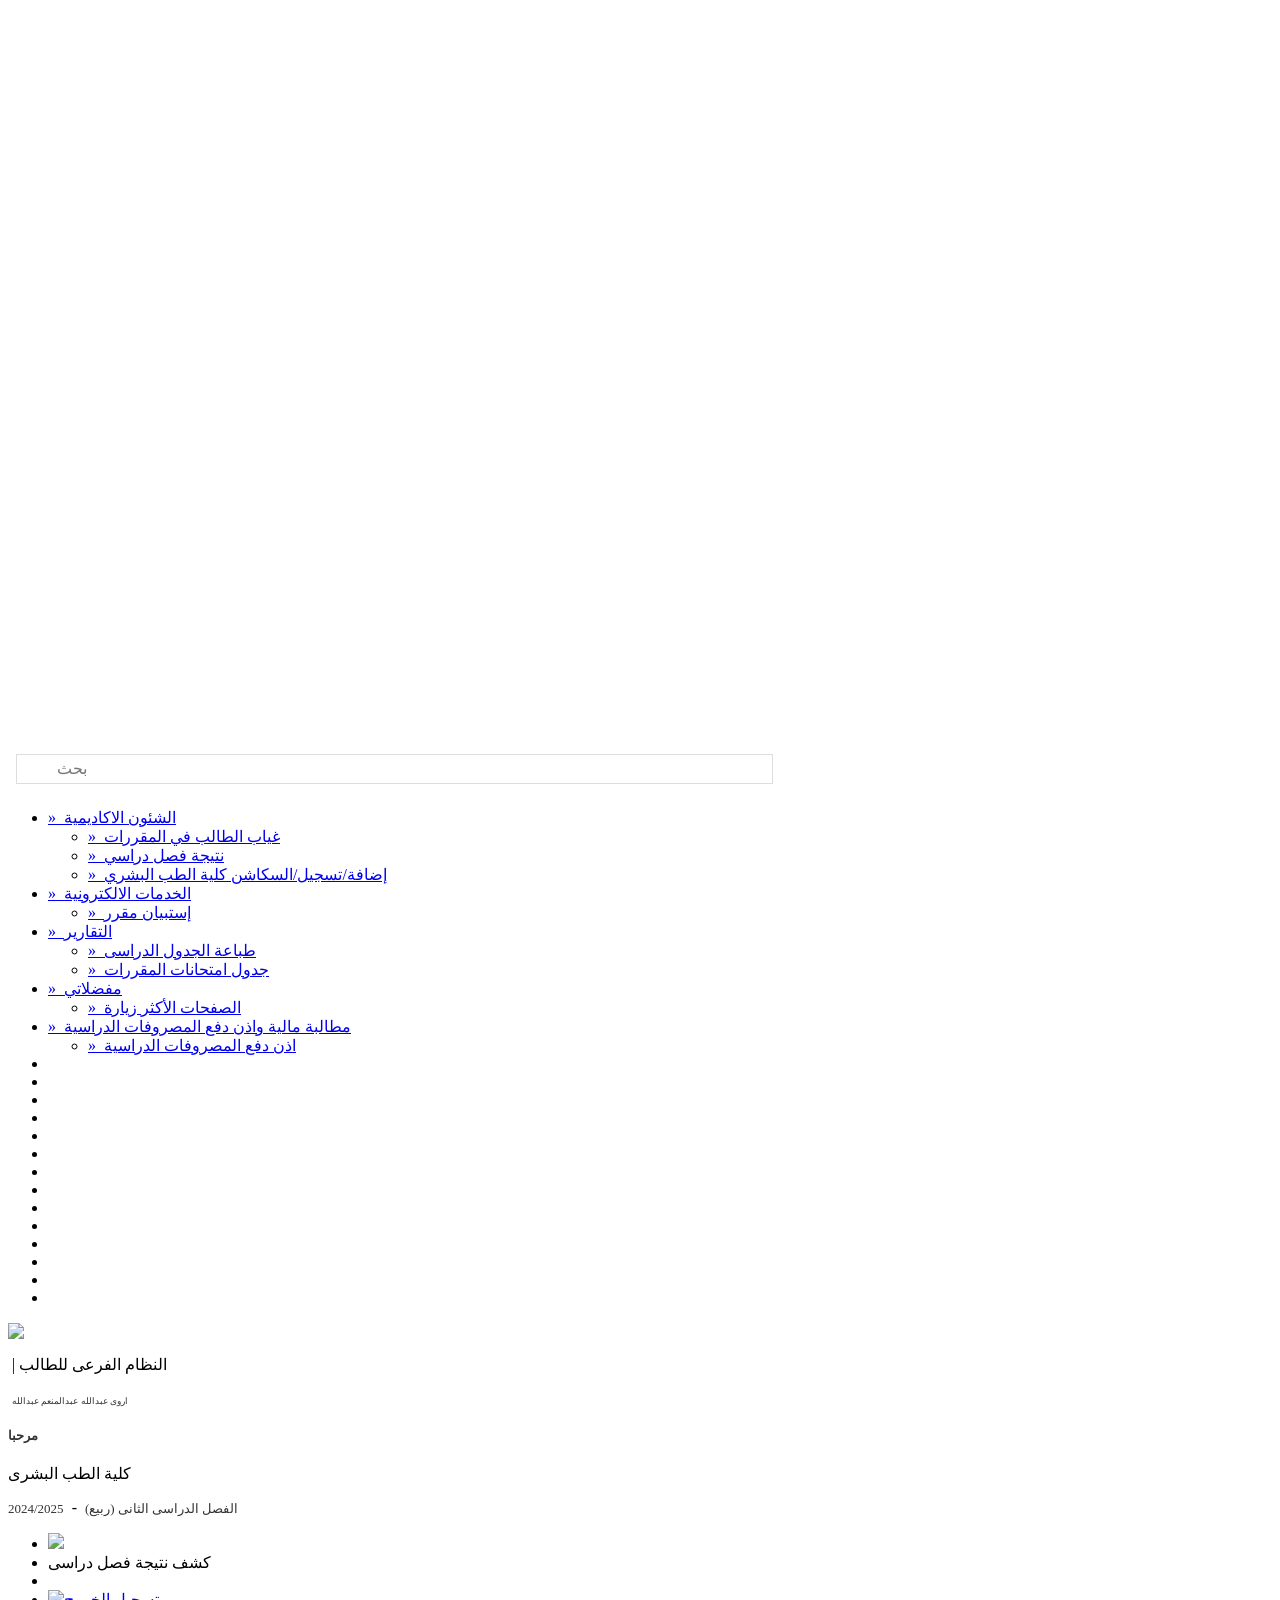
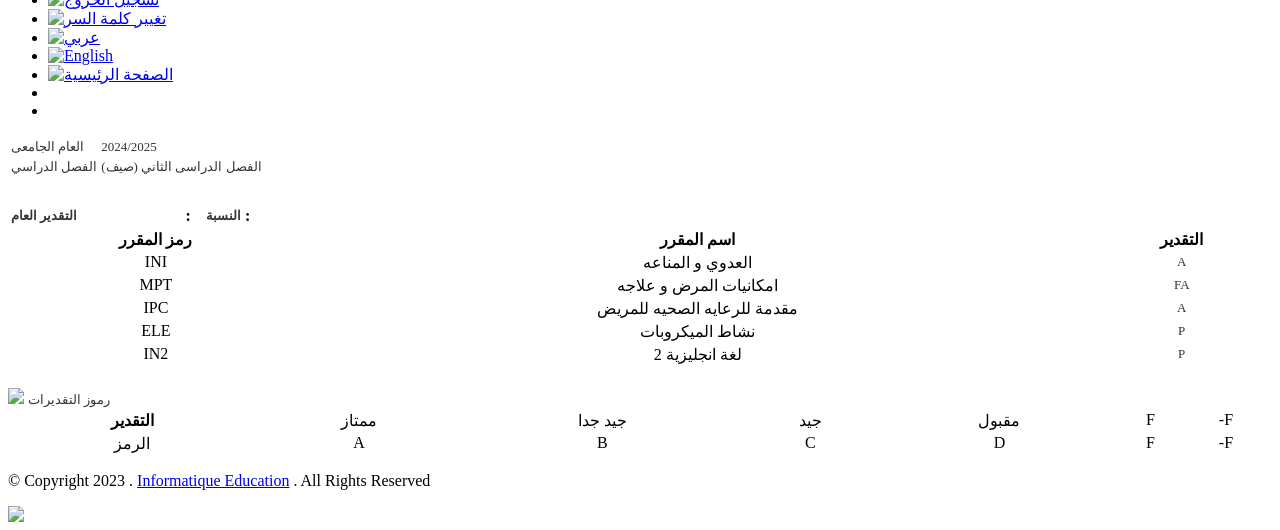
==== index.html @ a44f0297 "Add files via upload" ====
<!DOCTYPE html PUBLIC "-//W3C//DTD XHTML 1.0 Transitional//EN" "http://www.w3.org/TR/xhtml1/DTD/xhtml1-transitional.dtd">
<!-- saved from url=(0064)https://sismed.merit.edu.eg/UI/StudentView/student_sem_work.aspx -->
<html xmlns="http://www.w3.org/1999/xhtml" class=" js flexbox canvas canvastext webgl no-touch geolocation postmessage no-websqldatabase indexeddb hashchange history draganddrop websockets rgba hsla multiplebgs backgroundsize borderimage borderradius boxshadow textshadow opacity cssanimations csscolumns cssgradients cssreflections csstransforms csstransforms3d csstransitions fontface generatedcontent video audio localstorage sessionstorage webworkers no-applicationcache svg inlinesvg smil svgclippaths t-chrome t-chrome138"><head id="ctl00_Head1"><meta http-equiv="Content-Type" content="text/html; charset=UTF-8"><link rel="stylesheet" type="text/css" href="./النظام الفرعى للطالب_files/DXR.axd"><link rel="stylesheet" type="text/css" href="./النظام الفرعى للطالب_files/DXR(1).axd"><link rel="stylesheet" type="text/css" href="./النظام الفرعى للطالب_files/DXR(2).axd"><meta http-equiv="X-UA-Compatible" content="IE=9"><meta http-equiv="X-UA-Compatible" content="IE=EmulateIE9"><meta name="keywords" content="University Management Information System UMIS"><meta name="description">
    <style type="text/css">
        .auto-style2 {
            width: 93px;
            height: 37px;
        }

        .auto-style3 {
            height: 37px;
        }

        .auto-style4 {
            width: 93px;
            height: 42px;
        }

        .auto-style5 {
            height: 42px;
        }

        .auto-style6 {
            height: 38px;
        }
    </style>

    

  
    
    <script src="./النظام الفرعى للطالب_files/jquery-3.2.1.min.js.download"></script>
    

    <link href="./النظام الفرعى للطالب_files/AutoComplete.css" rel="stylesheet" type="text/css"><link id="ctl00_Link1" href="./النظام الفرعى للطالب_files/style1.css" rel="stylesheet" type="text/css"><link href="./النظام الفرعى للطالب_files/msgBoxLight.css" rel="stylesheet" type="text/css"><link href="./النظام الفرعى للطالب_files/ui-progress-bar.css" rel="stylesheet" type="text/css"><link href="./النظام الفرعى للطالب_files/jquery-ui-1.10.4.custom.css" rel="stylesheet"><link href="./النظام الفرعى للطالب_files/telerikstyles.css" rel="stylesheet" type="text/css">

    <script src="./النظام الفرعى للطالب_files/jquery-1.10.2.min.js.download" type="text/javascript"></script>
   	
    
    <script type="text/javascript" id="menujs" src="./النظام الفرعى للطالب_files/main.js.download"></script>
    
    <script type="text/javascript" src="./النظام الفرعى للطالب_files/jquery.collapse.js.download"></script>
    
    <script type="text/javascript" src="./النظام الفرعى للطالب_files/jquery.tinyscrollbar.min.js.download"></script>
   <script type="text/javascript" charset="utf-8" src="./النظام الفرعى للطالب_files/nav.js.download"></script>
    <script type="text/javascript" src="./النظام الفرعى للطالب_files/modernizr-2.6.1.min.js.download"></script>

    <!-- Scripts -->
    <script type="text/javascript" src="./النظام الفرعى للطالب_files/jquery.newsTicker.js.download"></script>
    <script type="text/javascript" src="./النظام الفرعى للطالب_files/ClientSideTreePopupControl.js.download"></script>
    <script type="text/javascript" src="./النظام الفرعى للطالب_files/AutoComplete.js.download"></script>
    <script type="text/javascript" src="./النظام الفرعى للطالب_files/jquery.msgBox.js.download"></script>
    <script type="text/javascript" src="./النظام الفرعى للطالب_files/msgBoxMethods.js.download"></script>
    <style>
          /*div[id$="_PW-1"] {
            position: fixed !important;
        }*/

            .Search {
              width: 55%;
              font-size: 16px;
              padding: 5px 20px 5px 40px;
              border: 1px solid #ddd;
              margin: 8px;
            }
    </style>
    <title>
	النظام الفرعى للطالب
</title><link href="./النظام الفرعى للطالب_files/style.css" type="text/css" rel="stylesheet"><link href="./النظام الفرعى للطالب_files/WebResource.axd" type="text/css" rel="stylesheet"></head>
<body style="" cz-shortcut-listen="true">   
    <form name="aspnetForm" method="post" action="https://sismed.merit.edu.eg/UI/StudentView/student_sem_work.aspx" onsubmit="javascript:return WebForm_OnSubmit();" id="aspnetForm">
<div>
<input type="hidden" name="__EVENTTARGET" id="__EVENTTARGET" value="">
<input type="hidden" name="__EVENTARGUMENT" id="__EVENTARGUMENT" value="">
<input type="hidden" name="__LASTFOCUS" id="__LASTFOCUS" value="">
<input type="hidden" name="__VIEWSTATE" id="__VIEWSTATE" value="DkYVrKiiB88tTDyzCp/EmIdJmKs63bszQWNcx4UB+J36kA1xFMXOuK1nTpz5WPFfXiRDtISiE07TdFJzDmGEcIgMea3pjkmMtMbG9s4CBEMI9muUHiRAsR1n77F/PBHFY+xUp+Io93b5ojN8ztEWK2gTlQLw3t8LM7d62ZvQcvL5O2mnz2MR6F2MnQrFXd/V0BN1Pw5c1vxOxmvGfzFz94ehATrXEPOy+8WtNEzP3ScU5QW34fQ/[base64]/d9L9Bxh+VRB9x7LGXN/hl+/P+Sq/ndSP7pbA25DlyPE2A/yWXq7KW7SIcoqd6hiVJaGu8QNgZzcmT5vsBsD0YMnIjijJAjiVA7gGjkW3M4NiI9wL8Q3TaOuMXsEfyBip0HsT7OUyuMVIjlF8RyOwnn7V+FgPANxrsvfR5JETv13pgJ7mmjwbqWAiZ63k2wHNMzL237Wm+CgDMsFyzeoODdYsau/Tdivmtv9vD6NFjNX/wixbEGXtJSsTax9ahXBe+7qx+xDMG2YfW3I0W6pKPYKxvFEvveW1c/3rG1d4AClbxHV+3PVorMtJMXqIEuaBSqpqHauQxYKLb7ooCRr048h8g5FYAUkFRQP4Q288YliRx5fChB+i9yJDqLmKS+/MAbKgxMO/maaQQcP2m4odQ9YhnXwfDdPjbujHAfFG8Td73f3IfrMta6aGqxVeEezeRY56LxKR0PtSUufc1uZ8xLcl0qDzGA2HNncPa8KPFm69Pd/5+7W99LT1CwmcLTMloHuj/RuZF0u16yap0zVvdFGF//UR+kjq9RJAoeHr6yRKzqHucJTPSc4IUE5dYafv/LWzgoVVHU5eMW1MRf6EzaY1pNlhG1UMhcLowh7xIjIiUFlHNL5ejolKo9uEteacqjz/LkTkh9mCjF/zpzrCxHdIkKFQS6drfa8mCG9BNuUjLnguAv57ZyFZJJ3VuMRaL2lD9SUpHReecsIrb4FTmaiTy12vjaWJuKXgCobEI5Fgjqrz+RNg8u2Pu2SI9HoGeHB73o+3fpFhldtgIWPuuotqD03lIHi5JDffPPZXOLRs+vBmxAhKcH2Gg+n3zo7JqZg2USE9dXmPJl/rALMNXAdhk3pESd0zgtRouWXrRGFqbOSOHXNJmplkFUflscBNdmZlk3QgYjv5sxbPvOgqqaIat4OP+Su2bWmRBhKhfBFEIG2FZs3KXpmaNoA4/[base64]/t5K+xG+xNMpDADdMXXosaRMDddQr5qEPL6N1zQeH9BwW7b4gTegpJsP2UZi8mjxGbhB/Py+w691AaWg63Ee1i9BqSUJyPz8Tn+tEYsetAxaBBsw8/zE4LpxAfkkLpWoP93GKXWGDCCEtiRidSaFI+LMQLIuF1Hdg8L5kfzhsinFzL4KciF3+GwymNpuT4J2bdpMTOvw/cVKtuG2wGvwvjup4FbaSyOmwBsYdLPP+5oEd2EDPhvDh1gt2+fo2k3oQ4JfUAURE/WaQ4c6FUn8+4gNOi4eS7KQ1A//ziVKc5WXqmy+j1j8dyFgFz9aSWaTriGMe8ye5w0NztylUNQiNI2UUSs4cPvSIWSn/Q0sKWi733ZYnJjN+m+rWHO1/UEtQK8AtlmEnnDS2wGu7C4f6lqz91qmqywleUfAUF7bjLSe6+FB4PpbmiiI58sinTFIbtNwSjJr4V091vo5pL71ro9cvor+fAzV8KTO7ioI19MayQcpULu3l6f9CtD7XHuZ43canbxOyWJ47oXhjSzYMvcHAwSBkbb7uGXZCUr3rPRANtxk/719Qk7VdCQbKleX1Ozsk/tPiyi3dCUMKUua7H5/t3NvrKK6YWoP3F1CV1ggX/9N4RwE6qax6+8OFC/TWZfF/beuAzv+ijhEFfBHPefc5p6dpYVl3hCGc1uDwrlLDgVD1nnfuunztCbIZYPHWmxpInIqMS5p40v0+N1DCoW1hyemUkCgXhUnTKFAdMFaipWSt73p6l+WYNJMjPtExRIhiqZLVfslEnzz1wStacrbssiPPkHI+FVujTzVtAzbThGgJOqOtpPjN6Iz/ibmwXQnfoenWzb9cMCXwQRfMP4RH7aVb7BTDCnktZPkLYvvGaj9n/LY+YAKivBc0wSfzjBNswzdDS88yRI6RToJX5SWaAP7QmuyOZId5MOn0VF8slyNFs1crEKVpUSzbXfMRR9TUkmrrVJC19Op/w+QEtVluQho3H+dYJDEQpmO+t5IxPnIECzCe1DNWmAt0pCgkCNy8iZ26YKwjE9r8Vp7yzcqUXDlhUrbEkyOmlDQc0QkbXoWM8RCaiYGYPy97uwjZV8biSryuHyfPj/n0SmyniGC22i6nrXBRMWefNtFfHlKuoFMuYllrF2zG4yezHFwnVSP9dkrVSfgbM3wpakm8jvwm8x3GUXetm1N+foUXxECjBctu35reTQ5EYnuTMxW5qB2IK0lB50ti/ikY1s8V6UACFFa1x3hPdBSxGewp5CjA8ULpSZIWiClr5ZVJnOzKkv3s6hU4ToyzsklCcgZelYOpekVzrHKbgzTLqTGK1eFmIMqyAntK7tt9CGr2Y5QA7XMQA3mFTa165M98PlvwcoKAad2QzfLImHoJj+pQL/cp8El95P4o3RvNdYW4uICOQ2UubjJsB90I3R1Cc7AsqD4xm7K4OhtOV+MDBPBaxfc//9AIGl0R8xnXFoi7oxEwrjA5aWITLnImDn/uuKaW+krglsEr0X8YRRAhhcnShDkmMkdoMJky7HVc30Sr4YXJvNbM4wgnyeKPQA+4gm0l5zybHr8VyfhED6szycIGqOL7p8HkWrbhjWIm7IYd//DVwWIw4sNow1PAWI9HOf6iAvupyvqFzTcJM0uzUIqlNsIPtNx9qhp9IgGIMdYD3zzkl97IVq8VA06LJjY4D7aQNXHiUN1plVXa1l0OVMGO4Kdtl8Bucv/s2J9bPFIPkaoots+2s+bBt4M+oV5CoSngcsobSn3/qYNzGosEqnPeWuL1s/4lCRgaXtoYMOPEcONN14AcxgBpOs4tiy5H3eUHwPbTBNw68rLIwy8NQPcRzD11k4CjaXabtEuQUtcnWYoQ+gq5Ds+vGJ9t+YQCKQp1uNt99g6AJDToMoXTQHOhJeD3Qeg3/DLqfYTgAHGJkXPuh0L29RMtOAxmwr8rW5nh2UcbHHchUvvzxhGgIRir3t5TFeKMowVOSYQM0Z1cbv8eQWF3jsSRzzavDzm25GsCJSIFzxClCkT9LcNdbsoa0dccagtXhK0I0ciBuf4OFePY8VzaBiea9UDKq4cFmRttum6N9YAYTSvknBhg42QANXRqYMy/sF6Py+h1qdJFEUhh+ntyX5F8AdN4EsKkZ90+uv5gSEBaCYJG+lbF2+gyXoSOFByn+/8KsBRZiuaT++H29uBxq1hjZAqoxKFdW5WG3+6vLQRfZRyTQT/VSvmw+oguRusqLIMxiEzrphNOJCwd0ltUKH+GantBLPOWcqxhsZGKovPbe6ojUPIwP8+OmyKxpEBmldbkuwOiKhwd5+tsHVk/Z6x8OpL4anq4TD0vWqzCNzqRU5JoHgnnfPky3R9fjKpXS/X/bw/WyXhbg8bNjDCOkJoKluM6lzq4rFq+zcF4FRU5ZJckiFSuOHTWFjDT792lN2t1p4WSFj5DGtJ/UTzMriPoqVg+gs74U9aSpK16/gp2KEEAeV1DKrOQb9ehcHnbr/ffn1RyRfdT72tj1Wbv4i2ziB3SC9rc4x0dXg9YudYxpQ+bDjmmuWuwaWHqxAkKwVm5M+uwwATYsFwfgMHrADwjeYnpCeqIIdyzTESCXcJnOljimcPBz1kWIBWV32XzndFTu75pc+0T5loJ/uHV9dDc6m7Xe5ScRQ2O3Z6AcySFI2yTFu8iXa/uN4xTn0SzBgKBS3n2qF5wQKWo6afIE33VKUV4Nedy9PhA1cXZvvoV/JFqBNkQc4el0D472bZDm8YJw2iOX70sFIolPvexQwfabiijH3Iqim9hWsgzLepMeu6P0hh96L3FJZXhre8K6TKNCiAQll9Zspwjj1wT8WzTZJpRw2eAXxAP7PoJD5ac1gjFDc1/JdLpJEWkXJ5hwcTMrYmi1UFKHDCsBODpNjURuEmkGwqrFM+cx5ymtlObHv5D9YsSUKLtey9IKrpOwHETbzQcf0x+6FeXjrn5PStwXIwJeqQ/bCYc7RYV0daLNTjotTT5Ly9nAbewYFSMh8qWG79DV/AmpSJIJF+IGaW/O7RKbOTbMp7jK8DVMMLjBlR9z7oRt7eSbVr/CFFyp7DevwuqpJ4EmftrnCNRQbioY4iegIxt9SKS142vK7mndNXiw3sEDEnx5EVPBHZIjckdyhz5Sl7A6H3I2TgrAAaIL4faht5xLKpiak9jXEBkgQoq2Ee8X+nQOwJoDeV9dW0RvUB9rMLkTmqCmwLiD7kSNPu/zjKg/NAAqnN3wisFsc4BlPFmPqo2nwqxcvDRWY+Nk9vDrBwdIcQa1+6P7LS08U2WHzRXhce7YaQTSjtHCsiagjQFN4BP80Q6it1UA6QrssHoAP4KDoPPKko0OSYFEi77YAKz2T/[base64]/xQxogqLVc/quiOoXRw4i8ak15zbI45I8mtwHXRq5qV0lSWmgaDGO1BqW65P2ivaTUFGxGf8sr+SzP+8F43i8WN7g76ulVcmBJTvFsMxwbn1zDF+gbqy3NJxZ7hqTXZEFMxVpE/TuN2rXRu3Xl9c29DRbbqgW6ENO5TA2AfjwDROXizgGdXCCOBgckn+uDs4QtbSxiEILT7kIuJDyU908ZK9YHGBH/[base64]/X8cgaHNjPSV1CBS0cT0nt6YYSHeGMSJaJuytsoe1unS59FqpnTcZOFYhwbMM07L8FWcSIqA8Jc/X3jbsRfhnoPNPMHTselhhNQPJz1H6traqeO2NZxGTBSclWSdatI3BM3N4mvEDujeBQqLe4aJsO0HfUw8mWcs7xZvad3Qi6JXzgD2/Zulo8n7M6RH+y/va7rmn4SS11ZlUwN29DK87XLLaLSLX6poU4Vzb4vHgk3MaUOTcEVKmvbsW9bPo6zCWYre/9gKwuEH5sweZCYqWbHqc4bYkfQYv34w20FfG964mmobZhT30rJk/8N450JNKXxNxndnLzHPGuYgtdtuZ+1xaulltIvmpPRIYZ9AB85ntBdIvpi8zngOW2a4MsNv42vSVa1QZkUn/2pbZ86yS2JZdBXx2gUIocT8gKCjwRfuNFHD/HLg+NMNEmjA9/Mvv9HBC+T8nBuCHqALRSJbIKlPWvDDXg5ICWOnYd8wMXk7jsoCwBbBwwE/JFaVxoDPnxWiqUgqKro7JSXSZsK7TfIjPcH3vflpJjv5P7K+VmZBOuw6Vkm8ScuK/LHiWX7YmrWV9Mg7cpqsQ8BqGT/6P4MB9s8TppDVZXIEgKvmcOo1n+4LFDWwKpxkXko4VmRv4MZIYW/rBz+CMXagZ9jwAwXsv+Z40cWY4Pint2mqyKhe48pBBqJdhPuXOx4w0lhOn7cJZLapheQXOQUXnE7rjAY9koEbInhd72LoQK7mtKgkU2s6cWuEHiRhiKNu4oumfze/qzTLZDEZx2Hl1xR51u2srkveQ6zXL12EKjaeFKOUHYxVcptNcoLEWgyhal+9j374Mch3ChW/m8Ks/jD/uFwlL8IE0VuIiAnUmbAfQfh4IuEBokG5XG3YvOeT7mHzfsuM3fKCpceK0wJf/uDwh19cqVJtO7bPNjYzNqhivsMzM6IzZXGUTiWxnzgS+xMPRjVznk4SDzq4druuJa+klD4DCUuuAMUGQTSmqdV66v2XGLv+SUHY1ObA+lUTLn9iwEi4ezdqVpf7c9qM5MAsfnXDOKcJ/UvyQT0d2bn+ldu+G7mlLQy0jS4DWkGx1X5blw3QRZysT1bVWFzrQe+3SHTOON0/fOMkiV9Vf9gQ/Ok333Ccc5bX1ujRX/Du3hOSyOUavEaE1XmqMfb7wTkLdZz5cvFQBDyERFJPZnXSp70fbPxFNcnUJBxr7zybFEuGNWt6wSm8npyVE0twmqLd9ol1u8i309+CqNqKYd1kk6edxyIHvB39pXRI0/0a/RR62pE02VikXzKJ/hQkA/U37Ba7eNCEBROY4860GoR8cqaWdX2wwPPrGXh9xt7fV96mB5Vym1i2a+k9enL5wnCitqo2NmTktf94E8vYxD2URVYJD78clQ7B2WHuh1kToJpDBvbQv5ulG2JyT9rFk900dbmZSjOJYd0Riq3aL0lg/y0fNPN1l2qD+kzVJopW8MdlEr8eIS8O3hTY/KoG1EkrNSmyuBk3tKPUXnyTstUvxxCHyvrYmzfRQf92dUWoo7Tnk/8SNNbkKubpb9r54flwgoNbm9phuGjMoNHTAH1kLRbuftS3+gBn3H2alcjLVQXyz2cVEeCTJVXoo2f/ka7KSZWsMQa7xQsDW/myT/H7SmEvsfnr/VAHEeruwyRe6lc4WncQvswPNun6Y1gsSisjbm6DFj8203QOyYCDVoKXgHjBUPuePO1/h7Ko+aEikQEfCBfZ2/97OWbOSnyBMi84A+8mLR57ePPqNjyGAhpJHA9Tl2Pz3jW8H9r3mbMiuSIrpGf+csY6aoD4vy1atUBthTjPtTwxkbMA2kX7XhGdf3cL3jp8OPLc6o9BdqCxQbnWDOHSM/JEYvS2agK8N6e8HRzG+GIhAiu4K5R83FnnYMHxE88w1x6LJSbPETuSzBsWsVwatpU/DQ3IUxd6tsQnd8Q5eEMByMTFOMHCKjYqQ0RKhre5Vsidf7Y3CilpRSPNiK3Utn0yc4NrhzGBIRFXhgjJuF/6mZ9TgF07rLGAGhBfp0RqZ0/7nvVssRCUiNumqAAIxMskyJEjyRoeUnT3PMYlE/M80X8BlM2y/KsRayvsWYqJTxiL3fhSEi2X+RLefGwXVaPH3BgzmafvT54f7QQNFebkJyRY6CG7iSi/crQ/+tJ1QOu3w7ywDsP0gl7ZzHzEa40qtYhKzJvXqHJnn3L+SM3Wi0GGvpA0GJ6Bk1plo42xlj97ZGUlJTN2HBvzQZzO6okJANyJEf3d5gKyIXS0mswCOeTxb58gEUWbKlDL5AguZAUkkK9qz6WbN74TP084DsEPMxVqQoGU8E4CS/LgRGpeXE8Enb4JDc8uWLVUUUDkPi+JpC+eqyj2em36Aa9I4pvjT2ndD2O4S3TpbAkyUgZ8RQr6pKjVrjP/MpPCwnFA3xwzW06WKGxIx+Tw5Y1KP4RvGxhFYD6RXBQx3CwVULxaRx53mZznprUjudZJ/cIUH2HLlLjzX3Dy8IsOObIg4wihKNrPPEe5A7Wdum70FlSiYZfnXtBI5LD2viq3zseoraWn6xTVnjyhz2Tr+rZd/zFXkbrKhewxMR5JMxZvM9uiDfUBedZIA/LcaPo4isHYK2TRkbeS8Ml89wUuID+ivNItlV8+tg2ERMhVuNKgJdAk3R7QBzlobnZwuQz4zIIIL/XOen18GN2C5u+SVruNRsqYgBPjaB+guwF1jpqCval1yXyVMXsOl+d6JR+auwJAOuyw1+LXS4CFsBDUbyvC64Y9gCOpkKfai7FNzVFRHc1CoLc1sE7rPgGzNEkGxSg3hqKbshvjnZr+05tsVLsP1DJFZ//3R7D+23FCuTznoBkwBV77DFd0tc0sfS4RdMeB+pHVb/GugUsyalRR6nbkrHDEoWzUtMEWDPiCxt7Xom+cnBTHAI1dZgrnWw4Ka1P6wrO9kxLi7Tmwn/kFUWZ1TZsK3RDdq8Q7Xf0VpnmWvxHbUASY3Y/BLcTkTYaRkrgspQZpUbyQwJZUrhROPjl5ODwrwW+WHX+26Ot50mWEqjLY2WR7rxE9XaGpgGDy5Q8v03FYMlEQ/YatzGeucCcxiCD74kwz34gedT+099JvTUI9mH7admOh9vaS17Wxbhp8ldHFQYhqrNo3Y1Xjxx4XLZGk5bJS8PAO0UB4ndKVjfegvY5qMmgTxEOXpTC422Uca6RemvUlgXsUGrg4B9s5EW0wNRWdFu3vONIp4TB2mVzN6/RuixFbmK2igMm00DWMjvCfX7KB3DlagtndaG4kDnW8sv60mGadhI1Iv63esIMmSTgbHrQ+/mtQbPcoZEKmcDF4+V2SlbCnSV6GYG66yUqsbrL78bsoRqpiR6qnHjxtkFkVAeKHB58xYNKpYjYOJ/rMwbl8oxlLkIH0oarTCOZt1hD5eN5iP4EFHyMR4a10o5ErYIX2FzfQpb8EsrtrKUAuKVNzVBjfLoZSyYUi95oNJGf3elJWA7m2LdZsJQMZgEF9iaHlaFG5PfRIhpRwh0kGwVu0Vh/[base64]/0UDSYCgDxlk68z9mlT8+rl">
</div>

<script type="text/javascript">
//<![CDATA[
var theForm = document.forms['aspnetForm'];
if (!theForm) {
    theForm = document.aspnetForm;
}
function __doPostBack(eventTarget, eventArgument) {
    if (!theForm.onsubmit || (theForm.onsubmit() != false)) {
        theForm.__EVENTTARGET.value = eventTarget;
        theForm.__EVENTARGUMENT.value = eventArgument;
        theForm.submit();
    }
}
//]]>
</script>


<script src="./النظام الفرعى للطالب_files/WebResource(1).axd" type="text/javascript"></script>


<script src="./النظام الفرعى للطالب_files/WebResource(2).axd" type="text/javascript"></script>
<script src="./النظام الفرعى للطالب_files/WebResource(3).axd" type="text/javascript"></script>
<script src="./النظام الفرعى للطالب_files/WebResource(4).axd" type="text/javascript"></script>
<script src="./النظام الفرعى للطالب_files/ScriptResource.axd" type="text/javascript"></script>
<script src="./النظام الفرعى للطالب_files/ScriptResource(1).axd" type="text/javascript"></script>
<script src="./النظام الفرعى للطالب_files/ScriptResource(2).axd" type="text/javascript"></script>
<script src="./النظام الفرعى للطالب_files/webkit.js.download" type="text/javascript"></script>
<script src="./النظام الفرعى للطالب_files/ScriptResource(3).axd" type="text/javascript"></script>
<script src="./النظام الفرعى للطالب_files/ScriptResource(4).axd" type="text/javascript"></script>
<script src="./النظام الفرعى للطالب_files/ScriptResource(5).axd" type="text/javascript"></script>
<script src="./النظام الفرعى للطالب_files/ScriptResource(6).axd" type="text/javascript"></script>
<script src="./النظام الفرعى للطالب_files/ScriptResource(7).axd" type="text/javascript"></script>
<script src="./النظام الفرعى للطالب_files/ScriptResource(8).axd" type="text/javascript"></script>
<script src="./النظام الفرعى للطالب_files/ScriptResource(9).axd" type="text/javascript"></script>
<script src="./النظام الفرعى للطالب_files/ScriptResource(10).axd" type="text/javascript"></script>
<script src="./النظام الفرعى للطالب_files/ScriptResource(11).axd" type="text/javascript"></script>
<script src="./النظام الفرعى للطالب_files/ScriptResource(12).axd" type="text/javascript"></script>
<script src="./النظام الفرعى للطالب_files/ScriptResource(13).axd" type="text/javascript"></script>
<script src="./النظام الفرعى للطالب_files/ScriptResource(14).axd" type="text/javascript"></script>
<script type="text/javascript">
//<![CDATA[
function WebForm_OnSubmit() {
if (typeof(ValidatorOnSubmit) == "function" && ValidatorOnSubmit() == false) return false;
return true;
}
//]]>
</script>

<div>

	<input type="hidden" name="__VIEWSTATEGENERATOR" id="__VIEWSTATEGENERATOR" value="619AD2A2">
	<input type="hidden" name="__VIEWSTATEENCRYPTED" id="__VIEWSTATEENCRYPTED" value="">
	<input type="hidden" name="__EVENTVALIDATION" id="__EVENTVALIDATION" value="eqZ1aKs9KFJ7mfzBQb0dwjZ3QvzcJ6bfbyiAv+FDu5w3gDPjGXHY8mftOsqKGFVzvjLAEvNs1k7/bUR4nSSKmkJ3xvddk4NSPdgEN+TPeummlJ10MZieBsvt6ITybs/gT1OVNT/ni9zjeBh4JZB8PN3Pgh6Y5Qy1txh0Wg/SHYQWFhyotgtgbMXoE0NbH0UEZds0Ib73uie+gFfL8Eso+cv/AR4tFEBleB2Pr8YFnugt0Gd49/vRy972GNt76tdYbHeXSRyZJV6zQYMDGyDnoBG2qLXDQC06csN2kWQR0JxkZ8NNC726SNny9eLu8wUr">
</div>
        <script type="text/javascript">
//<![CDATA[
Sys.WebForms.PageRequestManager._initialize('ctl00$ScriptManager1', 'aspnetForm', [], [], [], 360000, 'ctl00');
//]]>
</script>

        <input type="hidden" id="ctl00_ASPxPopupControl1WS" name="ctl00_ASPxPopupControl1WS" value="0:0:-1:-10000:-10000:0:-10000:-10000:1"><script id="dxis_678655765" src="./النظام الفرعى للطالب_files/DXR(3).axd" type="text/javascript"></script><script id="dxis_292924748" src="./النظام الفرعى للطالب_files/DXR(4).axd" type="text/javascript"></script><script id="dxis_1830762576" src="./النظام الفرعى للطالب_files/DXR(5).axd" type="text/javascript"></script><script id="dxis_1830796335" src="./النظام الفرعى للطالب_files/DXR(6).axd" type="text/javascript"></script><div id="ctl00_ASPxPopupControl1_PW-1" style="position:absolute;left:0px;top:0px;z-index:10000;visibility:hidden;display:none;">
	<!-- <table id="ctl00_ASPxPopupControl1_PWST-1" cellspacing="0" cellpadding="0" border="0" style="border-collapse:collapse;border-collapse:separate;position:relative;">
		<tbody><tr>
			<td class="dxpcControl" onmousedown="aspxPWMDown(event,39;ctl00_ASPxPopupControl1&#39;,-1,false)" style="width:200px;cursor:default;"><table id="ctl00_ASPxPopupControl1_CLW-1" cellspacing="0" cellpadding="0" border="0" style="width:200px;border-collapse:collapse;border-collapse:separate;">
				<tbody><tr>
					<td id="ctl00_ASPxPopupControl1_PWH-1" class="dxpcHeader" style="padding-left:12px;padding-right:2px;padding-top:2px;padding-bottom:2px;"><table cellspacing="0" cellpadding="0" border="0" style="width:100%;border-collapse:collapse;border-collapse:separate;">
						<tbody><tr>
							<td class="dxpc" style="width:100%;">Header</td><td style="padding-left:4px;"><table cellspacing="0" cellpadding="0" border="0" style="border-collapse:collapse;border-collapse:separate;">
								<tbody><tr>
									<td id="ctl00_ASPxPopupControl1_HCB-1" class="dxpcCloseButton" onclick="aspxPWCBClick(event, &#39;ctl00_ASPxPopupControl1&#39;,-1)" onmousedown="return aspxPWCBMDown(event);" style="cursor:pointer;"><img id="ctl00_ASPxPopupControl1_HCB-1Img" class="dxWeb_pcCloseButton" src="./النظام الفرعى للطالب_files/DXR(7).axd" alt="[Close]"></td>
								</tr>
							</tbody></table></td>
						</tr>
					</tbody></table></td>
				</tr><tr>
					<td id="ctl00_ASPxPopupControl1_PWC-1" class="dxpcContent" style="height:100%;border-top-width:0px;"><div id="ctl00_ASPxPopupControl1_CSD-1" class="dxpcContentPaddings">
						&nbsp;
					</div></td>
				</tr>
			</tbody></table></td><td style="background:url(&#39;/DXR.axd?r=1_25-tZwj7&#39;) no-repeat left top;"></td>
		</tr><tr>
			<td style="background:url(&#39;/DXR.axd?r=1_24-tZwj7&#39;) no-repeat left top;"></td><td style="background:url(&#39;/DXR.axd?r=1_26-tZwj7&#39;) no-repeat left top;"><div style="height:5px;width:5px;">

			</div></td>
		</tr>
	</tbody></table> -->
</div><script id="dxss_1100111909" type="text/javascript">
<!--
aspxAddHoverItems('ctl00_ASPxPopupControl1',[[['dxpcCloseButtonHover'],[''],['HCB-1'],,[['']],['Img']]]);

var dxo = new ASPxClientPopupControl('ctl00_ASPxPopupControl1');
window['ctl00_ASPxPopupControl1'] = dxo;
dxo.uniqueID = 'ctl00$ASPxPopupControl1';
dxo.isPopupPositionCorrectionOn=false;
dxo.width=0;
dxo.height=0;
dxo.InlineInitialize();

//-->
</script>
       

        <script language="javascript" type="text/javascript">
            
            function ShowTree(sender) {
                
                var rootPath = sender.parentNode.parentNode.parentNode.parentNode.id.replace("_EntityTreeTable", "_");

                var url = '/UI/ENTITY_MAIN/SelectTreeDlg.aspx';
            var params = "";
            var style = "center:1;scroll=0;status:0;dialogWidth:350px;dialogHeight:400px";

            var faculty = document.getElementById(rootPath + "hidFacultyEntityMainId").value;
            if (faculty != "")
                params += ((params == "") ? "" : "&") + "FacultyEntityMainId=" + faculty;

            var entMainId = document.getElementById(rootPath + "hidEntityMainId").value;
            if (entMainId != "")
                params += ((params == "") ? "" : "&") + "EntMainId=" + entMainId;

            var expandedNodes = document.getElementById(rootPath + "hidExpandedNodes").value;
            if (expandedNodes != "")
                params += ((params == "") ? "" : "&") + "ExpandedNodes=," + expandedNodes;

            if (params != "")
                url += "?" + params;
            var ret = window.showModalDialog(url, null, style);

            if (ret != null) {
                var hasChanged = (document.getElementById(rootPath + "hidEntityMainId").value != ret.EntMainID);
                document.getElementById(rootPath + "hidEntityMainId").value = ret.EntMainID;
                document.getElementById(rootPath + "txtPath").value = ret.EntMainName;
                document.getElementById(rootPath + "hidExpandedNodes").value = ret.ExpandedNodes;

                if (hasChanged) {
                    document.getElementById(rootPath + "btnPostback").click();
                }
            }
        }
        </script>
        <script type="text/javascript">

            $(document).ready(function () {
                try {
                    $('#scrollbar_help').tinyscrollbar();
                    $('#scrollbar_menu_left').tinyscrollbar();
                }
                catch (SS) { }
                

                var oldids = '';
                $("div[id*='_PG_UG_ASPxRoundPanel']").each(function (i, el) {
                    oldids = oldids + (el.id.replace('_PG_UG_ASPxRoundPanel', '').replace('ctl00_cntphmaster_', '')) + ',';
                    //.substring(el.id.indexOf('DegreeClassCtrl'))
                    console.log(oldids);
                });

                if (oldids.length > 1) {

                    var oldtextvalue = $('#ctl00_txthdndegreeclassctrl_Ids').val();

                    
                    oldids = oldids.substring(0, (oldids.length - 1));

                    $('#ctl00_txthdndegreeclassctrl_Ids').val(oldids);

                    console.log($('#ctl00_txthdndegreeclassctrl_Ids').val());

                    if (oldtextvalue == "0")
                        __doPostBack();
                    //}
                }
            });

            //$(document).ready(function () {
                
                
            //});

            //$(document).ready(function () {
            //    $('#scrollbar_all_info').tinyscrollbar();
            //});

            Sys.WebForms.PageRequestManager.getInstance().add_endRequest(EndRequestHandler);
            function EndRequestHandler(sender, args) {
                RunScriptForScroll();
            }


            function RunScriptForScroll() {
                //            $(document).ready(function () {
                //                $('#scrollbar_all_info').tinyscrollbar();
                //            });
            }

        </script>
        <!----------------------------------------------------jquery-scrollbar------------------->
        <div id="wrapper">
            <div id="left-menu" class="MenuHide">
                <div id="scrollbar_menu_left">
                    <div class="scrollbar" style="height: 738px;">
                        <div class="track" style="height: 738px;">
                            <div class="thumb" style="top: 0px; height: 613.338px;">
                                <div class="end">
                                </div>
                                <!--end-->
                            </div>
                            <!--thumb-->
                        </div>
                        <!--track-->
                    </div>
                    <!--scrollbar-->
                    <div class="viewport">
                        <div class="overview" style="top: 0px;">
                            <div id="menu_left">
                                <div id="accordion-example" data-collapse="accordion">
                                    
                                </div>
                                
                                <input name="ctl00$txtSearch" type="text" id="ctl00_txtSearch" class="Search" onkeyup="searchMenue()" placeholder="بحث">
                                
                                <!--accordion-->
                                <nav><ul id="nav"><li><a class="nav_MNU" href="https://sismed.merit.edu.eg/UI/StudentView/student_sem_work.aspx#">»&nbsp; الشئون الاكاديمية </a><ul><li><a class="nav_URL" href="https://sismed.merit.edu.eg/UI/StudentView/StudAttendanceFW.aspx">»&nbsp; غياب الطالب في المقررات</a></li><li><a class="nav_URL" href="https://sismed.merit.edu.eg/UI/StudentView/student_sem_work.aspx">»&nbsp; نتيجة فصل دراسي</a></li><li><a class="nav_URL" href="https://sismed.merit.edu.eg/UI/Modular/STUD_COURSE_ONLINE_REGISTER_MOD.aspx">»&nbsp; إضافة/تسجيل/السكاشن كلية الطب البشري</a></li></ul></li><li><a class="nav_MNU" href="https://sismed.merit.edu.eg/UI/StudentView/student_sem_work.aspx#">»&nbsp; الخدمات الالكترونية</a><ul><li><a class="nav_URL" href="https://sismed.merit.edu.eg/UI/StudentView/CourseEvaluation.aspx">»&nbsp; إستبيان مقرر</a></li></ul></li><li><a class="nav_MNU" href="https://sismed.merit.edu.eg/UI/StudentView/student_sem_work.aspx#">»&nbsp; التقارير</a><ul><li><a class="nav_URL" href="https://sismed.merit.edu.eg/UI/Modular/RPT_MOD_STUD_SCHDL.aspx">»&nbsp; طباعة الجدول الدراسى</a></li><li><a class="nav_URL" href="https://sismed.merit.edu.eg/UI/StudentView/StudExamCommScheduleReport_UOB.aspx">»&nbsp; جدول امتحانات المقررات</a></li></ul></li><li><a class="nav_MNU" href="https://sismed.merit.edu.eg/UI/StudentView/student_sem_work.aspx#">»&nbsp; مفضلاتي</a><ul><li><a class="nav_URL" href="https://sismed.merit.edu.eg/UI/StudentView/StudentTopLink.aspx">»&nbsp; الصفحات الأكثر زيارة</a></li></ul></li><li><a class="nav_MNU" href="https://sismed.merit.edu.eg/UI/StudentView/student_sem_work.aspx#">»&nbsp; مطالبة مالية واذن دفع المصروفات الدراسية</a><ul><li><a class="nav_URL" href="https://sismed.merit.edu.eg/UI/FinancialAdminView/RPT_STUDFEES_CLAIM.aspx">»&nbsp; اذن دفع المصروفات الدراسية </a></li></ul></li><li><a class="nav_HIDE" href="https://sismed.merit.edu.eg/UI/StudentView/student_sem_work.aspx#"></a></li><li><a class="nav_HIDE" href="https://sismed.merit.edu.eg/UI/StudentView/student_sem_work.aspx#"></a></li><li><a class="nav_HIDE" href="https://sismed.merit.edu.eg/UI/StudentView/student_sem_work.aspx#"></a></li><li><a class="nav_HIDE" href="https://sismed.merit.edu.eg/UI/StudentView/student_sem_work.aspx#"></a></li><li><a class="nav_HIDE" href="https://sismed.merit.edu.eg/UI/StudentView/student_sem_work.aspx#"></a></li><li><a class="nav_HIDE" href="https://sismed.merit.edu.eg/UI/StudentView/student_sem_work.aspx#"></a></li><li><a class="nav_HIDE" href="https://sismed.merit.edu.eg/UI/StudentView/student_sem_work.aspx#"></a></li><li><a class="nav_HIDE" href="https://sismed.merit.edu.eg/UI/StudentView/student_sem_work.aspx#"></a></li><li><a class="nav_HIDE" href="https://sismed.merit.edu.eg/UI/StudentView/student_sem_work.aspx#"></a></li><li><a class="nav_HIDE" href="https://sismed.merit.edu.eg/UI/StudentView/student_sem_work.aspx#"></a></li><li><a class="nav_HIDE" href="https://sismed.merit.edu.eg/UI/StudentView/student_sem_work.aspx#"></a></li><li><a class="nav_HIDE" href="https://sismed.merit.edu.eg/UI/StudentView/student_sem_work.aspx#"></a></li><li><a class="nav_HIDE" href="https://sismed.merit.edu.eg/UI/StudentView/student_sem_work.aspx#"></a></li><li><a class="nav_HIDE" href="https://sismed.merit.edu.eg/UI/StudentView/student_sem_work.aspx#"></a></li></ul></nav>
                            </div>
                            <!--menu_left-->
                        </div>
                        <!--overview-->
                    </div>
                    <!--viewport-->
                </div>
            </div>
            <!--scrollbar_menu_left-->

            <div id="content-wrapper">
                <div id="top_header">
                    <div class="holder">
                        <div id="logo_text">
                            <div id="logo">
                                <img src="./النظام الفرعى للطالب_files/logo_Pages.png" id="ctl00_univImg">
                            </div>
                            
                            <!--logo-->
                            <div id="namelogo">
                                
                            </div>
                            <!--namelogo-->
                        </div>
                        <!--logo_text-->
                        <div id="welcome">
                            <div id="name_welcome">
                                <p>
                                    &nbsp;|&nbsp;النظام الفرعى للطالب
                                </p>
                                <p>
                                    &nbsp;<span id="ctl00_lblUser" title="241010499" style="color:#333333;font-size:13px;"><span style="font-size:9px">اروى عبدالله عبدالمنعم عبدالله</span></span>
                                </p>
                                <h2>
                                    <span id="ctl00_lblWelcome" style="color:#333333;font-size:13px;">مرحبا</span></h2>
                            </div>
                            <!--name_welcome-->
                            <div class="logo_Text">
                                كلية الطب البشرى
                            </div>
                            <div id="admin">
                                <p>
                                    <span id="ctl00_lblAdmYear" style="color:#333333;font-size:13px;">2024/2025</span>
                                    &nbsp;-&nbsp;
                                <span id="ctl00_lblAdmSem" style="color:#333333;font-size:13px;">الفصل الدراسى الثانى (ربيع)</span>
                                </p>
                            </div>
                            <!--admin-->
                        </div>
                        <!--welcome-->
                    </div>
                    <!--holder-->
                </div>
                <!--top_header-->
                

                <div class="all_menu">
                    <div class="holder">
                        <div class="menu_master_icons">
                            <ul class="all_master_icons">

                                <li class="image_menu">
                                    <a href="https://sismed.merit.edu.eg/UI/StudentView/student_sem_work.aspx#" id="menu" onclick="javascript:window.scroll(0,0);" class="ico fl">
                                        <img src="./النظام الفرعى للطالب_files/menu.png" id="ctl00_Img9"></a>
                                </li>


                                <li class="home_title_page">
                                    
                                    <span id="ctl00_lblPageTitle">كشف نتيجة فصل دراسى</span>
                                </li>
                                <li>
                                    <script type="text/javascript">
                                        function TickerJS() {
                                            var options = {
                                                newsList: "#newsTicker",
                                                startDelay: 5,
                                                placeHolder1: "_"
                                            };

                                            $().newsTicker(options);
                                        }
                                        (function ($) {
                                            function runTicker(settings) {
                                                if (settings.firstRun == 1) {
                                                    currentLength = settings.currentLength;
                                                    currentItem = settings.currentItem; settings.firstRun = 0
                                                }
                                                if (currentItem == settings.newsItemCounter + 1) {
                                                    currentItem = 0
                                                } if (currentLength == 0) {
                                                    $(settings.newsList).empty().append('<li><a href="' + settings.newsLinks[currentItem] + '"></a></li>')
                                                } if (currentLength % 2 == 0) { placeHolder = settings.placeHolder1 } else {
                                                    placeHolder = settings.placeHolder2
                                                } if (currentLength <= settings.newsItems[currentItem].length + 1) {
                                                    var tickerText = settings.newsItems[currentItem].substring(0, currentLength); $(settings.newsList + ' li a').text(tickerText + placeHolder); currentLength++; setTimeout(function () { runTicker(settings); settings = null }, settings.tickerRate)
                                                } else { $(settings.newsList + ' li a').text(settings.newsItems[currentItem]); currentLength = 0; currentItem++; setTimeout(function () { runTicker(settings); settings = null }, settings.loopDelay) }
                                            } $.fn.extend({ newsTicker: function (settings) { settings = jQuery.extend({ newsList: "#news", tickerRate: 80, startDelay: 500, loopDelay: 2000, placeHolder1: " |", placeHolder2: "_" }, settings); var newsItems = new Array(); var newsLinks = new Array(); var newsItemCounter = 0; $(settings.newsList + ' li a').each(function () { newsItems[newsItemCounter] = $(this).text(); newsLinks[newsItemCounter] = $(this).attr('href'); newsItemCounter++ }); settings = jQuery.extend(settings, { newsItems: newsItems, newsLinks: newsLinks, newsItemCounter: newsItemCounter - 1, currentItem: 0, currentLength: 0, firstRun: 1 }); setTimeout(function () { runTicker(settings); settings = null }, settings.startDelay) } })
                                        })(jQuery);
                                        $(document).ready(function () {
                                            try {
                                                TickerJS();
                                            }
                                            catch (ex) { }
                                        });
                                    </script>
                                    <div id="ctl00_news" class="Ticker" style="display:none;">
                                        <ul id="newsTicker" class="Ticker"><li><a href="https://sismed.merit.edu.eg/UI/StudentView/student_sem_work.aspx#">SIS - University of Bahrain</a></li></ul>
                                    </div>
                                </li>
                                <li class="master_icons">
                                    <div id="language">
                                        <a id="ctl00_lnkLogout" onclick="javascript:eraseCookie();" href="https://sismed.merit.edu.eg/ClearSession.ashx?Type=Admission&amp;ID=7067"><img src="./النظام الفرعى للطالب_files/out.png" id="ctl00_Img6" title="تسجيل الخروج"></a>
                                    </div>
                                </li>
                             

                                <li class="master_icons">
                                    <div id="Div4">
                                        <a id="ctl00_lnkChngPSW" href="https://sismed.merit.edu.eg/UI/Admission/ChngPassword.aspx"><img src="./النظام الفرعى للطالب_files/Key.png" id="ctl00_Img8" title="تغيير كلمة السر"></a>
                                    </div>
                                </li>
                                <li class="master_icons">
                                    <div id="Div3">
                                        <a id="ctl00_lnkAr" class="Link" href="javascript:__doPostBack(&#39;ctl00$lnkAr&#39;,&#39;&#39;)"><img src="./النظام الفرعى للطالب_files/arabic.png" id="ctl00_Img4" title="عربي"></a>
                                    </div>
                                </li>
                                <li class="master_icons">
                                    <div id="Div2">
                                        <a id="ctl00_lnkEn" class="Link" href="javascript:__doPostBack(&#39;ctl00$lnkEn&#39;,&#39;&#39;)"><img src="./النظام الفرعى للطالب_files/engilsh.png" id="ctl00_Img5" title="English"></a>
                                    </div>
                                </li>
                                <li class="master_icons">
                                    <div id="Div1">
                                        <a id="ctl00_lnkHome" href="https://sismed.merit.edu.eg/UI/StudentView/Home.aspx"><img src="./النظام الفرعى للطالب_files/home.png" id="ctl00_Img1" title="الصفحة الرئيسية"></a>
                                    </div>
                                </li>
                                 <li class="master_icons">
                                    
                                </li>
                                 <li class="master_icons">
                                    <div id="Div_NewTask">
                                        <a id="ctl00_lnkNewTask" style="display:none;"><img src="./النظام الفرعى للطالب_files/TaskNew.png" id="ctl00_Img7" width="30" height="30" title="صفحة المهام"></a>
                                    </div>
                                </li>
                            </ul>
                            <!--all_master_icons-->

                        </div>
                        <!--menu_master_icons-->
                        <div id="Div300" style="float: left; display: inline-block;">
                            
                        </div>

                        <!-- /header -->
                    </div>
                </div>

                <!--holder-->
                
                <!--navigation-->
                <div id="all_content">
                    <div class="holder">
                        <div id="all_info">

                            <div id="scroll_all_info">
                                <div id="scrollbar_all_info">
                                    
                                    <!--scrollbar-->
                                    
                                    
    <input type="hidden" name="ctl00$cntphmaster$hf_ISModular" id="ctl00_cntphmaster_hf_ISModular" value="1">
    <div id="ctl00_cntphmaster_Panel2" class="all_details" style="width:100%;">
	
        <table>
            <tbody><tr>
                <td class="all_grid_form_name">
                    <span id="ctl00_cntphmaster_lblAcadYear" style="color:#333333;font-size:13px;">العام الجامعى</span>
                </td>
                <td class="input_normal">
                    
                    <span id="ctl00_cntphmaster_lblAcadyearStud" style="color:#333333;font-size:13px;">2024/2025</span>
                </td>

            </tr>
            <tr>
                <td class="all_grid_form_name">
                    <span id="ctl00_cntphmaster_lblSemester" style="color:#333333;font-size:13px;">الفصل الدراسي</span>

                </td>
                <td class="input_normal">
                    
                    <span id="ctl00_cntphmaster_lblSemesterStud" style="color:#333333;font-size:13px;">الفصل الدراسى الثاني (صيف)</span>
                </td>

            </tr>
            <tr id="ctl00_cntphmaster_tr_ExamType">
		<td class="all_grid_form_name">
                    

                </td>
		<td class="input_normal">
                    
                </td>
	</tr>
	
            <tr>

                <td colspan="5" align="center">
                    
                    <br>
                    
                </td>

            </tr>
        </tbody></table>
    
</div>

    
    <div id="ctl00_cntphmaster_pnl_Modular" class="all_details" style="width:100%;">
	
         <table class="all_grid_form">
            <tbody><tr>
                <td class="all_grid_form_name">
                    <span id="ctl00_cntphmaster_Label9" style="color:#333333;font-size:13px;font-weight:bold;"> التقدير العام</span>
                </td>
                <td>
                    <strong>:</strong>
                    <span id="ctl00_cntphmaster_lblResultGradingLevel" style="color:#333333;font-size:13px;font-weight:bold;"></span></td>


                <td class="all_grid_form_name" style="width:15%">
                    <span id="ctl00_cntphmaster_Label11" style="color:#333333;font-size:13px;font-weight:bold;">النسبة</span>
                </td>
                <td>
                    <strong>: </strong>
                    <span id="ctl00_cntphmaster_lblTotalPrecent" style="color:#333333;font-size:13px;font-weight:bold;"></span></td>

                
            </tr>
             </tbody></table>
        
</div>
    <div id="ctl00_cntphmaster_Panel1" class="all_details" style="width:100%;">
	
        
        <div>
		<table class="GrdTable" cellspacing="0" cellpadding="2" border="0" id="ctl00_cntphmaster_GridView1" style="background-color:White;width:100%;border-collapse:collapse;">
			<tbody><tr class="table_Header" align="center">
				<th scope="col">رمز المقرر</th><th scope="col">اسم المقرر</th><th scope="col">التقدير</th>
			</tr><tr class="table_Row" align="center">
				<td align="center">INI</td><td align="center">العدوي و المناعه </td><td align="center">
                        <span id="ctl00_cntphmaster_GridView1_ctl02_GRADING_DESCR" style="color:#333333;font-size:13px;">A</span>
                    </td>
			</tr><tr class="table_AlternatingRow" align="center">
				<td align="center">MPT</td><td align="center">   امكانيات المرض و علاجه</td><td align="center">
                        <span id="ctl00_cntphmaster_GridView1_ctl03_GRADING_DESCR" style="color:#333333;font-size:13px;">FA</span>
                    </td>
			</tr><tr class="table_Row" align="center">
				<td align="center">IPC</td><td align="center"> مقدمة للرعايه الصحيه للمريض </td><td align="center">
                        <span id="ctl00_cntphmaster_GridView1_ctl04_GRADING_DESCR" style="color:#333333;font-size:13px;">A</span>
                    </td>
			</tr><tr class="table_AlternatingRow" align="center">
				<td align="center">ELE</td><td align="center">نشاط الميكروبات</td><td align="center">
                        <span id="ctl00_cntphmaster_GridView1_ctl05_GRADING_DESCR" style="color:#333333;font-size:13px;">P</span>
                    </td>
			</tr><tr class="table_Row" align="center">
				<td align="center">IN2</td><td align="center">لغة انجليزية 2</td><td align="center">
                        <span id="ctl00_cntphmaster_GridView1_ctl06_GRADING_DESCR" style="color:#333333;font-size:13px;">P</span>
                    </td>
			</tr><tr class="table_Header" align="center">
				<td>&nbsp;</td><td>&nbsp;</td><td>&nbsp;</td>
			</tr>
		</tbody></table>
	</div>

        <div style="position:fixed">  
        <input type="hidden" id="ctl00_cntphmaster_ASPxPopupControl3WS" name="ctl00_cntphmaster_ASPxPopupControl3WS" value="0:0:-1:-10000:-10000:0:600px:-10000:1"><div id="ctl00_cntphmaster_ASPxPopupControl3_PW-1" style="position:absolute;left:0px;top:0px;z-index:10000;visibility:hidden;display:none;">
		<table id="ctl00_cntphmaster_ASPxPopupControl3_PWST-1" cellspacing="0" cellpadding="0" border="0" style="border-collapse:collapse;border-collapse:separate;position:relative;">
			<tbody><tr>
				<td class="dxpcControl" onmousedown="aspxPWMDown(event,&#39;ctl00_cntphmaster_ASPxPopupControl3&#39;,-1,false)" style="width:600px;cursor:default;"><table id="ctl00_cntphmaster_ASPxPopupControl3_CLW-1" cellspacing="0" cellpadding="0" border="0" style="width:600px;border-collapse:collapse;border-collapse:separate;">
					<tbody><tr>
						<td id="ctl00_cntphmaster_ASPxPopupControl3_PWH-1" class="dxpcHeader" onmousedown="aspxPWDGMDown(event,&#39;ctl00_cntphmaster_ASPxPopupControl3&#39;,-1)" style="cursor:move;padding-left:12px;padding-right:2px;padding-top:2px;padding-bottom:2px;-khtml-user-select:none;"><table cellspacing="0" cellpadding="0" border="0" style="width:100%;border-collapse:collapse;border-collapse:separate;">
							<tbody><tr>
								<td class="dxpc" style="width:100%;">طرق التقييم</td><td style="padding-left:4px;"><table cellspacing="0" cellpadding="0" border="0" style="border-collapse:collapse;border-collapse:separate;">
									<tbody><tr>
										<td id="ctl00_cntphmaster_ASPxPopupControl3_HCB-1" class="dxpcCloseButton" onclick="aspxPWCBClick(event, &#39;ctl00_cntphmaster_ASPxPopupControl3&#39;,-1)" onmousedown="return aspxPWCBMDown(event);" style="cursor:pointer;"><img id="ctl00_cntphmaster_ASPxPopupControl3_HCB-1Img" class="dxWeb_pcCloseButton" src="./النظام الفرعى للطالب_files/DXR(7).axd" alt="[Close]"></td>
									</tr>
								</tbody></table></td>
							</tr>
						</tbody></table></td>
					</tr><tr>
						<td id="ctl00_cntphmaster_ASPxPopupControl3_PWC-1" class="dxpcContent" style="height:100%;border-top-width:0px;"><div id="ctl00_cntphmaster_ASPxPopupControl3_CSD-1" class="dxpcContentPaddings">
							
                    <div>

							</div>
                            
                    
						</div></td>
					</tr>
				</tbody></table></td><td style="background:url(&#39;/DXR.axd?r=1_25-tZwj7&#39;) no-repeat left top;"></td>
			</tr><tr>
				<td style="background:url(&#39;/DXR.axd?r=1_24-tZwj7&#39;) no-repeat left top;"></td><td style="background:url(&#39;/DXR.axd?r=1_26-tZwj7&#39;) no-repeat left top;"><div style="height:5px;width:5px;">

				</div></td>
			</tr>
		</tbody></table>
	</div><div id="ctl00_cntphmaster_ASPxPopupControl3_DXPWMB-1" class="dxpcModalBackground" style="position:absolute;visibility:hidden;left:0px;top:0px;z-index:9999;">

	</div><script id="dxss_1557614989" type="text/javascript">
<!--
aspxAddHoverItems('ctl00_cntphmaster_ASPxPopupControl3',[[['dxpcCloseButtonHover'],[''],['HCB-1'],,[['']],['Img']]]);

var dxo = new ASPxClientPopupControl('ctl00_cntphmaster_ASPxPopupControl3');
window['ctl00_cntphmaster_ASPxPopupControl3'] = dxo;
dxo.uniqueID = 'ctl00$cntphmaster$ASPxPopupControl3';
dxo.closeAction='CloseButton';
dxo.popupHorizontalAlign='WindowCenter';
dxo.popupVerticalAlign='WindowCenter';
dxo.isPopupPositionCorrectionOn=false;
dxo.hideBodyScrollWhenModal = false;
dxo.allowDragging=true;
dxo.width=600;
dxo.height=0;
dxo.popupElementID='LinkButton1';
dxo.InlineInitialize();

//-->
</script>
             </div>
    
</div>

    
    
    
    

    <div class="all_details" style="width:100%;">
	
        <span class="title_all_details">
            <img id="ctl00_cntphmaster_Image1" src="./النظام الفرعى للطالب_files/green_balls.png" style="border-width:0px;">
            <span id="ctl00_cntphmaster_Label20" style="color:#333333;font-size:13px;">رموز التقديرات</span>
        </span>
        <br>

        <table width="100%"><tbody><tr><th style="font: bold; align-content: center" align="center">التقدير</th><td style="align-content: center" align="center">ممتاز</td><td style="align-content: center" align="center">جيد جدا</td><td style="align-content: center" align="center">جيد</td><td style="align-content: center" align="center">مقبول</td><td style="align-content: center" align="center">F</td><td style="align-content: center" align="center">-F</td></tr><tr><td style="font: bold; align-content: center" align="center">الرمز</td><td style="align-content: center" align="center">A</td><td style="align-content: center" align="center">B</td><td style="align-content: center" align="center">C</td><td style="align-content: center" align="center">D</td><td style="align-content: center" align="center">F</td><td style="align-content: center" align="center">-F</td></tr></tbody></table>
        
    
</div>
   

                                    
                                    <!--overview-->
                                    
                                    <!--viewport-->
                                </div>
                                <!--scrollbar_all_info-->
                            </div>
                            <!--scroll_all_info-->
                        </div>
                        <!--all_info-->
                    </div>
                    <!--holder-->
                </div>
                <!--all_content-->
                <div id="footer">
                    <div class="holder">
                        <p>
                            ©&nbsp;Copyright 2023 . <a href="https://informatique-edu.com/">Informatique Education</a> . All Rights Reserved
                        </p>
                        <div id="umis">
                            <img src="./النظام الفرعى للطالب_files/umis.png" id="ctl00_Img3">
                        </div>
                        <!--umis-->
                    </div>
                    <!--holder-->
                </div>
                <!--footer-->
            </div>
            <!--content-->

            
            <!--scrollbar_help-->
        </div>
        <!--wrapper-->
        <script src="./النظام الفرعى للطالب_files/AfterPageLoadOperations.js.download" type="text/javascript"></script>
        
        
        <input name="ctl00$txthdndegreeclassctrl_Ids" type="text" value="0" onchange="javascript:setTimeout(&#39;__doPostBack(\&#39;ctl00$txthdndegreeclassctrl_Ids\&#39;,\&#39;\&#39;)&#39;, 0)" onkeypress="if (WebForm_TextBoxKeyHandler(event) == false) return false;" id="ctl00_txthdndegreeclassctrl_Ids" style="display:none;">
    
<script type="text/javascript">
//<![CDATA[
var eWorld_NumericBox_Items =  new Array(new NumericBox_Item('ctl00_FixNumericBoxProblem', true, false, "^[-]?\\d*(\\.\\d*)?$", -1, '$', '.', ',', -1, '', false));
var Page_Validators =  new Array(document.getElementById("ctl00_RegularExpressionValifdator4"));
//]]>
</script>

<script type="text/javascript">
//<![CDATA[
var ctl00_RegularExpressionValifdator4 = document.all ? document.all["ctl00_RegularExpressionValifdator4"] : document.getElementById("ctl00_RegularExpressionValifdator4");
ctl00_RegularExpressionValifdator4.controltovalidate = "ctl00_txtFixCalendarProblem";
ctl00_RegularExpressionValifdator4.errormessage = "التاريخ خطأ";
ctl00_RegularExpressionValifdator4.evaluationfunction = "RegularExpressionValidatorEvaluateIsValid";
ctl00_RegularExpressionValifdator4.validationexpression = "^(?:(?:31(\\/|-|\\.)(?:0?[13578]|1[02]))\\1|(?:(?:29|30)(\\/|-|\\.)(?:0?[1,3-9]|1[0-2])\\2))(?:(?:1[6-9]|[2-9]\\d)?\\d{2})$|^(?:29(\\/|-|\\.)0?2\\3(?:(?:(?:1[6-9]|[2-9]\\d)?(?:0[48]|[2468][048]|[13579][26])|(?:(?:16|[2468][048]|[3579][26])00))))$|^(?:0?[1-9]|1\\d|2[0-8])(\\/|-|\\.)(?:(?:0?[1-9])|(?:1[0-2]))\\4(?:(?:1[6-9]|[2-9]\\d)?\\d{2})$";
//]]>
</script>


<script type="text/javascript">
//<![CDATA[
eWorld_NumericBox_Items = new Array(new NumericBox_Item('ctl00_FixNumericBoxProblem', true, false, '^[-]?\\d*(\\.?\\d*)?$', -1, '$', '.', ',', -1, '', false));
var Page_ValidationActive = false;
if (typeof(ValidatorOnLoad) == "function") {
    ValidatorOnLoad();
}

function ValidatorOnSubmit() {
    if (Page_ValidationActive) {
        return ValidatorCommonOnSubmit();
    }
    else {
        return true;
    }
}
        Sys.Application.add_init(function() {
    $create(AjaxControlToolkit.MaskedEditBehavior, {"ClientStateFieldID":"ctl00_MaskedBirthDate_ClientState","CultureAMPMPlaceholder":"ص;م","CultureCurrencySymbolPlaceholder":"ج.م.‏","CultureDateFormat":"DMY","CultureDatePlaceholder":"/","CultureDecimalPlaceholder":".","CultureName":"ar-EG","CultureThousandsPlaceholder":",","CultureTimePlaceholder":":","Mask":"99/99/9999","MaskType":1,"UserDateFormat":1,"id":"ctl00_MaskedBirthDate"}, null, null, $get("ctl00_txtFixCalendarProblem"));
});
Sys.Application.add_init(function() {
    $create(AjaxControlToolkit.CalendarBehavior, {"button":$get("ctl00_btnFixCalendarProblem"),"cssClass":"Calendar","format":"dd/MM/yyyy","id":"ctl00_calFixCalendarProblem"}, null, null, $get("ctl00_txtFixCalendarProblem"));
});

document.getElementById('ctl00_RegularExpressionValifdator4').dispose = function() {
    Array.remove(Page_Validators, document.getElementById('ctl00_RegularExpressionValifdator4'));
}
//]]>
</script>
<input type="hidden" name="DXScript" value="1_42,1_74,1_67,1_64"></form>
    <script type="text/javascript">
        function searchMenue() {

            var input, filter;
            input = document.getElementById("ctl00_txtSearch");
            filter = input.value.toUpperCase();
            if (filter == "") {

                $('.expanded').each(function () {
                    $(this).removeClass('expanded');
                })
                $('#nav li ul:not(.expanded)').hide(500);
                $('#nav li').each(function () {
                    $(this).css("display", "")
                })
                return false
            }
          
            $('#nav li').each(function () {
            
                var hasMatch = filter.length == 0 || $(this).text().toLowerCase().indexOf(filter.toLowerCase()) > 0;
                
                if (hasMatch) {
                    $(this).css("display", "")
                    $(this).closest("ul").show('fast');
                    $(this).closest("ul").addClass('expanded');

                } else {
                    
                    $(this).css("display", "none")
                    
                }
            })
            
        }
        
</script>


</body></html>
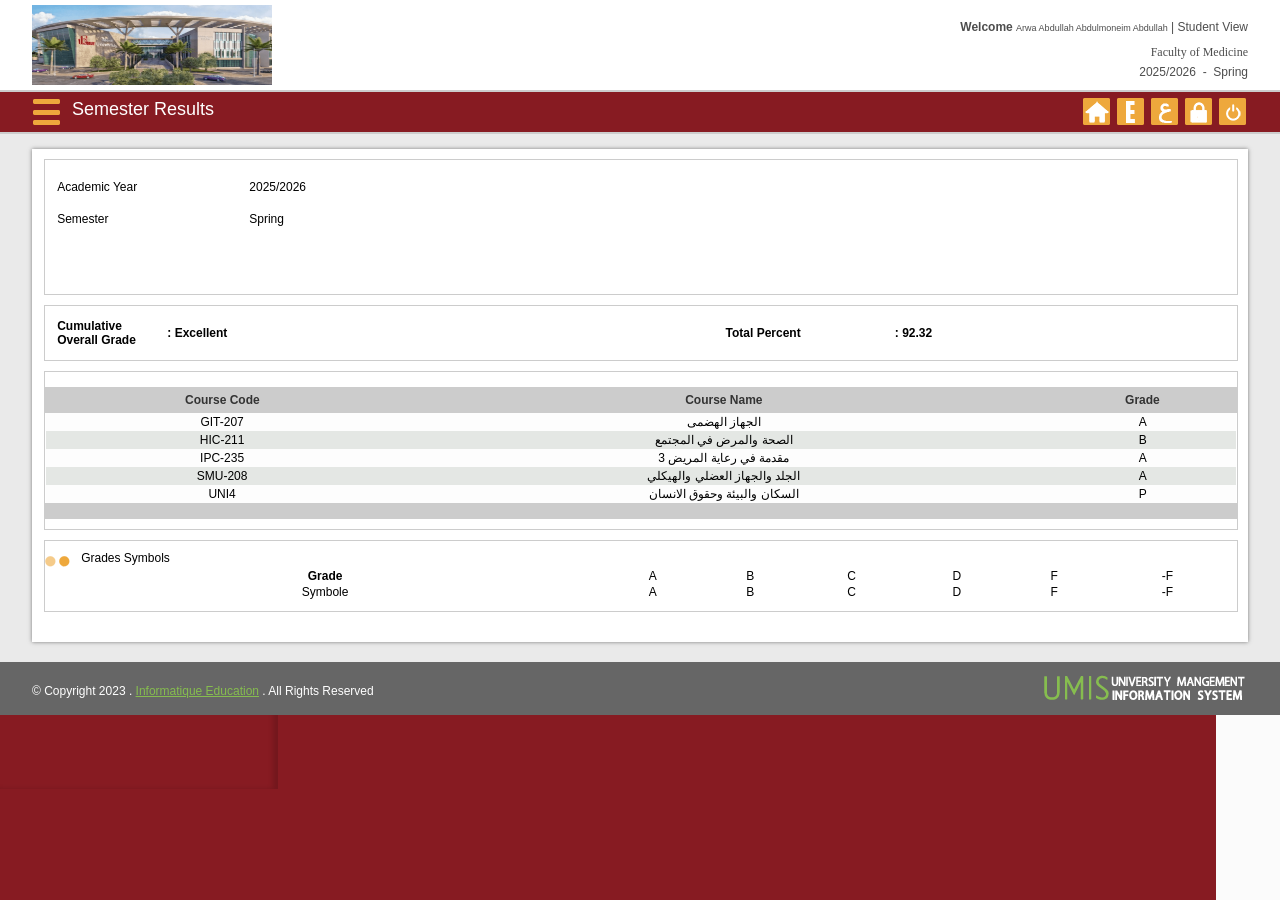
==== commit 08d7cdf3: "Add files via upload" ====
--- a/index.html
+++ b/index.html
@@ -1,6 +1,6 @@
 <!DOCTYPE html PUBLIC "-//W3C//DTD XHTML 1.0 Transitional//EN" "http://www.w3.org/TR/xhtml1/DTD/xhtml1-transitional.dtd">
 <!-- saved from url=(0064)https://sismed.merit.edu.eg/UI/StudentView/student_sem_work.aspx -->
-<html xmlns="http://www.w3.org/1999/xhtml" class=" js flexbox canvas canvastext webgl no-touch geolocation postmessage no-websqldatabase indexeddb hashchange history draganddrop websockets rgba hsla multiplebgs backgroundsize borderimage borderradius boxshadow textshadow opacity cssanimations csscolumns cssgradients cssreflections csstransforms csstransforms3d csstransitions fontface generatedcontent video audio localstorage sessionstorage webworkers no-applicationcache svg inlinesvg smil svgclippaths t-chrome t-chrome138"><head id="ctl00_Head1"><meta http-equiv="Content-Type" content="text/html; charset=UTF-8"><link rel="stylesheet" type="text/css" href="./النظام الفرعى للطالب_files/DXR.axd"><link rel="stylesheet" type="text/css" href="./النظام الفرعى للطالب_files/DXR(1).axd"><link rel="stylesheet" type="text/css" href="./النظام الفرعى للطالب_files/DXR(2).axd"><meta http-equiv="X-UA-Compatible" content="IE=9"><meta http-equiv="X-UA-Compatible" content="IE=EmulateIE9"><meta name="keywords" content="University Management Information System UMIS"><meta name="description">
+<html xmlns="http://www.w3.org/1999/xhtml" class=" js flexbox canvas canvastext webgl no-touch geolocation postmessage no-websqldatabase indexeddb hashchange history draganddrop websockets rgba hsla multiplebgs backgroundsize borderimage borderradius boxshadow textshadow opacity cssanimations csscolumns cssgradients cssreflections csstransforms csstransforms3d csstransitions fontface generatedcontent video audio localstorage sessionstorage webworkers no-applicationcache svg inlinesvg smil svgclippaths t-chrome t-chrome150"><head id="ctl00_Head1"><meta http-equiv="Content-Type" content="text/html; charset=UTF-8"><link rel="stylesheet" type="text/css" href="./Student View_files/DXR.axd"><link rel="stylesheet" type="text/css" href="./Student View_files/DXR(1).axd"><link rel="stylesheet" type="text/css" href="./Student View_files/DXR(2).axd"><meta http-equiv="X-UA-Compatible" content="IE=9"><meta http-equiv="X-UA-Compatible" content="IE=EmulateIE9"><meta name="keywords" content="University Management Information System UMIS"><meta name="description">
     <style type="text/css">
         .auto-style2 {
             width: 93px;
@@ -29,28 +29,184 @@
 
   
     
-    <script src="./النظام الفرعى للطالب_files/jquery-3.2.1.min.js.download"></script>
-    
-
-    <link href="./النظام الفرعى للطالب_files/AutoComplete.css" rel="stylesheet" type="text/css"><link id="ctl00_Link1" href="./النظام الفرعى للطالب_files/style1.css" rel="stylesheet" type="text/css"><link href="./النظام الفرعى للطالب_files/msgBoxLight.css" rel="stylesheet" type="text/css"><link href="./النظام الفرعى للطالب_files/ui-progress-bar.css" rel="stylesheet" type="text/css"><link href="./النظام الفرعى للطالب_files/jquery-ui-1.10.4.custom.css" rel="stylesheet"><link href="./النظام الفرعى للطالب_files/telerikstyles.css" rel="stylesheet" type="text/css">
-
-    <script src="./النظام الفرعى للطالب_files/jquery-1.10.2.min.js.download" type="text/javascript"></script>
+    <script src="./Student View_files/jquery-3.2.1.min.js.download"></script>
+    
+
+    <link href="./Student View_files/AutoComplete.css" rel="stylesheet" type="text/css"><link id="ctl00_Link1" href="./Student View_files/style1.css" rel="stylesheet" type="text/css"><link href="./Student View_files/msgBoxLight.css" rel="stylesheet" type="text/css"><link href="./Student View_files/ui-progress-bar.css" rel="stylesheet" type="text/css"><link href="./Student View_files/jquery-ui-1.10.4.custom.css" rel="stylesheet"><link href="./Student View_files/telerikstyles.css" rel="stylesheet" type="text/css">
+
+    <script src="./Student View_files/jquery-1.10.2.min.js.download" type="text/javascript"></script>
    	
     
-    <script type="text/javascript" id="menujs" src="./النظام الفرعى للطالب_files/main.js.download"></script>
-    
-    <script type="text/javascript" src="./النظام الفرعى للطالب_files/jquery.collapse.js.download"></script>
-    
-    <script type="text/javascript" src="./النظام الفرعى للطالب_files/jquery.tinyscrollbar.min.js.download"></script>
-   <script type="text/javascript" charset="utf-8" src="./النظام الفرعى للطالب_files/nav.js.download"></script>
-    <script type="text/javascript" src="./النظام الفرعى للطالب_files/modernizr-2.6.1.min.js.download"></script>
+    <script type="text/javascript" id="menujs" src="./Student View_files/main.js.download"></script>
+    
+    <script type="text/javascript" src="./Student View_files/jquery.collapse.js.download"></script>
+    
+    <script type="text/javascript" src="./Student View_files/jquery.tinyscrollbar.min.js.download"></script>
+   <script type="text/javascript" charset="utf-8" src="./Student View_files/nav.js.download"></script>
+    <script type="text/javascript" src="./Student View_files/modernizr-2.6.1.min.js.download"></script>
 
     <!-- Scripts -->
-    <script type="text/javascript" src="./النظام الفرعى للطالب_files/jquery.newsTicker.js.download"></script>
-    <script type="text/javascript" src="./النظام الفرعى للطالب_files/ClientSideTreePopupControl.js.download"></script>
-    <script type="text/javascript" src="./النظام الفرعى للطالب_files/AutoComplete.js.download"></script>
-    <script type="text/javascript" src="./النظام الفرعى للطالب_files/jquery.msgBox.js.download"></script>
-    <script type="text/javascript" src="./النظام الفرعى للطالب_files/msgBoxMethods.js.download"></script>
+    <script type="text/javascript" src="./Student View_files/jquery.newsTicker.js.download"></script>
+    <script type="text/javascript" src="./Student View_files/ClientSideTreePopupControl.js.download"></script>
+    <script type="text/javascript" src="./Student View_files/AutoComplete.js.download"></script>
+    <script type="text/javascript" src="./Student View_files/jquery.msgBox.js.download"></script>
+    <script type="text/javascript" src="./Student View_files/msgBoxMethods.js.download"></script>
+ <script type="text/javascript">
+     
+     var submit = 0;
+     function CheckDouble() {
+         if (++submit > 1) {
+             return false;
+         }
+     }
+     //start Marwa 12/4/2022 18213
+     function ValidNumeric1TO5(e) {
+         var charCode = (event.which) ? event.which : event.keyCode;
+         if (charCode >= 49 && charCode <= 53)
+         { return true; }
+         else
+         { return false; }
+     }
+     function ValidNumeric1TO3(e) {
+         var charCode = (event.which) ? event.which : event.keyCode;
+         if (charCode >= 49 && charCode <= 51)
+         { return true; }
+         else
+         { return false; }
+     }
+     //End Marwa 12/4/2022 18213
+     //eman moustafa Bug:15465
+     function Build() {
+         //alert(element_1);
+       
+      }
+ </script>
+    
+ 
+    <script language="javascript" type="text/javascript" defer="true">
+        
+        function chkprint(divid) {
+            var panel = document.getElementById(divid);
+            var printWindow = window.open('', '', 'height=400,width=800');
+            printWindow.document.write('<html><head>');
+            printWindow.document.write('</head><body >');
+            printWindow.document.write(panel.innerHTML);
+            printWindow.document.write('</body></html>');
+            printWindow.document.close();
+            setTimeout(function () {
+                printWindow.print();
+            }, 500);
+            return false;
+        }
+        //window.history.forward();
+        if (document.all) {
+            document.onkeydown = function () {
+                var key_f5 = 116; // 116 = F5
+                if (key_f5 == event.keyCode) {
+                    event.keyCode = 0;
+                    //alert("Sorry! You can not refresh this page!");
+                }
+                //if (event.keyCode === 8) {
+                //    // try to cancel the backspace
+                //    return false;
+                //}
+            }
+        }
+
+        function hidestatus() {
+            window.status = ''
+            return true
+        }
+
+        if (document.layers)
+            document.captureEvents(Event.MOUSEOVER | Event.MOUSEOUT)
+
+        document.onmouseover = hidestatus;
+        document.onmouseout = hidestatus;
+
+        function CourseOpener(edCourseId) {
+            window.open('../../UI/Ed_Course/EntCoursePackageDtls.aspx?EdCourseId=' + edCourseId, '', 'toolbar=0,width=800,top=400,height=350,left=350,scrollbars=1');
+            return false;
+        }
+
+        function StudOpener(edStudId) {
+            window.open('../../UI/StaffView/StudData.aspx?EdStudId=' + edStudId, '', 'toolbar=0,width=950,height=500,left=350,scrollbars=1');
+            return false;
+        }
+        function StaffOpener(saStfMemberId) {
+            window.open('../../UI/StaffView/StaffData.aspx?ParamSaStfMemberId=' + saStfMemberId, '', 'toolbar=0,width=600,top=300,height=300,left=350,scrollbars=1');
+            return false;
+        }
+
+        function ToggleMenuDisplay() {
+            
+            var elem = document.getElementById("hideShow");
+            if (elem.style.display == "none") {
+                elem.style.display = "block";
+                document.getElementById("rightCol").style.width = "700px";
+                document.getElementById("spanShowHide").innerText = 'Hide';
+            }
+            else {
+                elem.style.display = "none";
+                document.getElementById("rightCol").style.width = "100%";
+                document.getElementById("spanShowHide").innerText = 'Show';
+            }
+
+            SaveMenuStatus();
+        }
+
+        function getItem(parent, tagName) {
+            if (parent == null)
+                return null;
+
+            var item = parent.firstChild;
+            do {
+                if (item.tagName == tagName)
+                    return item;
+            } while (item = item.nextSibling);
+            return null;
+        }
+        function showSubMenu(src, show) {
+            
+            var firstItem = getItem(document.getElementById("ctl00_mnuMain"), "UL");
+            firstItem = getItem(firstItem, "UL");
+            firstItem = getItem(firstItem, "LI");
+            var itemStyle = null;
+
+            if (firstItem) {
+                if (firstItem.currentStyle)
+                    itemStyle = firstItem.currentStyle;
+                else if (window.getComputedStyle)
+                    itemStyle = window.getComputedStyle(firstItem, null);
+            }
+
+            var display = (show) ? "block" : "none";
+            var link = getItem(src, "A");
+            var submenu = getItem(src, "UL");
+
+            if (link != null) {
+                link.style.color = (show && itemStyle) ? itemStyle.color : "";
+                link.style.backgroundColor = (show && itemStyle) ? itemStyle.backgroundColor : "";
+            }
+
+            if (submenu != null)
+                submenu.style.display = display;
+        }
+
+        function hsb_menu(args) {
+            var nodes = args.parentNode.childNodes;
+            for (var i = 0; i < nodes.length; i++) {
+                if (nodes.item(i).className == "") {
+                    if (nodes.item(i).style.display == "" || nodes.item(i).style.display == "block")
+                        nodes.item(i).style.display = "none";
+                    else
+                        nodes.item(i).style.display = "block";
+                }
+            }
+            SaveMenuStatus();
+        }
+
+    </script>
     <style>
           /*div[id$="_PW-1"] {
             position: fixed !important;
@@ -65,15 +221,15 @@
             }
     </style>
     <title>
-	النظام الفرعى للطالب
-</title><link href="./النظام الفرعى للطالب_files/style.css" type="text/css" rel="stylesheet"><link href="./النظام الفرعى للطالب_files/WebResource.axd" type="text/css" rel="stylesheet"></head>
-<body style="" cz-shortcut-listen="true">   
+	Student View
+</title><link href="./Student View_files/style.css" type="text/css" rel="stylesheet"><link href="./Student View_files/WebResource.axd" type="text/css" rel="stylesheet"></head>
+<body cz-shortcut-listen="true" style="" data-new-gr-c-s-check-loaded="14.1320.0" data-gr-ext-installed="">   
     <form name="aspnetForm" method="post" action="https://sismed.merit.edu.eg/UI/StudentView/student_sem_work.aspx" onsubmit="javascript:return WebForm_OnSubmit();" id="aspnetForm">
 <div>
 <input type="hidden" name="__EVENTTARGET" id="__EVENTTARGET" value="">
 <input type="hidden" name="__EVENTARGUMENT" id="__EVENTARGUMENT" value="">
 <input type="hidden" name="__LASTFOCUS" id="__LASTFOCUS" value="">
-<input type="hidden" name="__VIEWSTATE" id="__VIEWSTATE" value="DkYVrKiiB88tTDyzCp/EmIdJmKs63bszQWNcx4UB+J36kA1xFMXOuK1nTpz5WPFfXiRDtISiE07TdFJzDmGEcIgMea3pjkmMtMbG9s4CBEMI9muUHiRAsR1n77F/PBHFY+xUp+Io93b5ojN8ztEWK2gTlQLw3t8LM7d62ZvQcvL5O2mnz2MR6F2MnQrFXd/V0BN1Pw5c1vxOxmvGfzFz94ehATrXEPOy+8WtNEzP3ScU5QW34fQ/[base64]/d9L9Bxh+VRB9x7LGXN/hl+/P+Sq/ndSP7pbA25DlyPE2A/yWXq7KW7SIcoqd6hiVJaGu8QNgZzcmT5vsBsD0YMnIjijJAjiVA7gGjkW3M4NiI9wL8Q3TaOuMXsEfyBip0HsT7OUyuMVIjlF8RyOwnn7V+FgPANxrsvfR5JETv13pgJ7mmjwbqWAiZ63k2wHNMzL237Wm+CgDMsFyzeoODdYsau/Tdivmtv9vD6NFjNX/wixbEGXtJSsTax9ahXBe+7qx+xDMG2YfW3I0W6pKPYKxvFEvveW1c/3rG1d4AClbxHV+3PVorMtJMXqIEuaBSqpqHauQxYKLb7ooCRr048h8g5FYAUkFRQP4Q288YliRx5fChB+i9yJDqLmKS+/MAbKgxMO/maaQQcP2m4odQ9YhnXwfDdPjbujHAfFG8Td73f3IfrMta6aGqxVeEezeRY56LxKR0PtSUufc1uZ8xLcl0qDzGA2HNncPa8KPFm69Pd/5+7W99LT1CwmcLTMloHuj/RuZF0u16yap0zVvdFGF//UR+kjq9RJAoeHr6yRKzqHucJTPSc4IUE5dYafv/LWzgoVVHU5eMW1MRf6EzaY1pNlhG1UMhcLowh7xIjIiUFlHNL5ejolKo9uEteacqjz/LkTkh9mCjF/zpzrCxHdIkKFQS6drfa8mCG9BNuUjLnguAv57ZyFZJJ3VuMRaL2lD9SUpHReecsIrb4FTmaiTy12vjaWJuKXgCobEI5Fgjqrz+RNg8u2Pu2SI9HoGeHB73o+3fpFhldtgIWPuuotqD03lIHi5JDffPPZXOLRs+vBmxAhKcH2Gg+n3zo7JqZg2USE9dXmPJl/rALMNXAdhk3pESd0zgtRouWXrRGFqbOSOHXNJmplkFUflscBNdmZlk3QgYjv5sxbPvOgqqaIat4OP+Su2bWmRBhKhfBFEIG2FZs3KXpmaNoA4/[base64]/t5K+xG+xNMpDADdMXXosaRMDddQr5qEPL6N1zQeH9BwW7b4gTegpJsP2UZi8mjxGbhB/Py+w691AaWg63Ee1i9BqSUJyPz8Tn+tEYsetAxaBBsw8/zE4LpxAfkkLpWoP93GKXWGDCCEtiRidSaFI+LMQLIuF1Hdg8L5kfzhsinFzL4KciF3+GwymNpuT4J2bdpMTOvw/cVKtuG2wGvwvjup4FbaSyOmwBsYdLPP+5oEd2EDPhvDh1gt2+fo2k3oQ4JfUAURE/WaQ4c6FUn8+4gNOi4eS7KQ1A//ziVKc5WXqmy+j1j8dyFgFz9aSWaTriGMe8ye5w0NztylUNQiNI2UUSs4cPvSIWSn/Q0sKWi733ZYnJjN+m+rWHO1/UEtQK8AtlmEnnDS2wGu7C4f6lqz91qmqywleUfAUF7bjLSe6+FB4PpbmiiI58sinTFIbtNwSjJr4V091vo5pL71ro9cvor+fAzV8KTO7ioI19MayQcpULu3l6f9CtD7XHuZ43canbxOyWJ47oXhjSzYMvcHAwSBkbb7uGXZCUr3rPRANtxk/719Qk7VdCQbKleX1Ozsk/tPiyi3dCUMKUua7H5/t3NvrKK6YWoP3F1CV1ggX/9N4RwE6qax6+8OFC/TWZfF/beuAzv+ijhEFfBHPefc5p6dpYVl3hCGc1uDwrlLDgVD1nnfuunztCbIZYPHWmxpInIqMS5p40v0+N1DCoW1hyemUkCgXhUnTKFAdMFaipWSt73p6l+WYNJMjPtExRIhiqZLVfslEnzz1wStacrbssiPPkHI+FVujTzVtAzbThGgJOqOtpPjN6Iz/ibmwXQnfoenWzb9cMCXwQRfMP4RH7aVb7BTDCnktZPkLYvvGaj9n/LY+YAKivBc0wSfzjBNswzdDS88yRI6RToJX5SWaAP7QmuyOZId5MOn0VF8slyNFs1crEKVpUSzbXfMRR9TUkmrrVJC19Op/w+QEtVluQho3H+dYJDEQpmO+t5IxPnIECzCe1DNWmAt0pCgkCNy8iZ26YKwjE9r8Vp7yzcqUXDlhUrbEkyOmlDQc0QkbXoWM8RCaiYGYPy97uwjZV8biSryuHyfPj/n0SmyniGC22i6nrXBRMWefNtFfHlKuoFMuYllrF2zG4yezHFwnVSP9dkrVSfgbM3wpakm8jvwm8x3GUXetm1N+foUXxECjBctu35reTQ5EYnuTMxW5qB2IK0lB50ti/ikY1s8V6UACFFa1x3hPdBSxGewp5CjA8ULpSZIWiClr5ZVJnOzKkv3s6hU4ToyzsklCcgZelYOpekVzrHKbgzTLqTGK1eFmIMqyAntK7tt9CGr2Y5QA7XMQA3mFTa165M98PlvwcoKAad2QzfLImHoJj+pQL/cp8El95P4o3RvNdYW4uICOQ2UubjJsB90I3R1Cc7AsqD4xm7K4OhtOV+MDBPBaxfc//9AIGl0R8xnXFoi7oxEwrjA5aWITLnImDn/uuKaW+krglsEr0X8YRRAhhcnShDkmMkdoMJky7HVc30Sr4YXJvNbM4wgnyeKPQA+4gm0l5zybHr8VyfhED6szycIGqOL7p8HkWrbhjWIm7IYd//DVwWIw4sNow1PAWI9HOf6iAvupyvqFzTcJM0uzUIqlNsIPtNx9qhp9IgGIMdYD3zzkl97IVq8VA06LJjY4D7aQNXHiUN1plVXa1l0OVMGO4Kdtl8Bucv/s2J9bPFIPkaoots+2s+bBt4M+oV5CoSngcsobSn3/qYNzGosEqnPeWuL1s/4lCRgaXtoYMOPEcONN14AcxgBpOs4tiy5H3eUHwPbTBNw68rLIwy8NQPcRzD11k4CjaXabtEuQUtcnWYoQ+gq5Ds+vGJ9t+YQCKQp1uNt99g6AJDToMoXTQHOhJeD3Qeg3/DLqfYTgAHGJkXPuh0L29RMtOAxmwr8rW5nh2UcbHHchUvvzxhGgIRir3t5TFeKMowVOSYQM0Z1cbv8eQWF3jsSRzzavDzm25GsCJSIFzxClCkT9LcNdbsoa0dccagtXhK0I0ciBuf4OFePY8VzaBiea9UDKq4cFmRttum6N9YAYTSvknBhg42QANXRqYMy/sF6Py+h1qdJFEUhh+ntyX5F8AdN4EsKkZ90+uv5gSEBaCYJG+lbF2+gyXoSOFByn+/8KsBRZiuaT++H29uBxq1hjZAqoxKFdW5WG3+6vLQRfZRyTQT/VSvmw+oguRusqLIMxiEzrphNOJCwd0ltUKH+GantBLPOWcqxhsZGKovPbe6ojUPIwP8+OmyKxpEBmldbkuwOiKhwd5+tsHVk/Z6x8OpL4anq4TD0vWqzCNzqRU5JoHgnnfPky3R9fjKpXS/X/bw/WyXhbg8bNjDCOkJoKluM6lzq4rFq+zcF4FRU5ZJckiFSuOHTWFjDT792lN2t1p4WSFj5DGtJ/UTzMriPoqVg+gs74U9aSpK16/gp2KEEAeV1DKrOQb9ehcHnbr/ffn1RyRfdT72tj1Wbv4i2ziB3SC9rc4x0dXg9YudYxpQ+bDjmmuWuwaWHqxAkKwVm5M+uwwATYsFwfgMHrADwjeYnpCeqIIdyzTESCXcJnOljimcPBz1kWIBWV32XzndFTu75pc+0T5loJ/uHV9dDc6m7Xe5ScRQ2O3Z6AcySFI2yTFu8iXa/uN4xTn0SzBgKBS3n2qF5wQKWo6afIE33VKUV4Nedy9PhA1cXZvvoV/JFqBNkQc4el0D472bZDm8YJw2iOX70sFIolPvexQwfabiijH3Iqim9hWsgzLepMeu6P0hh96L3FJZXhre8K6TKNCiAQll9Zspwjj1wT8WzTZJpRw2eAXxAP7PoJD5ac1gjFDc1/JdLpJEWkXJ5hwcTMrYmi1UFKHDCsBODpNjURuEmkGwqrFM+cx5ymtlObHv5D9YsSUKLtey9IKrpOwHETbzQcf0x+6FeXjrn5PStwXIwJeqQ/bCYc7RYV0daLNTjotTT5Ly9nAbewYFSMh8qWG79DV/AmpSJIJF+IGaW/O7RKbOTbMp7jK8DVMMLjBlR9z7oRt7eSbVr/CFFyp7DevwuqpJ4EmftrnCNRQbioY4iegIxt9SKS142vK7mndNXiw3sEDEnx5EVPBHZIjckdyhz5Sl7A6H3I2TgrAAaIL4faht5xLKpiak9jXEBkgQoq2Ee8X+nQOwJoDeV9dW0RvUB9rMLkTmqCmwLiD7kSNPu/zjKg/NAAqnN3wisFsc4BlPFmPqo2nwqxcvDRWY+Nk9vDrBwdIcQa1+6P7LS08U2WHzRXhce7YaQTSjtHCsiagjQFN4BP80Q6it1UA6QrssHoAP4KDoPPKko0OSYFEi77YAKz2T/[base64]/xQxogqLVc/quiOoXRw4i8ak15zbI45I8mtwHXRq5qV0lSWmgaDGO1BqW65P2ivaTUFGxGf8sr+SzP+8F43i8WN7g76ulVcmBJTvFsMxwbn1zDF+gbqy3NJxZ7hqTXZEFMxVpE/TuN2rXRu3Xl9c29DRbbqgW6ENO5TA2AfjwDROXizgGdXCCOBgckn+uDs4QtbSxiEILT7kIuJDyU908ZK9YHGBH/[base64]/X8cgaHNjPSV1CBS0cT0nt6YYSHeGMSJaJuytsoe1unS59FqpnTcZOFYhwbMM07L8FWcSIqA8Jc/X3jbsRfhnoPNPMHTselhhNQPJz1H6traqeO2NZxGTBSclWSdatI3BM3N4mvEDujeBQqLe4aJsO0HfUw8mWcs7xZvad3Qi6JXzgD2/Zulo8n7M6RH+y/va7rmn4SS11ZlUwN29DK87XLLaLSLX6poU4Vzb4vHgk3MaUOTcEVKmvbsW9bPo6zCWYre/9gKwuEH5sweZCYqWbHqc4bYkfQYv34w20FfG964mmobZhT30rJk/8N450JNKXxNxndnLzHPGuYgtdtuZ+1xaulltIvmpPRIYZ9AB85ntBdIvpi8zngOW2a4MsNv42vSVa1QZkUn/2pbZ86yS2JZdBXx2gUIocT8gKCjwRfuNFHD/HLg+NMNEmjA9/Mvv9HBC+T8nBuCHqALRSJbIKlPWvDDXg5ICWOnYd8wMXk7jsoCwBbBwwE/JFaVxoDPnxWiqUgqKro7JSXSZsK7TfIjPcH3vflpJjv5P7K+VmZBOuw6Vkm8ScuK/LHiWX7YmrWV9Mg7cpqsQ8BqGT/6P4MB9s8TppDVZXIEgKvmcOo1n+4LFDWwKpxkXko4VmRv4MZIYW/rBz+CMXagZ9jwAwXsv+Z40cWY4Pint2mqyKhe48pBBqJdhPuXOx4w0lhOn7cJZLapheQXOQUXnE7rjAY9koEbInhd72LoQK7mtKgkU2s6cWuEHiRhiKNu4oumfze/qzTLZDEZx2Hl1xR51u2srkveQ6zXL12EKjaeFKOUHYxVcptNcoLEWgyhal+9j374Mch3ChW/m8Ks/jD/uFwlL8IE0VuIiAnUmbAfQfh4IuEBokG5XG3YvOeT7mHzfsuM3fKCpceK0wJf/uDwh19cqVJtO7bPNjYzNqhivsMzM6IzZXGUTiWxnzgS+xMPRjVznk4SDzq4druuJa+klD4DCUuuAMUGQTSmqdV66v2XGLv+SUHY1ObA+lUTLn9iwEi4ezdqVpf7c9qM5MAsfnXDOKcJ/UvyQT0d2bn+ldu+G7mlLQy0jS4DWkGx1X5blw3QRZysT1bVWFzrQe+3SHTOON0/fOMkiV9Vf9gQ/Ok333Ccc5bX1ujRX/Du3hOSyOUavEaE1XmqMfb7wTkLdZz5cvFQBDyERFJPZnXSp70fbPxFNcnUJBxr7zybFEuGNWt6wSm8npyVE0twmqLd9ol1u8i309+CqNqKYd1kk6edxyIHvB39pXRI0/0a/RR62pE02VikXzKJ/hQkA/U37Ba7eNCEBROY4860GoR8cqaWdX2wwPPrGXh9xt7fV96mB5Vym1i2a+k9enL5wnCitqo2NmTktf94E8vYxD2URVYJD78clQ7B2WHuh1kToJpDBvbQv5ulG2JyT9rFk900dbmZSjOJYd0Riq3aL0lg/y0fNPN1l2qD+kzVJopW8MdlEr8eIS8O3hTY/KoG1EkrNSmyuBk3tKPUXnyTstUvxxCHyvrYmzfRQf92dUWoo7Tnk/8SNNbkKubpb9r54flwgoNbm9phuGjMoNHTAH1kLRbuftS3+gBn3H2alcjLVQXyz2cVEeCTJVXoo2f/ka7KSZWsMQa7xQsDW/myT/H7SmEvsfnr/VAHEeruwyRe6lc4WncQvswPNun6Y1gsSisjbm6DFj8203QOyYCDVoKXgHjBUPuePO1/h7Ko+aEikQEfCBfZ2/97OWbOSnyBMi84A+8mLR57ePPqNjyGAhpJHA9Tl2Pz3jW8H9r3mbMiuSIrpGf+csY6aoD4vy1atUBthTjPtTwxkbMA2kX7XhGdf3cL3jp8OPLc6o9BdqCxQbnWDOHSM/JEYvS2agK8N6e8HRzG+GIhAiu4K5R83FnnYMHxE88w1x6LJSbPETuSzBsWsVwatpU/DQ3IUxd6tsQnd8Q5eEMByMTFOMHCKjYqQ0RKhre5Vsidf7Y3CilpRSPNiK3Utn0yc4NrhzGBIRFXhgjJuF/6mZ9TgF07rLGAGhBfp0RqZ0/7nvVssRCUiNumqAAIxMskyJEjyRoeUnT3PMYlE/M80X8BlM2y/KsRayvsWYqJTxiL3fhSEi2X+RLefGwXVaPH3BgzmafvT54f7QQNFebkJyRY6CG7iSi/crQ/+tJ1QOu3w7ywDsP0gl7ZzHzEa40qtYhKzJvXqHJnn3L+SM3Wi0GGvpA0GJ6Bk1plo42xlj97ZGUlJTN2HBvzQZzO6okJANyJEf3d5gKyIXS0mswCOeTxb58gEUWbKlDL5AguZAUkkK9qz6WbN74TP084DsEPMxVqQoGU8E4CS/LgRGpeXE8Enb4JDc8uWLVUUUDkPi+JpC+eqyj2em36Aa9I4pvjT2ndD2O4S3TpbAkyUgZ8RQr6pKjVrjP/MpPCwnFA3xwzW06WKGxIx+Tw5Y1KP4RvGxhFYD6RXBQx3CwVULxaRx53mZznprUjudZJ/cIUH2HLlLjzX3Dy8IsOObIg4wihKNrPPEe5A7Wdum70FlSiYZfnXtBI5LD2viq3zseoraWn6xTVnjyhz2Tr+rZd/zFXkbrKhewxMR5JMxZvM9uiDfUBedZIA/LcaPo4isHYK2TRkbeS8Ml89wUuID+ivNItlV8+tg2ERMhVuNKgJdAk3R7QBzlobnZwuQz4zIIIL/XOen18GN2C5u+SVruNRsqYgBPjaB+guwF1jpqCval1yXyVMXsOl+d6JR+auwJAOuyw1+LXS4CFsBDUbyvC64Y9gCOpkKfai7FNzVFRHc1CoLc1sE7rPgGzNEkGxSg3hqKbshvjnZr+05tsVLsP1DJFZ//3R7D+23FCuTznoBkwBV77DFd0tc0sfS4RdMeB+pHVb/GugUsyalRR6nbkrHDEoWzUtMEWDPiCxt7Xom+cnBTHAI1dZgrnWw4Ka1P6wrO9kxLi7Tmwn/kFUWZ1TZsK3RDdq8Q7Xf0VpnmWvxHbUASY3Y/BLcTkTYaRkrgspQZpUbyQwJZUrhROPjl5ODwrwW+WHX+26Ot50mWEqjLY2WR7rxE9XaGpgGDy5Q8v03FYMlEQ/YatzGeucCcxiCD74kwz34gedT+099JvTUI9mH7admOh9vaS17Wxbhp8ldHFQYhqrNo3Y1Xjxx4XLZGk5bJS8PAO0UB4ndKVjfegvY5qMmgTxEOXpTC422Uca6RemvUlgXsUGrg4B9s5EW0wNRWdFu3vONIp4TB2mVzN6/RuixFbmK2igMm00DWMjvCfX7KB3DlagtndaG4kDnW8sv60mGadhI1Iv63esIMmSTgbHrQ+/mtQbPcoZEKmcDF4+V2SlbCnSV6GYG66yUqsbrL78bsoRqpiR6qnHjxtkFkVAeKHB58xYNKpYjYOJ/rMwbl8oxlLkIH0oarTCOZt1hD5eN5iP4EFHyMR4a10o5ErYIX2FzfQpb8EsrtrKUAuKVNzVBjfLoZSyYUi95oNJGf3elJWA7m2LdZsJQMZgEF9iaHlaFG5PfRIhpRwh0kGwVu0Vh/[base64]/0UDSYCgDxlk68z9mlT8+rl">
+<input type="hidden" name="__VIEWSTATE" id="__VIEWSTATE" value="4xy5BtiKxJ9K/OTkp5Yy8kjIwoBfRqPHjJY0wB6OEvsyO8YntFe3ilUfNpy+acejgokuM6Q3gknXI4vlDdVW+/P/yKBF3EN68k7EHQEv24As9vjYVt8JaySvqib2v1lEGUrH0pM0y4CLcythYcIW+13Iw9ML1JEu7lg6qZsPwmlVQlr300xBYrY3dSOS9XIsuB3sWVhOgDwjsrsBt10ywPFVkgJCXRcYYyWQDaoRpzRmDS7QG68bynitHmN44/xxEzvHiQRlvTRnodgvT9aE2FT7vHg2LnQJkV6MlPCfN8Z4FyJfqdlWmPeZc2PHkyJXC8ww+UxJ0fC/N3gEB7Eq1tKrwdPMrIGR0aAyve4PJ3G5PcnorgNtBsV+or5fC/o3B7BM5PfqkwVh1mSgyUWHVKaaCTd0s1IVBhDrTnS+kiqwI8606KsYI+iwuwm4NDNOsXuE7xumKb064+I+VBfZoYxkA7sQSHk76WJaRvU7k3lMlUic4d+ZPcSPsEit8W+wQIqthmjqznXgcHaCBsH31RVMiJAc1yibp/FG2Knjw2fi4WKLCwwFlSVxlqEfEly7W7KhBvjt6Pmj87BIeZtU3+gF+VjZdjHkCfLuEygrU4O1/z96KBLZoLdiIeqRSCNITZgrPX3LxNsSDiyaCuyp9IShmrPIMDOtC0skVEU8pcLPxhB7S08hNt8JPvGB/0onXDlfw6DIUmVCK2nK7Qj41wk/Yw3q0DGVYYUnXnBrOSblHJyYcdmAnW8mKhd6/mKxqEK9IgjHtYqcJ90bglxgG8c8mcRWgoTF9Uxb9ZXSTo+eTttd25+5VeqTRXdpktImkZDxugLJ2KJWLoxQJLVqM2KOPj2sr3bGTmtIDpwNj5XHVHEEtBICl2nHjQ7zn5LfSJHEFoZKF1YakgCGxail04x8AC6G3wVKEYZ4YnlNyFMSFH0/jtQHCgFCYa8imjGi1zplaNLwVCd9nmgdyGoLNJFu8yLtP2IzgUt5DzSUShH+zuQnOTSryiKr4mcb6rwUEFZWxm0psE/zR6ueQMWT28O/[base64]/myr8z8KD5kyOGE9EYAw/ginBxE3YUk2aptw7CNcpGwZvDnZ3HjKEIOXrs1MRRNHJVITRLdOmFmHgt8uemNTS4IjBoeFgjmlHpxQwwrgGx2hUrc2VRz+ofqUeHh0cDSGDykFGqOKnVuGp4ofaNPttGPggP5iufUbmypf1hbpFXbfsYMUsjzx9vB8jxY7fyzUJF+1fz62FRoOPZOepGIX+yOSk/P7KdumB7HVOitkIbe1QDk1Sz/+L3pQ3ImZhKR2t+7du6d+wRnSzy9jms73X/v6LJkxLzHVw480SeuFBNWzvgLxzeIQ2gWkp7g6M4o45bwKCKAZnuqr7AR2vn2pk8Wvh9WZg4b5K44OogmDjZ8Q32EihJn90PWT/CINz6+LS5tYHqwowAFZt2PKk6dxAM4K/A97mm7AFLkS5QkwIlkxII0E3rz1edVjT+xJlmtkNKN7Pp1uh2uRQQqDSv8dlileGcJ9GPPrf9tft9IbQr8lGoyk/X5ftizgs/xo1kek0kRsKOGBBT6E+EJypCKrYCIbiZmLqbQ1RyJif5XsbuMo8menn2/DpPodUrsxjrc/lmYufYqWzRVZgxJzR7v+ayvek/zSrRBKobBu1uep2CsPlpFPPt6EHG4euwWHI5UqJgoENPZJIbPB2yX+qQ2myfu5sZKO1Vc9r9Cf5fivD81zCnIp8HCsLBr9S6qOiyKftyClpaVfTGqLj4QZ9LuXNlvdTQOiur/6UZe5ypVN0SiTKFPZIriHZKhk6V8AS/ZYP4ggzQxd6vkJYIKfSP7HGhB50+CH3vguC/0VugFtAEMLEENHQLQOE5EOcLPA8gnb4AVGeryyMwV3KNakGHlcdrBYeLlS1hfKnfokWwt0epfet3XXPO+b85Vwb6gUBfUrX4MSk1cM1HGoB0yv+SAeqJoBr2Gt/rcwP7AH6BcnfXQ134Wu4W/C1VcH+uNX+T5BluEwuxX8ke+9aHyI124MQhtLiezajzsAtc3FuPj/V23R3iEBr+drkA5lxFNbER/cajiMY43yTiWxTnTSI2gwBoZwT+i8rz+Vd3pon8zew02dcwedGeFsNTYW8WcxjAJ5y91nxF8XZdu9AyIs0fo2xX3bD2uNgL3mqmFUfsWjEUQa+S6PkcAZu0xNJ8v4IByrK8MBh/HtbL1rWIOadFOHG6z5yKGOxrnqcUeCJWS5VkVlIL0X6YOd4JRUQj+ZN2C7+K0has/VcEZwAr+nd1vR/BGlVsdQ3kB8s5niUBWYAnv7w9QbJqAYjH4wttcPngZLRgYTNaRumhBpSr+eiheXNVDYbifVAAoJgwoT4vKdcxQ28P4LhPYgJ/X2L+x2+FfnhEkmRWa8UCImd6tXoxFb566LA/L0Au87jtgMYNy5wkxEQvsezpXzusXaLWeIhZw0GYPuMzrs5LIZx0+S+8uP6OXrfNj2KgZIzUYmmOFIsLil5iXVrsHjwgnc/Hq66xApcgtUwKIFVYPiStGQnoJHfnRMqozfusoHA+pLPSiNiPSorTSk/[base64]/AlRYxBsK95EXLg5QJBeH5A3DPndZGd1THj8J7S0S9TyqFZ1mqFyVX2Yehk4aLlioL69IuHvh5UuT/YtzCcTn39Hi/bWh4QJEsaGSTybfF1sY0XnG9RGWTnTVDnzp1cL3VjbZMZKTG7cTVLzQzXEndnW0Dj0N4ILxJ9jpRUjXC7ZV6/to9dbgnhepnOYT3CfgQwzqeBBUPzr6QItBfO1un+jYfieKPjLBMWRMyoenxuy87ZPQ9NkX06JVXmL++rkyUcEEJAeSmMLs7Q6X4dpVwVvaJuBuamWrQflV6eMArNdx7uM4etRmZ6V9/Q67L3Xpv88CLZm5mQvEgfcxPZSQnPY448c//tcGSjnhValgLGKSv2AjhfVhs/YKzahRZdU8rHgJ9+DS5ZGcQ2lMgO+TGqTSfS8DLAzzl9+S62Th7f9095SMDcYANuo0Ymv0KelAX9dba0QbiJedZR4e+x2TtXt46a20GfMzGrXMg216vSgZyVx5gv3hkqrkn+a8vqLqfHRyjNPES25z6n3xybmVNZKgHbCCGU8u2yXlRYkbKTeyriKB6NqsoiiYN/jPwzdEPV3Ie7AauGkn9zk1BbkLK0o0oV1PT4etjfgXI8rlpbehW6ZU2OIih5J+AndjONbEXVc7v0aKSZsNbqlKE/ts5/L/NVs+RBwNDSd9waLgXiq7vgbQFdi3Vi+ivdElCHyTSzpCz9rUK/QJH0TSllB/F56F8fHL4MGZHrBolWrqkLvJemUR9rZIgcORhSWVWjJ87Ts/AFN/g4fDYebu5V+p54pXFrUwLLXVH3xmHqcq/C0Jxggqb2D6sEd6h60uTU3n4VH7t11RmeOsQvXV7I4/[base64]/NDm4frOXvkBy3acXq5zBRTnY3IQ8/WDxtt4kXfjYE59h7aeGK6Qbubr+CzXEZvwaskRitsn7wJ1zCmFofTH7NWZGlMPlIGKQLGdUCWmpQkrAbGBkv0GLviQ1vIuSm3ghkNEXll6iMA77bnbJUIEr0ex/gIeic5/sBBB5vDGmb+dpKmOACvmfAbjs1DBT1GvpY4K0nhriHQ71KbzJFCHGIzKD/PTmuZ/DWjtguF/auARyiBK24ovtNbwgi0wh8uFjbOYXEIf4IqFw9iJcxZKIHmNYPwlRzUSDlZ08f1o+8r4SrXhV70eT9+9WVvIXiJR0U70TNamlys3sTsyJigtYCE/arv5TymhNFr0XU9n/xTHr8TmsKRTSrIYt3WFniygarluYcvDRU0arUGZbISCmrq5/yvNKKSACQtQvO9PiNxGcmGH7xo5XU/WmN+/hIWqBhCLdZhJTCr1hEKgob6mHu/uFzCPZInsQzfUDslf4ZEKy8sAPKnKSCWyD84FLtjsQ3WRLH60ZaqF0vBdOCKd2UppOK0+HvSZC1xfnTAcFWzkPPTWTWXK6OH8WsvTmGABAD9vWgbUCrUDbxO5SBhgJY+3NOje8yj7SSGiiJtGN/80KNZUa43Tthz0/DD71YFdF3UftqqRUpGXeQcMNSdsIZXaQ7voVY/Bsxd3lNugVrkqBfQ/gchqE+94dILYhn8vm5nVcGn1lL4+ptims7ZnjQdxZnkGHtgi776qh3weJIJ8b3xTo7HZ8lARCtDSOTeZFSasi67VmaSz0kJes3Z3cO1lTJR/ITnlHD117pjPHFA6o8+nZoEriA8sNCt4orJh6Spbel5uIIetyREkWuLnD54oxVksMAIPowrDsgnULvsTavMx77g58O/4Mv/Eh2M2WzVsz7Qt615I8JkAjrWce7zPNWxqiYPqfnwNFxai7bWIcxdsYl/eEwWjcDlt5hfvSivpoFZcrEw1n/gtzwHX2IaQt7jdrHShQ/Ovz8GFwdtAEJLPlShya9fUlIm0pZn2J525ai55iZR24cpdvuJZI4sJoAqZrmQ8NUV295v28ekotO0ll34gck8twXOhaohLxLx3u3Ah2XntGHjOiYJB7kY3RV7cTaI9PU7jt3P9tQIh99oyttQMM0ly3HmKpq7VgrsJIvLMiWTwrXS4/E9GAHpnmdr74iqij+13Do/HEkuKkgGJlzkHxPBtJiqN5c90WmY87GUE1sd4l5o4dfGu4nWQ+mNDbhY5iaRHbMMO7O4Kh9yx50HySE6j0vJ6rLQVA6bW3M33tH9ADKJt0K3j2uR/QarpHKMnmROs26hzma3chuw5FstWsQFY1Yr6kaJ0V7i5T4Hn3SsHRyaulwfmxjVnvapsZaSMP/4pKndId3/gl/VLWc8ghgtj4OoRt0D/y5Fy3M8ypK0kmne1qKjPd0/+8qaJmqOxwieVTGZsZ1/HrQJzcMSgBEtOfKgqKY+zSf7i27dhhrEpqb8mpY8siSe6n8jBbmHe2IGWc1zvZqeKlK3h7EnzX7LOpL6JIKYGCKnPeitvze1yNwRBcxAaUGdah/3LRX7m5z72blNMZiRKp9+HGXDKyelvNADKl1w53ecDWhUUw/k3ATxmI8RO2dz8Tv0ubwXaSH+1cUudFWYN4DjHRYYsUqrl78Ym0MUE5F0peBvdcjSdgsGN6gJU32s7CkBYn0rgEvo6wEHrZkXTG7Azc34tWJ9IXMkn0jYGOn/zcYJSzo0NT+TsPBRDTkgzYjPKCnCwTS5jJRVrTUwuwnwu+FYXliSbXSX+aoQ+CpFkU+dqnYIHKU5fQbd/jcFD2GUI/[base64]/H1uUzFK6CzrnbrysimYFgbuflNxirGa8j+ZbuEU2RSc4J3I4BbWPAo5tFP11TPJAEhbUgAJEVYOHQvaF/lp2XJuWO5+ZhuHxpzZVV2LuZOGgQnGdjU1gxv3ay06U/Nlh0H08QUWxZZBezwtkPWf4JzSWa9lpxK8pfNJ9TY1JRJNozyRbFOTNWwn47wEb4bZJf0MuABjqT7lAJ6ro9M0QwUzpXOi1i/EETzp2awIdesCPPcr7540w9yr9I/XgXZZYNb4RHgQCpY5RZt9D1X3ZdPsj3hT4Q/pO0HAkrXGPrpZZs6L2STDE7VOlhZpD9gfThUfbA2rA4drPbsAoxFuHDZDMp7h100TbpahYXtNtND2YS2z7EAncnYxmU0dAq48Me8M+M0sjyGTY9zugOtruWJG76R0O5mj6YzoGl6RmHZWRZZKnQfQhxledUbxU7lQPB4RCMMXEUb2VyTNnnyRv+A8/mGVCBdOO9rrUbicALES3hYiqwBw6u/5PQ5/lkJbhsv6NGOieToC6mzrJjSsl1GAxYUmwNm49WQ+FGk5jM9NBRkJK6a65FEvW3YCcGLaErl2EN605NePzxPgoPGUD5mb4RxVTbYpgMh6AT7rqn4YfLONwzhppdC/fm/lN/IJcXqKH67QnAMaPHeurthcrDx89NQC4Rbtqpr1FDk3xRyTUToGzarc1T1Qwf/[base64]/xOjGaWL/Jbc8mWWKDrMDUgA1Yy1arQ4zEsEC5oYHAQATgj8mY1e4HwXThPwbidFI/1ORxqa9dPz1g6t2S908fGeGGyKKERFdDFbp3oeSt+tpWvk0HYc3tw17MjpgaRXJATtS/yFzfKN4no+N1zCwC3K7IIko5hmtW/XE5AJC0M+CQlDQRFf1p7q3QEEo2QUT8Wkgw+yekl6vRGpsbdB5SyZVdHQ18Vz2zXvNNoK2JWMB2H14+iiUC6TUfueK+sAiI8hGupeLP0vHXDon5yYX8ccNpCQ6mf6V7MtPDnNs8pXrLdVRJo5t6iVfqTiRAGiYVDyZ8/7XdjWE+gj8paoUSHODpGI5sI8oYvXm36tgIpVicSvf/EWON+4wcEht3SDjUg6gDw3DL/fnk55EOFzmUXEia7G8fepPScrfMEGXb/LRTvrOc+3PZXJ50NoeT/n74ey9Hm76vNdhqfDHbOtEOf7gnEYGt95xE3QdpoUnn14JCE8rVUvDWxy/jU+IeFKPfqswWkvGW0MPyoCFO/b38xd42g4k99+ePhAjcIz1Om5g5iW2X4TG8yGvUB4skce+ZHPMQX49HoDWyNmBeIwtI/[base64]/TU2qqWvXO4nfvixiOFQK4b7j4zceQf1geuIlrWg2ofuAPdFYeqlMZVYLpFCS2vGW7o4ZGNPHtosOXDlO/FO7Nz70plkI7uKbUHUzNojVOfey2/lyk6H4JXNZB0RCDRWvP0/qDwRDap/dKno+uRF/F3/[base64]/UJweK7AXwLazQP/tNCA87eG1czQdH1ZNf5OAI1uKluh+sWqeqYPYHs/siYzfmK+hkozFALRLkB+NRYpYGbnkd7S9pNlla5hBRWUdnC0mZenDMrlJGKV68O3rnesuV1dKBV1hf7H4ZCDTo2zsjw/V2bF4hyMArVYWvSSPyr3vhZUSWMpGa1DumXEVkyrzRlYbRvUUzARW2n3O8bLNCx8hu+yXd0=">
 </div>
 
 <script type="text/javascript">
@@ -93,28 +249,28 @@
 </script>
 
 
-<script src="./النظام الفرعى للطالب_files/WebResource(1).axd" type="text/javascript"></script>
-
-
-<script src="./النظام الفرعى للطالب_files/WebResource(2).axd" type="text/javascript"></script>
-<script src="./النظام الفرعى للطالب_files/WebResource(3).axd" type="text/javascript"></script>
-<script src="./النظام الفرعى للطالب_files/WebResource(4).axd" type="text/javascript"></script>
-<script src="./النظام الفرعى للطالب_files/ScriptResource.axd" type="text/javascript"></script>
-<script src="./النظام الفرعى للطالب_files/ScriptResource(1).axd" type="text/javascript"></script>
-<script src="./النظام الفرعى للطالب_files/ScriptResource(2).axd" type="text/javascript"></script>
-<script src="./النظام الفرعى للطالب_files/webkit.js.download" type="text/javascript"></script>
-<script src="./النظام الفرعى للطالب_files/ScriptResource(3).axd" type="text/javascript"></script>
-<script src="./النظام الفرعى للطالب_files/ScriptResource(4).axd" type="text/javascript"></script>
-<script src="./النظام الفرعى للطالب_files/ScriptResource(5).axd" type="text/javascript"></script>
-<script src="./النظام الفرعى للطالب_files/ScriptResource(6).axd" type="text/javascript"></script>
-<script src="./النظام الفرعى للطالب_files/ScriptResource(7).axd" type="text/javascript"></script>
-<script src="./النظام الفرعى للطالب_files/ScriptResource(8).axd" type="text/javascript"></script>
-<script src="./النظام الفرعى للطالب_files/ScriptResource(9).axd" type="text/javascript"></script>
-<script src="./النظام الفرعى للطالب_files/ScriptResource(10).axd" type="text/javascript"></script>
-<script src="./النظام الفرعى للطالب_files/ScriptResource(11).axd" type="text/javascript"></script>
-<script src="./النظام الفرعى للطالب_files/ScriptResource(12).axd" type="text/javascript"></script>
-<script src="./النظام الفرعى للطالب_files/ScriptResource(13).axd" type="text/javascript"></script>
-<script src="./النظام الفرعى للطالب_files/ScriptResource(14).axd" type="text/javascript"></script>
+<script src="./Student View_files/WebResource(1).axd" type="text/javascript"></script>
+
+
+<script src="./Student View_files/WebResource(2).axd" type="text/javascript"></script>
+<script src="./Student View_files/WebResource(3).axd" type="text/javascript"></script>
+<script src="./Student View_files/WebResource(4).axd" type="text/javascript"></script>
+<script src="./Student View_files/ScriptResource.axd" type="text/javascript"></script>
+<script src="./Student View_files/ScriptResource(1).axd" type="text/javascript"></script>
+<script src="./Student View_files/ScriptResource(2).axd" type="text/javascript"></script>
+<script src="./Student View_files/webkit.js.download" type="text/javascript"></script>
+<script src="./Student View_files/ScriptResource(3).axd" type="text/javascript"></script>
+<script src="./Student View_files/ScriptResource(4).axd" type="text/javascript"></script>
+<script src="./Student View_files/ScriptResource(5).axd" type="text/javascript"></script>
+<script src="./Student View_files/ScriptResource(6).axd" type="text/javascript"></script>
+<script src="./Student View_files/ScriptResource(7).axd" type="text/javascript"></script>
+<script src="./Student View_files/ScriptResource(8).axd" type="text/javascript"></script>
+<script src="./Student View_files/ScriptResource(9).axd" type="text/javascript"></script>
+<script src="./Student View_files/ScriptResource(10).axd" type="text/javascript"></script>
+<script src="./Student View_files/ScriptResource(11).axd" type="text/javascript"></script>
+<script src="./Student View_files/ScriptResource(12).axd" type="text/javascript"></script>
+<script src="./Student View_files/ScriptResource(13).axd" type="text/javascript"></script>
+<script src="./Student View_files/ScriptResource(14).axd" type="text/javascript"></script>
 <script type="text/javascript">
 //<![CDATA[
 function WebForm_OnSubmit() {
@@ -128,7 +284,7 @@
 
 	<input type="hidden" name="__VIEWSTATEGENERATOR" id="__VIEWSTATEGENERATOR" value="619AD2A2">
 	<input type="hidden" name="__VIEWSTATEENCRYPTED" id="__VIEWSTATEENCRYPTED" value="">
-	<input type="hidden" name="__EVENTVALIDATION" id="__EVENTVALIDATION" value="eqZ1aKs9KFJ7mfzBQb0dwjZ3QvzcJ6bfbyiAv+FDu5w3gDPjGXHY8mftOsqKGFVzvjLAEvNs1k7/bUR4nSSKmkJ3xvddk4NSPdgEN+TPeummlJ10MZieBsvt6ITybs/gT1OVNT/ni9zjeBh4JZB8PN3Pgh6Y5Qy1txh0Wg/SHYQWFhyotgtgbMXoE0NbH0UEZds0Ib73uie+gFfL8Eso+cv/AR4tFEBleB2Pr8YFnugt0Gd49/vRy972GNt76tdYbHeXSRyZJV6zQYMDGyDnoBG2qLXDQC06csN2kWQR0JxkZ8NNC726SNny9eLu8wUr">
+	<input type="hidden" name="__EVENTVALIDATION" id="__EVENTVALIDATION" value="+gbfD67V6sbwylyk92dSoMOK8twLyqqwhUVfEdemapX6DKJz0bXS2kN/f8pmyhshh/C0sqDbotttkd/pIStwDkb11bW46BfWPAPq9CxB0yZZEzQolpbAfRr11n4i/ApS+YPR0Jx6wAhpF85rrtB0FV+c4PS/I0XoSLdX4UnwIbhjnb8UQK173Pg9kK84cf9keSH1uvgZMmQKeUerAv9Aa0o+8vLVAJ3Sy7pTJJ3+8oRSJF30DN8pawLsgkEFluLwuki+KJ7E38G1PU+mC5s1p21h67iguz4ehU5EDyGUfxQYkiAjg2wNlwylabFu5T0L">
 </div>
         <script type="text/javascript">
 //<![CDATA[
@@ -136,16 +292,16 @@
 //]]>
 </script>
 
-        <input type="hidden" id="ctl00_ASPxPopupControl1WS" name="ctl00_ASPxPopupControl1WS" value="0:0:-1:-10000:-10000:0:-10000:-10000:1"><script id="dxis_678655765" src="./النظام الفرعى للطالب_files/DXR(3).axd" type="text/javascript"></script><script id="dxis_292924748" src="./النظام الفرعى للطالب_files/DXR(4).axd" type="text/javascript"></script><script id="dxis_1830762576" src="./النظام الفرعى للطالب_files/DXR(5).axd" type="text/javascript"></script><script id="dxis_1830796335" src="./النظام الفرعى للطالب_files/DXR(6).axd" type="text/javascript"></script><div id="ctl00_ASPxPopupControl1_PW-1" style="position:absolute;left:0px;top:0px;z-index:10000;visibility:hidden;display:none;">
-	<!-- <table id="ctl00_ASPxPopupControl1_PWST-1" cellspacing="0" cellpadding="0" border="0" style="border-collapse:collapse;border-collapse:separate;position:relative;">
+        <input type="hidden" id="ctl00_ASPxPopupControl1WS" name="ctl00_ASPxPopupControl1WS" value="0:0:-1:-10000:-10000:0:-10000:-10000:1"><script id="dxis_678655765" src="./Student View_files/DXR(3).axd" type="text/javascript"></script><script id="dxis_292924748" src="./Student View_files/DXR(4).axd" type="text/javascript"></script><script id="dxis_1830762576" src="./Student View_files/DXR(5).axd" type="text/javascript"></script><script id="dxis_1830796335" src="./Student View_files/DXR(6).axd" type="text/javascript"></script><div id="ctl00_ASPxPopupControl1_PW-1" style="position:absolute;left:0px;top:0px;z-index:10000;visibility:hidden;display:none;">
+	<table id="ctl00_ASPxPopupControl1_PWST-1" cellspacing="0" cellpadding="0" border="0" style="border-collapse:collapse;border-collapse:separate;position:relative;">
 		<tbody><tr>
-			<td class="dxpcControl" onmousedown="aspxPWMDown(event,39;ctl00_ASPxPopupControl1&#39;,-1,false)" style="width:200px;cursor:default;"><table id="ctl00_ASPxPopupControl1_CLW-1" cellspacing="0" cellpadding="0" border="0" style="width:200px;border-collapse:collapse;border-collapse:separate;">
+			<td class="dxpcControl" onmousedown="aspxPWMDown(event,&#39;ctl00_ASPxPopupControl1&#39;,-1,false)" style="width:200px;cursor:default;"><table id="ctl00_ASPxPopupControl1_CLW-1" cellspacing="0" cellpadding="0" border="0" style="width:200px;border-collapse:collapse;border-collapse:separate;">
 				<tbody><tr>
 					<td id="ctl00_ASPxPopupControl1_PWH-1" class="dxpcHeader" style="padding-left:12px;padding-right:2px;padding-top:2px;padding-bottom:2px;"><table cellspacing="0" cellpadding="0" border="0" style="width:100%;border-collapse:collapse;border-collapse:separate;">
 						<tbody><tr>
 							<td class="dxpc" style="width:100%;">Header</td><td style="padding-left:4px;"><table cellspacing="0" cellpadding="0" border="0" style="border-collapse:collapse;border-collapse:separate;">
 								<tbody><tr>
-									<td id="ctl00_ASPxPopupControl1_HCB-1" class="dxpcCloseButton" onclick="aspxPWCBClick(event, &#39;ctl00_ASPxPopupControl1&#39;,-1)" onmousedown="return aspxPWCBMDown(event);" style="cursor:pointer;"><img id="ctl00_ASPxPopupControl1_HCB-1Img" class="dxWeb_pcCloseButton" src="./النظام الفرعى للطالب_files/DXR(7).axd" alt="[Close]"></td>
+									<td id="ctl00_ASPxPopupControl1_HCB-1" class="dxpcCloseButton" onclick="aspxPWCBClick(event, &#39;ctl00_ASPxPopupControl1&#39;,-1)" onmousedown="return aspxPWCBMDown(event);" style="cursor:pointer;"><img id="ctl00_ASPxPopupControl1_HCB-1Img" class="dxWeb_pcCloseButton" src="./Student View_files/DXR(7).axd" alt="[Close]"></td>
 								</tr>
 							</tbody></table></td>
 						</tr>
@@ -161,7 +317,7 @@
 
 			</div></td>
 		</tr>
-	</tbody></table> -->
+	</tbody></table>
 </div><script id="dxss_1100111909" type="text/javascript">
 <!--
 aspxAddHoverItems('ctl00_ASPxPopupControl1',[[['dxpcCloseButtonHover'],[''],['HCB-1'],,[['']],['Img']]]);
@@ -176,7 +332,16 @@
 
 //-->
 </script>
-       
+        <!-- needed to fix Numeric box and calendar-->
+        <div style="display: none;">
+            <input name="ctl00$FixNumericBoxProblem" type="text" id="ctl00_FixNumericBoxProblem" onchange="NumericBox_FindItem(&#39;ctl00_FixNumericBoxProblem&#39;).OnTextChange(this);" onkeypress="return NumericBox_FindItem(&#39;ctl00_FixNumericBoxProblem&#39;).AddNumericItem(event, this);">
+            <input name="ctl00$txtFixCalendarProblem" type="text" id="ctl00_txtFixCalendarProblem" class="gridTextBox" style="width:90px;">
+            <input type="image" name="ctl00$btnFixCalendarProblem" id="ctl00_btnFixCalendarProblem" src="./Student View_files/calender.bmp" align="absmiddle" style="border-width:0px;">
+            <input type="hidden" name="ctl00$MaskedBirthDate_ClientState" id="ctl00_MaskedBirthDate_ClientState">
+            
+           <span id="ctl00_RegularExpressionValifdator4" style="color:Red;visibility:hidden;">Invalid Date Format</span>
+
+        </div>
 
         <script language="javascript" type="text/javascript">
             
@@ -278,7 +443,7 @@
                 <div id="scrollbar_menu_left">
                     <div class="scrollbar" style="height: 738px;">
                         <div class="track" style="height: 738px;">
-                            <div class="thumb" style="top: 0px; height: 613.338px;">
+                            <div class="thumb" style="top: 0px; height: 706.412px;">
                                 <div class="end">
                                 </div>
                                 <!--end-->
@@ -295,10 +460,10 @@
                                     
                                 </div>
                                 
-                                <input name="ctl00$txtSearch" type="text" id="ctl00_txtSearch" class="Search" onkeyup="searchMenue()" placeholder="بحث">
+                                <input name="ctl00$txtSearch" type="text" id="ctl00_txtSearch" class="Search" onkeyup="searchMenue()" placeholder="Go">
                                 
                                 <!--accordion-->
-                                <nav><ul id="nav"><li><a class="nav_MNU" href="https://sismed.merit.edu.eg/UI/StudentView/student_sem_work.aspx#">»&nbsp; الشئون الاكاديمية </a><ul><li><a class="nav_URL" href="https://sismed.merit.edu.eg/UI/StudentView/StudAttendanceFW.aspx">»&nbsp; غياب الطالب في المقررات</a></li><li><a class="nav_URL" href="https://sismed.merit.edu.eg/UI/StudentView/student_sem_work.aspx">»&nbsp; نتيجة فصل دراسي</a></li><li><a class="nav_URL" href="https://sismed.merit.edu.eg/UI/Modular/STUD_COURSE_ONLINE_REGISTER_MOD.aspx">»&nbsp; إضافة/تسجيل/السكاشن كلية الطب البشري</a></li></ul></li><li><a class="nav_MNU" href="https://sismed.merit.edu.eg/UI/StudentView/student_sem_work.aspx#">»&nbsp; الخدمات الالكترونية</a><ul><li><a class="nav_URL" href="https://sismed.merit.edu.eg/UI/StudentView/CourseEvaluation.aspx">»&nbsp; إستبيان مقرر</a></li></ul></li><li><a class="nav_MNU" href="https://sismed.merit.edu.eg/UI/StudentView/student_sem_work.aspx#">»&nbsp; التقارير</a><ul><li><a class="nav_URL" href="https://sismed.merit.edu.eg/UI/Modular/RPT_MOD_STUD_SCHDL.aspx">»&nbsp; طباعة الجدول الدراسى</a></li><li><a class="nav_URL" href="https://sismed.merit.edu.eg/UI/StudentView/StudExamCommScheduleReport_UOB.aspx">»&nbsp; جدول امتحانات المقررات</a></li></ul></li><li><a class="nav_MNU" href="https://sismed.merit.edu.eg/UI/StudentView/student_sem_work.aspx#">»&nbsp; مفضلاتي</a><ul><li><a class="nav_URL" href="https://sismed.merit.edu.eg/UI/StudentView/StudentTopLink.aspx">»&nbsp; الصفحات الأكثر زيارة</a></li></ul></li><li><a class="nav_MNU" href="https://sismed.merit.edu.eg/UI/StudentView/student_sem_work.aspx#">»&nbsp; مطالبة مالية واذن دفع المصروفات الدراسية</a><ul><li><a class="nav_URL" href="https://sismed.merit.edu.eg/UI/FinancialAdminView/RPT_STUDFEES_CLAIM.aspx">»&nbsp; اذن دفع المصروفات الدراسية </a></li></ul></li><li><a class="nav_HIDE" href="https://sismed.merit.edu.eg/UI/StudentView/student_sem_work.aspx#"></a></li><li><a class="nav_HIDE" href="https://sismed.merit.edu.eg/UI/StudentView/student_sem_work.aspx#"></a></li><li><a class="nav_HIDE" href="https://sismed.merit.edu.eg/UI/StudentView/student_sem_work.aspx#"></a></li><li><a class="nav_HIDE" href="https://sismed.merit.edu.eg/UI/StudentView/student_sem_work.aspx#"></a></li><li><a class="nav_HIDE" href="https://sismed.merit.edu.eg/UI/StudentView/student_sem_work.aspx#"></a></li><li><a class="nav_HIDE" href="https://sismed.merit.edu.eg/UI/StudentView/student_sem_work.aspx#"></a></li><li><a class="nav_HIDE" href="https://sismed.merit.edu.eg/UI/StudentView/student_sem_work.aspx#"></a></li><li><a class="nav_HIDE" href="https://sismed.merit.edu.eg/UI/StudentView/student_sem_work.aspx#"></a></li><li><a class="nav_HIDE" href="https://sismed.merit.edu.eg/UI/StudentView/student_sem_work.aspx#"></a></li><li><a class="nav_HIDE" href="https://sismed.merit.edu.eg/UI/StudentView/student_sem_work.aspx#"></a></li><li><a class="nav_HIDE" href="https://sismed.merit.edu.eg/UI/StudentView/student_sem_work.aspx#"></a></li><li><a class="nav_HIDE" href="https://sismed.merit.edu.eg/UI/StudentView/student_sem_work.aspx#"></a></li><li><a class="nav_HIDE" href="https://sismed.merit.edu.eg/UI/StudentView/student_sem_work.aspx#"></a></li><li><a class="nav_HIDE" href="https://sismed.merit.edu.eg/UI/StudentView/student_sem_work.aspx#"></a></li></ul></nav>
+                                <nav><ul id="nav"><li><a class="nav_MNU" href="https://sismed.merit.edu.eg/UI/StudentView/student_sem_work.aspx#">»&nbsp; الشئون الاكاديمية </a><ul><li><a class="nav_URL" href="https://sismed.merit.edu.eg/UI/StudentView/student_sem_work.aspx">»&nbsp; Student Result</a></li></ul></li><li><a class="nav_MNU" href="https://sismed.merit.edu.eg/UI/StudentView/student_sem_work.aspx#">»&nbsp; My E-Services</a><ul><li><a class="nav_URL" href="https://sismed.merit.edu.eg/UI/StudentView/CourseEvaluation.aspx">»&nbsp; Course Evaluation</a></li></ul></li><li><a class="nav_MNU" href="https://sismed.merit.edu.eg/UI/StudentView/student_sem_work.aspx#">»&nbsp; Reports</a><ul><li><a class="nav_URL" href="https://sismed.merit.edu.eg/UI/Modular/RPT_MOD_STUD_SCHDL.aspx">»&nbsp; Student Schedule</a></li><li><a class="nav_URL" href="https://sismed.merit.edu.eg/UI/StudentView/StudExamCommScheduleReport_UOB.aspx">»&nbsp; Exam Schedule</a></li><li><a class="nav_URL" href="https://sismed.merit.edu.eg/UI/FinancialAdminView/RPT_STUDFEES_CLAIM.aspx">»&nbsp; Financial claim and permission to pay</a></li></ul></li><li><a class="nav_MNU" href="https://sismed.merit.edu.eg/UI/StudentView/student_sem_work.aspx#">»&nbsp; My Preferences</a><ul><li><a class="nav_URL" href="https://sismed.merit.edu.eg/UI/StudentView/StudentTopLink.aspx">»&nbsp; Top Link Preferences</a></li></ul></li><li><a class="nav_MNU" href="https://sismed.merit.edu.eg/UI/StudentView/student_sem_work.aspx#">»&nbsp; مطالبة مالية واذن دفع المصروفات الدراسية</a><ul><li><a class="nav_URL" href="https://sismed.merit.edu.eg/UI/FinancialAdminView/RPT_STUDFEES_CLAIM.aspx">»&nbsp; اذن دفع المصروفات الدراسية </a></li></ul></li><li><a class="nav_HIDE" href="https://sismed.merit.edu.eg/UI/StudentView/student_sem_work.aspx#"></a></li><li><a class="nav_HIDE" href="https://sismed.merit.edu.eg/UI/StudentView/student_sem_work.aspx#"></a></li><li><a class="nav_HIDE" href="https://sismed.merit.edu.eg/UI/StudentView/student_sem_work.aspx#"></a></li><li><a class="nav_HIDE" href="https://sismed.merit.edu.eg/UI/StudentView/student_sem_work.aspx#"></a></li><li><a class="nav_HIDE" href="https://sismed.merit.edu.eg/UI/StudentView/student_sem_work.aspx#"></a></li><li><a class="nav_HIDE" href="https://sismed.merit.edu.eg/UI/StudentView/student_sem_work.aspx#"></a></li><li><a class="nav_HIDE" href="https://sismed.merit.edu.eg/UI/StudentView/student_sem_work.aspx#"></a></li><li><a class="nav_HIDE" href="https://sismed.merit.edu.eg/UI/StudentView/student_sem_work.aspx#"></a></li><li><a class="nav_HIDE" href="https://sismed.merit.edu.eg/UI/StudentView/student_sem_work.aspx#"></a></li><li><a class="nav_HIDE" href="https://sismed.merit.edu.eg/UI/StudentView/student_sem_work.aspx#"></a></li><li><a class="nav_HIDE" href="https://sismed.merit.edu.eg/UI/StudentView/student_sem_work.aspx#"></a></li><li><a class="nav_HIDE" href="https://sismed.merit.edu.eg/UI/StudentView/student_sem_work.aspx#"></a></li><li><a class="nav_HIDE" href="https://sismed.merit.edu.eg/UI/StudentView/student_sem_work.aspx#"></a></li></ul></nav>
                             </div>
                             <!--menu_left-->
                         </div>
@@ -314,7 +479,7 @@
                     <div class="holder">
                         <div id="logo_text">
                             <div id="logo">
-                                <img src="./النظام الفرعى للطالب_files/logo_Pages.png" id="ctl00_univImg">
+                                <img src="./Student View_files/logo_Pages.png" id="ctl00_univImg">
                             </div>
                             
                             <!--logo-->
@@ -327,23 +492,23 @@
                         <div id="welcome">
                             <div id="name_welcome">
                                 <p>
-                                    &nbsp;|&nbsp;النظام الفرعى للطالب
+                                    &nbsp;|&nbsp;Student View
                                 </p>
                                 <p>
-                                    &nbsp;<span id="ctl00_lblUser" title="241010499" style="color:#333333;font-size:13px;"><span style="font-size:9px">اروى عبدالله عبدالمنعم عبدالله</span></span>
+                                    &nbsp;<span id="ctl00_lblUser" title="241010499"><span style="font-size:9px">Arwa Abdullah Abdulmoneim Abdullah</span></span>
                                 </p>
                                 <h2>
-                                    <span id="ctl00_lblWelcome" style="color:#333333;font-size:13px;">مرحبا</span></h2>
+                                    <span id="ctl00_lblWelcome">Welcome</span></h2>
                             </div>
                             <!--name_welcome-->
                             <div class="logo_Text">
-                                كلية الطب البشرى
+                                Faculty of Medicine
                             </div>
                             <div id="admin">
                                 <p>
-                                    <span id="ctl00_lblAdmYear" style="color:#333333;font-size:13px;">2024/2025</span>
+                                    <span id="ctl00_lblAdmYear">2025/2026</span>
                                     &nbsp;-&nbsp;
-                                <span id="ctl00_lblAdmSem" style="color:#333333;font-size:13px;">الفصل الدراسى الثانى (ربيع)</span>
+                                <span id="ctl00_lblAdmSem">Spring</span>
                                 </p>
                             </div>
                             <!--admin-->
@@ -362,13 +527,13 @@
 
                                 <li class="image_menu">
                                     <a href="https://sismed.merit.edu.eg/UI/StudentView/student_sem_work.aspx#" id="menu" onclick="javascript:window.scroll(0,0);" class="ico fl">
-                                        <img src="./النظام الفرعى للطالب_files/menu.png" id="ctl00_Img9"></a>
+                                        <img src="./Student View_files/menu.png" id="ctl00_Img9"></a>
                                 </li>
 
 
                                 <li class="home_title_page">
                                     
-                                    <span id="ctl00_lblPageTitle">كشف نتيجة فصل دراسى</span>
+                                    <span id="ctl00_lblPageTitle">Semester Results</span>
                                 </li>
                                 <li>
                                     <script type="text/javascript">
@@ -406,34 +571,34 @@
                                         });
                                     </script>
                                     <div id="ctl00_news" class="Ticker" style="display:none;">
-                                        <ul id="newsTicker" class="Ticker"><li><a href="https://sismed.merit.edu.eg/UI/StudentView/student_sem_work.aspx#">SIS - University of Bahrain</a></li></ul>
+                                        <ul id="newsTicker" class="Ticker"><li><a href="https://sismed.merit.edu.eg/UI/StudentView/student_sem_work.aspx#">SIS - University of B_</a></li></ul>
                                     </div>
                                 </li>
                                 <li class="master_icons">
                                     <div id="language">
-                                        <a id="ctl00_lnkLogout" onclick="javascript:eraseCookie();" href="https://sismed.merit.edu.eg/ClearSession.ashx?Type=Admission&amp;ID=7067"><img src="./النظام الفرعى للطالب_files/out.png" id="ctl00_Img6" title="تسجيل الخروج"></a>
+                                        <a id="ctl00_lnkLogout" onclick="javascript:eraseCookie();" href="https://sismed.merit.edu.eg/ClearSession.ashx?Type=Admission&amp;ID=10583"><img src="./Student View_files/out.png" id="ctl00_Img6" title="Log Out"></a>
                                     </div>
                                 </li>
                              
 
                                 <li class="master_icons">
                                     <div id="Div4">
-                                        <a id="ctl00_lnkChngPSW" href="https://sismed.merit.edu.eg/UI/Admission/ChngPassword.aspx"><img src="./النظام الفرعى للطالب_files/Key.png" id="ctl00_Img8" title="تغيير كلمة السر"></a>
+                                        <a id="ctl00_lnkChngPSW" href="https://sismed.merit.edu.eg/UI/Admission/ChngPassword.aspx"><img src="./Student View_files/Key.png" id="ctl00_Img8" title="Change password"></a>
                                     </div>
                                 </li>
                                 <li class="master_icons">
                                     <div id="Div3">
-                                        <a id="ctl00_lnkAr" class="Link" href="javascript:__doPostBack(&#39;ctl00$lnkAr&#39;,&#39;&#39;)"><img src="./النظام الفرعى للطالب_files/arabic.png" id="ctl00_Img4" title="عربي"></a>
+                                        <a id="ctl00_lnkAr" class="Link" href="javascript:__doPostBack(&#39;ctl00$lnkAr&#39;,&#39;&#39;)"><img src="./Student View_files/arabic.png" id="ctl00_Img4" title="عربي"></a>
                                     </div>
                                 </li>
                                 <li class="master_icons">
                                     <div id="Div2">
-                                        <a id="ctl00_lnkEn" class="Link" href="javascript:__doPostBack(&#39;ctl00$lnkEn&#39;,&#39;&#39;)"><img src="./النظام الفرعى للطالب_files/engilsh.png" id="ctl00_Img5" title="English"></a>
+                                        <a id="ctl00_lnkEn" class="Link" href="javascript:__doPostBack(&#39;ctl00$lnkEn&#39;,&#39;&#39;)"><img src="./Student View_files/engilsh.png" id="ctl00_Img5" title="English"></a>
                                     </div>
                                 </li>
                                 <li class="master_icons">
                                     <div id="Div1">
-                                        <a id="ctl00_lnkHome" href="https://sismed.merit.edu.eg/UI/StudentView/Home.aspx"><img src="./النظام الفرعى للطالب_files/home.png" id="ctl00_Img1" title="الصفحة الرئيسية"></a>
+                                        <a id="ctl00_lnkHome" href="https://sismed.merit.edu.eg/UI/StudentView/Home.aspx"><img src="./Student View_files/home.png" id="ctl00_Img1" title="Home Page"></a>
                                     </div>
                                 </li>
                                  <li class="master_icons">
@@ -441,7 +606,7 @@
                                 </li>
                                  <li class="master_icons">
                                     <div id="Div_NewTask">
-                                        <a id="ctl00_lnkNewTask" style="display:none;"><img src="./النظام الفرعى للطالب_files/TaskNew.png" id="ctl00_Img7" width="30" height="30" title="صفحة المهام"></a>
+                                        <a id="ctl00_lnkNewTask" style="display:none;"><img src="./Student View_files/TaskNew.png" id="ctl00_Img7" width="30" height="30" title="Task Page"></a>
                                     </div>
                                 </li>
                             </ul>
@@ -476,22 +641,22 @@
         <table>
             <tbody><tr>
                 <td class="all_grid_form_name">
-                    <span id="ctl00_cntphmaster_lblAcadYear" style="color:#333333;font-size:13px;">العام الجامعى</span>
+                    <span id="ctl00_cntphmaster_lblAcadYear">Academic Year</span>
                 </td>
                 <td class="input_normal">
                     
-                    <span id="ctl00_cntphmaster_lblAcadyearStud" style="color:#333333;font-size:13px;">2024/2025</span>
+                    <span id="ctl00_cntphmaster_lblAcadyearStud">2025/2026</span>
                 </td>
 
             </tr>
             <tr>
                 <td class="all_grid_form_name">
-                    <span id="ctl00_cntphmaster_lblSemester" style="color:#333333;font-size:13px;">الفصل الدراسي</span>
+                    <span id="ctl00_cntphmaster_lblSemester">Semester</span>
 
                 </td>
                 <td class="input_normal">
                     
-                    <span id="ctl00_cntphmaster_lblSemesterStud" style="color:#333333;font-size:13px;">الفصل الدراسى الثاني (صيف)</span>
+                    <span id="ctl00_cntphmaster_lblSemesterStud">Spring</span>
                 </td>
 
             </tr>
@@ -524,51 +689,53 @@
          <table class="all_grid_form">
             <tbody><tr>
                 <td class="all_grid_form_name">
-                    <span id="ctl00_cntphmaster_Label9" style="color:#333333;font-size:13px;font-weight:bold;"> التقدير العام</span>
+                    <span id="ctl00_cntphmaster_Label9" style="font-weight:bold;"> Cumulative Overall Grade </span>
                 </td>
                 <td>
                     <strong>:</strong>
-                    <span id="ctl00_cntphmaster_lblResultGradingLevel" style="color:#333333;font-size:13px;font-weight:bold;"></span></td>
+                    <span id="ctl00_cntphmaster_lblResultGradingLevel" style="font-weight:bold;"> Excellent</span></td>
 
 
                 <td class="all_grid_form_name" style="width:15%">
-                    <span id="ctl00_cntphmaster_Label11" style="color:#333333;font-size:13px;font-weight:bold;">النسبة</span>
+                    <span id="ctl00_cntphmaster_Label11" style="font-weight:bold;">Total Percent</span>
                 </td>
                 <td>
                     <strong>: </strong>
-                    <span id="ctl00_cntphmaster_lblTotalPrecent" style="color:#333333;font-size:13px;font-weight:bold;"></span></td>
+                    <span id="ctl00_cntphmaster_lblTotalPrecent" style="font-weight:bold;">92.32</span></td>
 
                 
             </tr>
              </tbody></table>
         
 </div>
+
+    
     <div id="ctl00_cntphmaster_Panel1" class="all_details" style="width:100%;">
 	
         
         <div>
 		<table class="GrdTable" cellspacing="0" cellpadding="2" border="0" id="ctl00_cntphmaster_GridView1" style="background-color:White;width:100%;border-collapse:collapse;">
 			<tbody><tr class="table_Header" align="center">
-				<th scope="col">رمز المقرر</th><th scope="col">اسم المقرر</th><th scope="col">التقدير</th>
+				<th scope="col">Course Code</th><th scope="col">Course Name</th><th scope="col">Grade</th>
 			</tr><tr class="table_Row" align="center">
-				<td align="center">INI</td><td align="center">العدوي و المناعه </td><td align="center">
-                        <span id="ctl00_cntphmaster_GridView1_ctl02_GRADING_DESCR" style="color:#333333;font-size:13px;">A</span>
+				<td align="center">GIT-207</td><td align="center">الجهاز الهضمى</td><td align="center">
+                        <span id="ctl00_cntphmaster_GridView1_ctl02_GRADING_DESCR">A</span>
                     </td>
 			</tr><tr class="table_AlternatingRow" align="center">
-				<td align="center">MPT</td><td align="center">   امكانيات المرض و علاجه</td><td align="center">
-                        <span id="ctl00_cntphmaster_GridView1_ctl03_GRADING_DESCR" style="color:#333333;font-size:13px;">FA</span>
+				<td align="center">HIC-211</td><td align="center">الصحة والمرض في المجتمع</td><td align="center">
+                        <span id="ctl00_cntphmaster_GridView1_ctl03_GRADING_DESCR">B</span>
                     </td>
 			</tr><tr class="table_Row" align="center">
-				<td align="center">IPC</td><td align="center"> مقدمة للرعايه الصحيه للمريض </td><td align="center">
-                        <span id="ctl00_cntphmaster_GridView1_ctl04_GRADING_DESCR" style="color:#333333;font-size:13px;">A</span>
+				<td align="center">IPC-235</td><td align="center">مقدمة في رعاية المريض 3</td><td align="center">
+                        <span id="ctl00_cntphmaster_GridView1_ctl04_GRADING_DESCR">A</span>
                     </td>
 			</tr><tr class="table_AlternatingRow" align="center">
-				<td align="center">ELE</td><td align="center">نشاط الميكروبات</td><td align="center">
-                        <span id="ctl00_cntphmaster_GridView1_ctl05_GRADING_DESCR" style="color:#333333;font-size:13px;">P</span>
+				<td align="center">SMU-208</td><td align="center">الجلد والجهاز العضلي والهيكلي</td><td align="center">
+                        <span id="ctl00_cntphmaster_GridView1_ctl05_GRADING_DESCR">A</span>
                     </td>
 			</tr><tr class="table_Row" align="center">
-				<td align="center">IN2</td><td align="center">لغة انجليزية 2</td><td align="center">
-                        <span id="ctl00_cntphmaster_GridView1_ctl06_GRADING_DESCR" style="color:#333333;font-size:13px;">P</span>
+				<td align="center">UNI4</td><td align="center">السكان والبيئة وحقوق الانسان</td><td align="center">
+                        <span id="ctl00_cntphmaster_GridView1_ctl06_GRADING_DESCR">P</span>
                     </td>
 			</tr><tr class="table_Header" align="center">
 				<td>&nbsp;</td><td>&nbsp;</td><td>&nbsp;</td>
@@ -584,9 +751,9 @@
 					<tbody><tr>
 						<td id="ctl00_cntphmaster_ASPxPopupControl3_PWH-1" class="dxpcHeader" onmousedown="aspxPWDGMDown(event,&#39;ctl00_cntphmaster_ASPxPopupControl3&#39;,-1)" style="cursor:move;padding-left:12px;padding-right:2px;padding-top:2px;padding-bottom:2px;-khtml-user-select:none;"><table cellspacing="0" cellpadding="0" border="0" style="width:100%;border-collapse:collapse;border-collapse:separate;">
 							<tbody><tr>
-								<td class="dxpc" style="width:100%;">طرق التقييم</td><td style="padding-left:4px;"><table cellspacing="0" cellpadding="0" border="0" style="border-collapse:collapse;border-collapse:separate;">
+								<td class="dxpc" style="width:100%;">Course Assessment</td><td style="padding-left:4px;"><table cellspacing="0" cellpadding="0" border="0" style="border-collapse:collapse;border-collapse:separate;">
 									<tbody><tr>
-										<td id="ctl00_cntphmaster_ASPxPopupControl3_HCB-1" class="dxpcCloseButton" onclick="aspxPWCBClick(event, &#39;ctl00_cntphmaster_ASPxPopupControl3&#39;,-1)" onmousedown="return aspxPWCBMDown(event);" style="cursor:pointer;"><img id="ctl00_cntphmaster_ASPxPopupControl3_HCB-1Img" class="dxWeb_pcCloseButton" src="./النظام الفرعى للطالب_files/DXR(7).axd" alt="[Close]"></td>
+										<td id="ctl00_cntphmaster_ASPxPopupControl3_HCB-1" class="dxpcCloseButton" onclick="aspxPWCBClick(event, &#39;ctl00_cntphmaster_ASPxPopupControl3&#39;,-1)" onmousedown="return aspxPWCBMDown(event);" style="cursor:pointer;"><img id="ctl00_cntphmaster_ASPxPopupControl3_HCB-1Img" class="dxWeb_pcCloseButton" src="./Student View_files/DXR(7).axd" alt="[Close]"></td>
 									</tr>
 								</tbody></table></td>
 							</tr>
@@ -642,12 +809,12 @@
     <div class="all_details" style="width:100%;">
 	
         <span class="title_all_details">
-            <img id="ctl00_cntphmaster_Image1" src="./النظام الفرعى للطالب_files/green_balls.png" style="border-width:0px;">
-            <span id="ctl00_cntphmaster_Label20" style="color:#333333;font-size:13px;">رموز التقديرات</span>
+            <img id="ctl00_cntphmaster_Image1" src="./Student View_files/green_balls.png" style="border-width:0px;">
+            <span id="ctl00_cntphmaster_Label20">Grades Symbols</span>
         </span>
         <br>
 
-        <table width="100%"><tbody><tr><th style="font: bold; align-content: center" align="center">التقدير</th><td style="align-content: center" align="center">ممتاز</td><td style="align-content: center" align="center">جيد جدا</td><td style="align-content: center" align="center">جيد</td><td style="align-content: center" align="center">مقبول</td><td style="align-content: center" align="center">F</td><td style="align-content: center" align="center">-F</td></tr><tr><td style="font: bold; align-content: center" align="center">الرمز</td><td style="align-content: center" align="center">A</td><td style="align-content: center" align="center">B</td><td style="align-content: center" align="center">C</td><td style="align-content: center" align="center">D</td><td style="align-content: center" align="center">F</td><td style="align-content: center" align="center">-F</td></tr></tbody></table>
+        <table width="100%"><tbody><tr><th style="font: bold; align-content: center" align="center">Grade</th><td style="align-content: center" align="center">A</td><td style="align-content: center" align="center">B</td><td style="align-content: center" align="center">C</td><td style="align-content: center" align="center">D</td><td style="align-content: center" align="center">F</td><td style="align-content: center" align="center">-F</td></tr><tr><td style="font: bold; align-content: center" align="center">Symbole</td><td style="align-content: center" align="center">A</td><td style="align-content: center" align="center">B</td><td style="align-content: center" align="center">C</td><td style="align-content: center" align="center">D</td><td style="align-content: center" align="center">F</td><td style="align-content: center" align="center">-F</td></tr></tbody></table>
         
     
 </div>
@@ -673,7 +840,7 @@
                             ©&nbsp;Copyright 2023 . <a href="https://informatique-edu.com/">Informatique Education</a> . All Rights Reserved
                         </p>
                         <div id="umis">
-                            <img src="./النظام الفرعى للطالب_files/umis.png" id="ctl00_Img3">
+                            <img src="./Student View_files/umis.png" id="ctl00_Img3">
                         </div>
                         <!--umis-->
                     </div>
@@ -687,7 +854,7 @@
             <!--scrollbar_help-->
         </div>
         <!--wrapper-->
-        <script src="./النظام الفرعى للطالب_files/AfterPageLoadOperations.js.download" type="text/javascript"></script>
+        <script src="./Student View_files/AfterPageLoadOperations.js.download" type="text/javascript"></script>
         
         
         <input name="ctl00$txthdndegreeclassctrl_Ids" type="text" value="0" onchange="javascript:setTimeout(&#39;__doPostBack(\&#39;ctl00$txthdndegreeclassctrl_Ids\&#39;,\&#39;\&#39;)&#39;, 0)" onkeypress="if (WebForm_TextBoxKeyHandler(event) == false) return false;" id="ctl00_txthdndegreeclassctrl_Ids" style="display:none;">
@@ -703,7 +870,7 @@
 //<![CDATA[
 var ctl00_RegularExpressionValifdator4 = document.all ? document.all["ctl00_RegularExpressionValifdator4"] : document.getElementById("ctl00_RegularExpressionValifdator4");
 ctl00_RegularExpressionValifdator4.controltovalidate = "ctl00_txtFixCalendarProblem";
-ctl00_RegularExpressionValifdator4.errormessage = "التاريخ خطأ";
+ctl00_RegularExpressionValifdator4.errormessage = "Invalid Date Format";
 ctl00_RegularExpressionValifdator4.evaluationfunction = "RegularExpressionValidatorEvaluateIsValid";
 ctl00_RegularExpressionValifdator4.validationexpression = "^(?:(?:31(\\/|-|\\.)(?:0?[13578]|1[02]))\\1|(?:(?:29|30)(\\/|-|\\.)(?:0?[1,3-9]|1[0-2])\\2))(?:(?:1[6-9]|[2-9]\\d)?\\d{2})$|^(?:29(\\/|-|\\.)0?2\\3(?:(?:(?:1[6-9]|[2-9]\\d)?(?:0[48]|[2468][048]|[13579][26])|(?:(?:16|[2468][048]|[3579][26])00))))$|^(?:0?[1-9]|1\\d|2[0-8])(\\/|-|\\.)(?:(?:0?[1-9])|(?:1[0-2]))\\4(?:(?:1[6-9]|[2-9]\\d)?\\d{2})$";
 //]]>
@@ -778,4 +945,24 @@
 </script>
 
 
-</body></html>+</body><grammarly-desktop-integration data-grammarly-shadow-root="true" style="visibility: visible !important;"><template shadowrootmode="open"><style>
+      div.grammarly-desktop-integration {
+        position: absolute;
+        width: 1px;
+        height: 1px;
+        padding: 0;
+        margin: -1px;
+        overflow: hidden;
+        clip: rect(0, 0, 0, 0);
+        white-space: nowrap;
+        border: 0;
+        -moz-user-select: none;
+        -webkit-user-select: none;
+        -ms-user-select:none;
+        user-select:none;
+      }
+
+      div.grammarly-desktop-integration:before {
+        content: attr(data-content);
+      }
+    </style><div aria-label="grammarly-integration" role="group" tabindex="-1" class="grammarly-desktop-integration" data-content="{&quot;mode&quot;:&quot;full&quot;,&quot;isActive&quot;:true,&quot;isUserDisabled&quot;:false}"></div></template></grammarly-desktop-integration></html>
--- a/Student View_files/AutoComplete.css
+++ b/Student View_files/AutoComplete.css
@@ -0,0 +1,30 @@
+﻿.AutoCompletePanel
+{
+	font-size: 10px;
+	border: solid 1px lightskyblue;
+	margin-top: 2px;
+	display: none;
+	position: absolute;
+	background-color: #FEFEFE;
+	padding: 2px;
+	z-index: 15000;
+	height:200px;
+	overflow:hidden;
+	top:0px;
+}
+.AutoCompletePanel TABLE
+{
+	width: 100%;
+}
+.AutoCompletePanel TABLE TR
+{
+	cursor: default;
+}
+.AutoCompletePanel TABLE TR.Selected
+{
+	background-color: LightSkyBlue;
+}
+.AutoCompletePanel TABLE TD
+{
+	text-align: left;
+}
--- a/Student View_files/style1.css
+++ b/Student View_files/style1.css
@@ -0,0 +1,1758 @@
+﻿body
+{
+    margin:0px;
+    }
+.Calendar .ajax__calendar_container
+{
+	border: 1px solid #D8D8D8;
+	background-color: #ECF2FD;
+	color:Black;
+	padding-right: 1px;
+	padding-left: 1px;
+	padding-bottom: 1px;
+	margin: 1px;
+	padding-top: 1px;
+}
+
+.blank{
+target: _blank;
+}
+
+
+.verticaltext {
+	writing-mode:tb-rl;
+	-webkit-transform:rotate(90deg);
+	-moz-transform:rotate(90deg);
+	-o-transform: rotate(90deg);
+	white-space:nowrap;
+	bottom:0;
+	width:20px;
+}
+.vH
+{
+    height:277px;
+    }
+.HSBSchedule tr th{background-color: #aaa;
+    color: #303030;
+    border-color: Silver;
+    border-width: 1px;
+    border-style: solid;
+    line-height: 12px;
+    padding: 10px 0;}    
+.HSBSchedule tr td:first-child{    background-color: #aaa;
+    color: #303030;}
+.HSBSchedule tr td{ border-color:Silver; border-width:1px; border-style:solid}
+/*
+.HSBSchedule tr td{white-space:nowrap;}
+*/
+
+@charset "UTF-8";
+/* CSS Document */
+html, body, div, span, object, iframe, h1, h2, h3, h4, h5, h6, p, blockquote, pre, abbr, address, cite, code, del, dfn, em, img, ins, kbd, q, samp, small, strong, sub, sup, var, b, i, dl, dt, dd, ol, ul, li, form, label, legend, table, caption, tbody, tfoot, thead, tr, th, td, article, aside, canvas, details, figcaption, figure, footer, header,hgroup, menu, nav, section, summary, time, mark, audio, video
+{margin: 0; padding: 0; border: 0;}
+@font-face{
+	font-family:'DroidSansArabic';
+	src:url(../fonts/droidsansarabic.eot);
+	src:url(../fonts/droidsansarabic.eot?#iefix) 
+	format('embedded-opentype'),url(../fonts/droidsansarabic.woff) 
+	format('woff'),url(../fonts/droidsansarabic.ttf) 
+	format('truetype'),url(../fonts/droidsansarabic.svg#droidsansarabic) 
+	format('svg');font-weight:normal;font-style:normal;
+}
+
+body{
+	/*direction:rtl;*/
+	font-size:14px;
+	font-family:'DroidSansArabic';
+	font-weight:300;
+	background-color:#ccc;
+
+	
+
+	
+}
+
+#wrapper{
+	width:100%;
+	height:100%;
+}
+
+#backgroun
+{
+	background-image: url(../Images/body.png);
+	background-repeat:no-repeat;
+	background-size:cover;
+	width:100%;
+	float:left;
+	height:500px;
+	position: fixed;
+	bottom:0px;
+	background-position: 70% 70%;
+	z-index:-9999;
+}
+
+
+#wrapper{
+	width:100%;
+	height:100%;
+}
+
+
+
+
+#login{
+width:40%;
+margin: 60px auto 30px;
+position: relative;
+border-radius: 4px;
+}
+#logo_home{
+	width:100%;
+	height:100px;
+	text-align:center;
+}
+#logo_home img{
+	width:300px;
+	height:100px;
+}
+
+.name_input{
+	width:100%;
+	height:30px;
+	margin-bottom:5px;
+	margin-top:5px;
+
+}
+.name_input h2{
+	width:100%;
+	font-size:14px;
+	font-family:'DroidSansArabic';
+	color:#6c6763;
+	font-weight:300;
+}
+
+.in_input{
+	font-family:'DroidSansArabic';
+	font-weight:300;
+	font-size: 13px;
+	display: block;
+width: 100%;
+padding:1px;
+margin-bottom: 10px;
+border: 1px solid #ccc;
+border-radius: 5px;
+-webkit-transition: all 0.3s ease-out;
+-moz-transition: all 0.3s ease-out;
+-ms-transition: all 0.3s ease-out;
+-o-transition: all 0.3s ease-out;
+transition: all 0.3s ease-out;
+background-color:#ffffff;
+
+}
+.in_input img{
+	float: left;
+	width:25px;
+	height:25px;
+	margin:5px;
+	background-color:#ffffff;
+
+}
+
+.in_input input[type=text], .in_input input[type=password] {
+	font-family:'DroidSansArabic';
+	font-weight:300;
+	font-size: 13px;
+	width:80%;
+	border: none;
+	color: #8e7452;
+	background-color:#ffffff;
+	padding:7px;
+	padding-left:0px;
+	padding-right:0px;
+	outline: none;
+	text-align:left;
+
+
+}
+
+.in_input input[type=text]:focus, .in_input input[type=password]:focus {border:0px;}
+
+#entar {
+	width:100%;
+	float:right;
+}
+
+#entar a:link,
+#entar a:visited{
+background: #34a5cf;
+background: -moz-linear-gradient(#34a5cf, #2a8ac4);
+background: -ms-linear-gradient(#34a5cf, #2a8ac4);
+background: -o-linear-gradient(#34a5cf, #2a8ac4);
+background: -webkit-gradient(linear, 0 0, 0 100%, from(#34a5cf), to(#2a8ac4));
+background: -webkit-linear-gradient(#34a5cf, #2a8ac4);
+background: linear-gradient(#34a5cf, #2a8ac4);
+border: 1px solid #2b8bc7;
+color: #ffffff;
+text-shadow: 0 -1px rgba(0,0,0,0.3);
+text-decoration: none;
+border-radius: 5px;
+padding-top:7px;
+padding-bottom:7px;
+margin-top:10px;
+float:right;
+width:100%;
+text-align:center;
+
+
+
+}
+
+
+
+#entar a:hover {
+	margin-left: 1%;
+background: #8c213a;
+background: -moz-linear-gradient(#8c213a, #b32a4a);
+background: -ms-linear-gradient(#8c213a, #b32a4a);
+background: -o-linear-gradient(#8c213a, #b32a4a);
+background: -webkit-gradient(linear, 0 0, 0 100%, from(#8c213a), to(#b32a4a));
+background: -webkit-linear-gradient(#8c213a, #b32a4a);
+background: linear-gradient(#8c213a, #b32a4a);
+border: 1px solid #8c213a;
+color: #ffffff;
+text-shadow: 0 -1px rgba(0,0,0,0.3);
+}
+
+
+#language{
+	width:100%;
+	float:right;
+	height:40px;
+}
+#help{
+	width:100%;
+	float:right;
+	height:40px;
+}
+#arabic{
+	float:right;
+	width:40%;
+}
+#english{
+	float:left;
+	width:40%;
+
+}
+
+#arabic a:link,
+#arabic a:visited,
+#english a:link,
+#english a:visited{
+
+text-decoration: none;
+border-radius: 5px;
+padding-top:7px;
+padding-bottom:7px;
+margin-top:10px;
+background: #fbd568;
+background: -moz-linear-gradient(#fbd568, #ffb347);
+background: -ms-linear-gradient(#fbd568, #ffb347);
+background: -o-linear-gradient(#fbd568, #ffb347);
+background: -webkit-gradient(linear, 0 0, 0 100%, from(#fbd568), to(#ffb347));
+background: -webkit-linear-gradient(#fbd568, #ffb347);
+background: linear-gradient(#fbd568, #ffb347);
+border: 1px solid #f4ab4c;
+color: #996319;
+text-shadow: 0 1px rgba(255,255,255,0.3);
+width:100%;
+float:right;
+text-align:center;
+}
+
+
+
+#arabic a:hover,
+#english a:hover{
+margin-left: 1%;
+background: #8c213a;
+background: -moz-linear-gradient(#8c213a, #b32a4a);
+background: -ms-linear-gradient(#8c213a, #b32a4a);
+background: -o-linear-gradient(#8c213a, #b32a4a);
+background: -webkit-gradient(linear, 0 0, 0 100%, from(#8c213a), to(#b32a4a));
+background: -webkit-linear-gradient(#8c213a, #b32a4a);
+background: linear-gradient(#8c213a, #b32a4a);
+border: 1px solid #8c213a;
+color: #ffffff;
+text-shadow: 0 -1px rgba(0,0,0,0.3);
+}
+
+
+.sideTitle
+{
+    color:#135293;
+    font-weight:bold;
+    font-size:18px;
+    }
+.WarningHdr
+{
+    color: #0066FF;
+    font-weight: bold;
+    font-size:15px;
+}.message_wrong {
+	margin: 10px;
+	font-size: 12px;
+	color: #900 !important;
+	font-family: Tahoma, Geneva, sans-serif;
+}
+
+.message_info {
+	margin: 10px;
+	font-size: 12px;
+	color: #00529B;
+	font-family: Tahoma, Geneva, sans-serif;
+}
+
+.message_warning {
+	margin: 10px;
+	font-size: 12px;
+	color: #F90;
+	font-family: Tahoma, Geneva, sans-serif;
+}
+
+.message_right {
+	margin: 10px;
+	font-size: 12px;
+	color: #578D19;
+	font-family: Tahoma, Geneva, sans-serif;
+}
+
+.WarningBody
+{
+    color: #0066FF;
+    font-size:12px;
+}
+.HeaderType
+{
+	color: #0033CC;
+}
+.CellBorder
+{
+	border:1px;
+}
+.InnerTitle
+{
+    font-weight: bold;
+    font-size: 18px;
+    font-family: Verdana;
+}
+    
+.ReqTitle1
+{
+    font-size:14px;
+    font-weight:bold;
+    font-family:Tahoma;
+        line-height:1.2;
+    }
+.ReqTitle2
+{
+    font-size:13px;
+    font-weight:bold;
+    font-family:Tahoma;
+    }
+.ReqData
+{
+    font-size:12px;
+    font-weight:normal;
+    font-family:Tahoma;
+    }
+
+.ExcelTemplate
+{
+    color: #FF0000;
+    font-size: 10px;
+    font-family: Verdana;
+}
+.VeryPoorStrength
+{
+background: Red;
+color:White;
+font-weight:bold;
+}
+.WeakStrength
+{
+background: Gray;
+color:White;
+font-weight:bold;
+}
+.AverageStrength
+{
+background: orange;
+color:black;
+font-weight:bold;
+}
+.GoodStrength
+{
+background: blue;
+color:White;
+font-weight:bold;
+}
+.ExcellentStrength
+{
+background: Green;
+color:White;
+font-weight:bold;
+}
+.BarBorder
+{
+border-style: solid;
+border-width: 1px;
+width: 120px;
+padding:1px;
+}
+
+.negativeBar 
+{
+    background-color: #E8E8E8;
+}
+.pwdBlankBar .positiveBar 
+{
+    width: 0%;
+}
+
+.pwdBlankBar .negativeBar 
+{
+    width: 100%;
+}
+
+.pwdWeakBar .positiveBar 
+{
+    background-color: Red;
+    width: 30%;
+}
+.pwdWeakBar .negativeBar 
+{
+    width: 70%;
+}
+
+.pwdFairBar .positiveBar 
+{
+    background-color: #FFCC33;
+    width: 65%;
+}
+.pwdFairBar .negativeBar 
+{
+    width: 35%;
+}
+
+.pwdStrengthBar .positiveBar 
+{
+    background-color: Green;
+    width: 100%;
+}
+.pwdStrengthBar .negativeBar 
+{
+    width: 0%;
+}
+
+.DeleteImage
+{
+    
+    background: url(../images/DeleteButton.gif);
+}
+.DetailsButton
+{
+    background-position: 18px 18px;
+    background: url(../images/deleteicon.gif);
+}
+.UpdateButton
+{
+    background-position: 18px 18px;
+    background: url(../images/icon_edit.gif);
+    }
+.SearchImage
+{
+    background-position: 18px 18px;
+    background: url(../images/Search.gif);
+}
+.DownArrow
+{
+    background: url(../images/DownArrow.JPG);
+}
+.UpArrow
+{
+    background: url(../images/UpArrow.JPG);
+}
+.PnlWidth
+{
+ width:620px;
+}
+.CenterTitle
+{
+ font-size:15px;
+ color:Red;
+ font-weight:bold
+ 
+}
+
+.ModalPanel
+{
+	padding-right: 3px;
+	padding-left: 3px;
+	padding-bottom: 3px;
+	padding-top: 3px;
+	background-color:#ffffff ;
+
+}
+.NoDataFound
+{
+    color: #666666;
+    font-family: Verdana;
+    font-size: 14px;
+    font-weight: bold;
+}
+.ErrorrHdr
+{
+    color: #0000FF;
+    font-family: Verdana;
+    font-size: 14px;
+    font-weight: bold;
+}
+.ErrorrDtl
+{
+ color: #0000FF;
+    font-family: Verdana;
+    font-size: 12px;
+    font-weight: bold;
+}
+/*
+.LabelTitle
+{ 
+	font-weight:bold;
+	text-decoration: underline; 
+	font-family:Tahoma;
+	font-size:14px
+}*/
+
+.linkButton
+{
+    font-family: Verdana;
+}
+.Body
+{
+    background-color: #EEF2FB;
+}
+.LblTitle
+{
+    font-size: 14px;
+    font-weight: bold;
+    color: #0000FF;
+    font-family: Verdana;
+}
+
+
+.LblTitleMarron
+{
+    font-size: 12px;
+    color: #CC6600;
+    font-family: Verdana;
+}
+
+.lblBlackHdr
+{ 
+     font-weight: bold;
+      font-size: 14px; 
+      font-family: Verdana; 
+}
+
+
+.Innerlable
+{
+    font-size:10px;
+    font-weight: bold;
+    color: #000000;
+}
+.empty {
+	/*font-family: Wingdings 2;*/
+	font-family:@Arial Unicode MS;
+	font-size: 14px;
+	font-weight: normal;
+	text-align:center;
+	background-color:#D8D8D8;	
+}
+
+/*
+.newempty {
+	font-family:@Arial Unicode MS;
+	font-size: 12px;
+	font-weight: normal;
+	text-align:center;
+	border: solid 1px red;
+	cursor: pointer;
+}
+*/
+
+.MatrixCell
+{
+	border: solid 1px Gray;
+	vertical-align:top;
+}
+.MatrixCellDisabled
+{
+	background-color: LightGray;
+}
+.MatrixCheckCell
+{
+	font-family:@Arial Unicode MS;
+	font-size: 12px;
+	font-weight: normal;
+	text-align:center;
+	cursor: pointer;
+}
+.MatrixCheckCell:hover
+{
+	background-color: LightGreen;
+}
+
+.gridTextBoxLabel
+{
+	border-style: none;
+	border-width:0px;
+	background-color:Transparent;
+}
+
+
+.fieldset
+{
+    border: 1px solid #51acd0;
+    padding: 3px;
+    margin: 3px;
+    background-color: #FFFFFF;
+    font-family: Tahoma;
+    font-size:12px;
+    
+}
+.fieldsetHidden
+{
+	padding-right: 0px;
+	padding-left: 0px;
+	padding-bottom: 0px;
+	margin: 0px;
+	padding-top: 0px;
+	background-color: #FFFFFF;
+	font-family: Tahoma;
+	font-size: 14px;
+	border-style: none;
+	border-width: 0px;
+}
+
+.Padding
+{
+	padding:0px 8px 0px 8px;
+}
+.OverFlowHidden
+{
+    overflow:hidden;
+    }
+.MatrixFont
+{
+	    font-size:11px;
+}
+.fieldset1
+{
+    border-right: Silver 1px solid;
+    padding-right: 3px;
+    border-top: silver 1px solid;
+    padding-left: 3px;
+    padding-bottom: 3px;
+    margin: 3px;
+    border-left: silver 1px solid;
+    padding-top: 3px;
+    border-bottom: silver 1px solid;
+    background-color: #FFFFFF;
+    font-family: Tahoma;
+    font-size:14px;
+}
+.fieldset2
+{
+    border-right: #51acd0 1px solid;
+    padding-right: 3px;
+    border-top: #51acd0 1px solid;
+    padding-left: 3px;
+    padding-bottom: 3px;
+    margin: 3px;
+    border-left: #51acd0 1px solid;
+    padding-top: 3px;
+    border-bottom: #51acd0 1px solid;
+    background-color: #dfdfdf;
+    font-family: Tahoma;
+    font-size:14px;
+}
+.fieldset3
+{
+    border-right: #51acd0 1px solid;
+    padding-right: 3px;
+    border-top: #51acd0 1px solid;
+    padding-left: 3px;
+    padding-bottom: 3px;
+    margin: 3px;
+    border-left: #51acd0 1px solid;
+    padding-top: 3px;
+    border-bottom: #51acd0 1px solid;
+    background-color: LemonChiffon;
+    font-family: Tahoma;
+    font-size:14px;
+}
+.Grayfieldset
+{
+    border-right: #51acd0 1px solid;
+    padding-right: 3px;
+    border-top: #51acd0 1px solid;
+    padding-left: 3px;
+    padding-bottom: 3px;
+    margin: 3px;
+    border-left: #51acd0 1px solid;
+    padding-top: 3px;
+    border-bottom: #51acd0 1px solid;
+    background-color: #FAFAF8;
+}
+.GrayBackGroundLabel
+{
+    background-color: #BFBFBF;
+    font-family: tohama;
+    font-size: 14px;
+    font-weight: bold;
+}
+
+.autocomplete_listItem
+{
+    background-color: #FFFFCC;
+    color: windowtext;
+    padding: 1px;
+}
+
+.autocomplete_highlightedListItem
+{
+	background-color: #ffff99;
+	color: black;
+	padding: 1px;
+}
+/*
+.header 
+{
+	font-family:Arabic Transparent;
+	font-size: 14px;
+	color:Black;
+	text-align:center;
+	background-color:#B0B0B0;
+	border-width:1;	
+}*/
+
+.Gridheader 
+{
+	font-family:Verdana;
+	font-size: 13px;
+	color:Black;
+	text-align:center;
+}
+
+.links {
+	font-family: Arabic Transparent;
+	font-size: 13px;
+	font-weight: bold;
+	color: #053474;
+}
+.links2 {
+	font-family: Arabic Transparent;
+	font-size: 13px;
+	font-weight: bold;
+	color: #053474;
+}
+.links3 {
+	font-family: Arabic Transparent;
+	font-size: 13px;
+	color: #FF3C00;
+	padding-right:20px;
+}
+.links4{
+	font-family: Arabic Transparent;
+	font-size: 13px;
+	color: #850363;
+	padding-right:20px;
+}
+.bleu{
+	font-family: Arabic Transparent;
+	font-size: 13px;
+	color: #023D54;
+	padding-right:20px;
+}
+.bleu2{
+	font-family: Arabic Transparent;
+	font-size: 13px;
+	color: #001253;
+	padding-right:20px;
+}
+.green{
+	font-family: Arabic Transparent;
+	font-size: 13px;
+	color: #016E15;
+	padding-right:20px;
+}
+.green2{
+	font-family: Arabic Transparent;
+	font-size: 13px;
+	color: #2A3E00;
+	padding-right:20px;
+}
+.gray{
+	font-family: Arabic Transparent;
+	font-size: 13px;
+	color: #000000;
+	padding-right:20px;
+}
+
+.treeTextBoxes
+{	
+	width:100%;
+}
+
+.treeViewHeight
+{
+	height:100% !important
+}
+
+.skin0{
+position:absolute;
+width:80px;
+border:2px solid black;
+background-color:Menu;
+font-family:Verdana;
+line-height:20px;
+cursor:default;
+font-size:14px;
+z-index:100;
+visibility:hidden;
+}
+
+.menuitems{
+padding-left:0px;
+padding-right:0px;
+font-family:Tahoma;
+font-size:12px;
+color:black;
+}
+
+/* =-=-=-=-=-=-=-[Menu Five]-=-=-=-=-=-=-=- */
+	
+.menu5 
+{
+    position:absolute;
+	width: 200px;
+	border: solid 1px #D0D0D0;
+	padding: 10px;
+	color: #000000;
+	background-color:White;
+}
+.menu5 .subMenu
+{
+	padding: 2px 6px 2px 6px;
+    color: #000000;
+    cursor:pointer;
+	border: solid 1px white;
+}
+.menu5 .subMenu:hover
+{
+	background-color: #D0D0D0;
+	border: solid 1px #C0C0C0;
+}
+.menu5 a
+{
+	color: Black;
+}
+.menu5 a *
+{
+	color: Black;
+}
+.menu5 a:hover
+{
+	color: Black;
+	text-decoration: underline;
+}
+.menu5 a:hover *
+{
+	text-decoration: underline;
+}
+
+level1
+{
+    color: White;
+    background-color: Black;
+    font-variant: small-caps;
+    font-size: large;
+    font-weight: bold;
+}
+.staticMenuItemStyle
+{
+    color: #596893;
+    font-size: 16px;
+}
+
+.staticMenuItemSelectedStyle 
+{
+    
+      text-align: center;
+    display: block;
+    padding-left: 2px;
+    padding-right: 2px;
+    color: #596893;
+    font-size:xx-large;
+    font-weight: bold;
+    font-family: 'Times New Roman' , Times, serif;
+    
+border:solid 1px #000;
+color: #596893;
+  font-size: 18px;
+    font-weight: bold;
+    font-family: 'Times New Roman' , Times, serif;
+}
+
+.staticHoverStyle {
+background-image:url(../Images/menuHover.jpg);
+}
+
+.menuItem {
+display:block;
+}
+
+.dynamicMenuItemStyle
+{
+    color: #596893;
+    z-index: 1000;
+    position: relative;
+    background: url(menu5.gif);
+    padding: 4px 4px 4px 4px;
+    height: 22px;
+}
+
+.background {
+background-image:url(../Images/menu.jpg);
+  font-size: 18px;
+    font-weight: bold;
+    font-family: 'Times New Roman' , Times, serif;
+}
+
+.NavigationMenu
+{
+
+    background-image: url(../Images/menu.jpg);
+}
+
+#h {
+background:#CCCFFF;
+padding:5px 0 6px 10px;
+}
+
+#e {
+border:solid 1px #919191;
+background-image:url(../Images/sub.gif);
+padding:0 0 1px;
+}
+
+.menuItemMouseOver,.menuItemSelected {
+background-image:url(../Images/menuHover.jpg);
+}
+
+.NavigationMenu A:link,.NavigationMenu A:visited,.NavigationMenu A:active {
+text-decoration:none;
+color:#FFF;
+display:block;
+}
+
+.currentNodeStyle,.nodeStyle,.rootNodeStyle,a.siteMapPath {
+text-decoration:none;
+font-family:Verdana;
+font-size:12pt;
+color: #596893;
+}
+.hoverstyle
+{
+    font-weight: bold;
+}
+       
+.sublevel1
+{
+    background-color: Gray !important;
+    color: White !important;
+    font-variant: small-caps;
+}  
+.lblDelete
+{
+    font-family: Verdana;
+    font-weight: bold;
+    font-size: 12px;
+    color: #FF0000;
+}
+
+.hideTableBorders
+{
+    border-style:none;
+    }
+.hideTableBorders tr
+{
+    border-style:none;
+    }
+.hideTableBorders tr th
+{
+    border-style:none;
+    }
+.hideTableBorders tr td
+{
+    border-style:none;
+    }
+
+.headerTable
+{
+    border-bottom-color: #ffffff;
+    border-bottom-width: 2px;
+    border-bottom-style: solid;
+       font-family: Verdana;
+    font-size:11px;
+}
+.headerTableLeft
+{
+    border-left-width: 2px;
+    border-left-style: solid;
+    border-left-color: #ffffff;
+    font-family: Verdana;
+    font-size: 11px;
+}
+
+
+.headerTableLeftWithiutLine
+{
+    font-family:Verdana;
+      font-size: 11px;
+}
+
+.headerTableRight
+{
+    border-right-width: 2px;
+    border-left-style: solid;
+    border-left-color: #ffffff;
+    font-family:Verdana;
+
+    font-size: 11px;
+}
+.grdheader2
+{
+    border: 2px solid #ffffff;
+    background-color: #EAEAEA;
+    color: #000000;
+    font-size: 14px;
+    font-weight: bold;
+    font-family:Tahoma;
+}
+.grdheader
+{
+    background-position: url(../images/banner_umis_.png);
+    background: url(../images/banner_umis_.png);
+    background-color: #C1DBFA;
+    color: #FFFFFF;
+    font-size: 14px;
+    font-weight: bold;
+    font-family:Tahoma;
+}
+   .PnrHeader
+{
+    background:url(../images/logo.png) no-repeat  ;
+
+} 
+.position
+{
+	top: 200px;
+}
+  .grdalternative
+{
+    background-color: #E4E7E4;
+}
+.grdalternative td input 
+{
+    background-color: #E4E7E4;
+    border-color:Silver;
+    border-width:1px;
+    border-style:solid;
+}
+.grdalternative td select 
+{
+    background-color: #E4E7E4;
+    border-color:Silver;
+    border-width:1px;
+    border-style:solid;
+}
+
+.grdrow
+{
+    background-color: White;
+    }
+    .grdrow td input 
+{
+    background-color: White;
+    border-color:#F0F0F0;
+    border-width:1px;
+    border-style:solid;
+}
+.grdrow td select 
+{
+    background-color: White;
+    border-color:#F0F0F0;
+    border-width:1px;
+    border-style:solid;
+}
+    
+    .grdpager
+{
+    background-color: #C3C8C4;
+ }
+
+	
+.hiddenCtrl
+{
+	display:none;
+}
+.ShowCtrl
+{
+	display:block;
+}
+.menu2 a {
+	color:DarkBlue;
+	display: block;
+	background: url(../images/button_0.gif);
+	background-repeat:no-repeat;
+	text-align:center;
+	text-decoration:none;
+	padding-top:4px;
+	padding-right:10px;
+	table-layout:auto;
+	height:26px;
+	width:215px;
+	cursor:pointer;
+	font-weight:bolder;
+	vertical-align:bottom;
+	}
+	
+.menu2_s {
+	color:White;
+	display: block;
+	background: url(../images/button_1.gif);
+	background-repeat:no-repeat;
+	text-align:center;
+	text-decoration:none;
+	
+	
+	padding-right:10px;
+	height:26px;
+	width:215px;
+	cursor:pointer;
+	font-weight:bolder;
+	vertical-align:bottom;
+	color:black;
+	}
+	.menu2_s a:Active
+	{
+		width:180px;
+		text-decoration:none;
+		color:White;
+		background-image:none;
+	}
+	
+	
+	
+	.sub_menu2 a {
+	height: 32px;
+  	voice-family: "\"}\""; 
+  	voice-family: inherit;
+  	height: 24px;
+  	color:black;
+  	width:165px;
+  	text-align:center;
+  
+	text-decoration: none;
+	}
+	.sub_menu2
+	{
+		margin-right	:2px;
+		text-align:right;
+		width:100px;
+	}
+	
+.sub_menu2  a:link, .sub_menu2  a:visited {
+	color:black;
+	display: block;
+	text-align:right;
+
+	
+	background-repeat:repeat-x;
+	padding: 8px 5px 0 10px;
+	font-size:6px;
+	height:30px;
+	}
+	
+.sub_menu2  a:hover {
+	color: White;
+	background-color:#99CC00;	
+	font-weight:bold;
+	padding: 8px 5px 0 10px;
+	height:30px;
+	font-size:6px;
+	
+
+	}
+	
+.sub_menu2  a:active {
+	color: #283A50;
+		
+	padding: 8px 5px 0 10px;
+	}	
+	
+	.menud
+	{
+		color: Navy;
+	
+	
+	}
+	
+	.glassbutton  a
+	{
+		color:black;
+		background: url(../images/121.png) ;
+		height:47px;
+	}
+	.glassbutton a:hover
+	{
+		color:Darkblue;
+		
+		height:46px;
+	}
+	.glassbutton a:active
+	{
+		color:Darkblue;
+		background-color:#ccd6e7;
+		height:46px;
+	}
+	 .left
+	{
+		background: url(../images/111.png) ;
+		width:38px;
+		height:46px;
+		
+	}
+	.right
+	{
+		background: url(../images/131.png) ;
+		width:42px;
+		height:47px;
+	}
+	.center45
+	{
+		background: url(../images/131.gif) ;
+		
+		height:30px;
+	}
+	a.button_link, .thc a.button_link {
+	color: #888888;
+	font-size: 9px;
+	font-weight: bold;
+	text-decoration: none;
+	text-transform: uppercase;
+	text-align: center;
+	padding-left: 4px;
+	padding-right: 4px;
+	width: 100%;
+	}
+
+a.button_link, .thc a.button_link {
+	color: red;
+	font-size: 9px;
+	font-weight: bold;
+	text-decoration: none;
+	text-transform: uppercase;
+	text-align: center;
+	padding-right: 4px;
+	padding-left: 4px;
+	width: 100%;
+	}
+
+a.button_link:hover, .thc a.button_link:hover {
+	color: #666666;
+	}
+
+.button-TL-white, .bTL {
+	background-image: url(../Images/buttonTL.rtl.gif);
+	background-repeat: no-repeat;
+	background-position: bottom left;
+	width: 15px;
+	height: 4px;
+	}
+.button-T-white, .bT {
+	background-image: url(../Images/buttonT.gif);
+	background-repeat: repeat-x;
+	background-position: bottom center;
+	height: 4px;
+	}
+.button-TR-white, .bTR {
+	background-image: url(../Images/buttonTR.rtl.gif);
+	background-repeat: no-repeat;
+	background-position: bottom right;
+	width: 6px;
+	height: 4px;
+	}
+.button-L-white, .bL {
+	background-image: url(../Images/buttonL.rtl.gif);
+	background-repeat: no-repeat;
+	background-position: center left;
+	width: 5px;
+	height: 12px;
+	}
+.button-white, .bC {
+	background-image: url(../Images/buttonC.gif);
+	background-repeat: repeat-x;
+	white-space: nowrap;
+	height: 12px; 
+	}
+	.bc a:hover
+	{
+		color:Red;
+	}
+.button-R-white, .bR {
+	background-image: url(../Images/buttonR.rtl.gif);
+	background-repeat: no-repeat;
+	background-position: center right;
+	width: 6px;
+	height: 12px; 
+	}
+.button-BL-white, .bBL {
+	background-image: url(../Images/buttonBL.rtl.gif);
+	background-repeat: no-repeat;
+	background-position: top left;
+	width: 15px;
+	height: 4px;
+	}
+.button-B-white, .bB {
+	background-image: url(../Images/buttonB.gif);
+	background-repeat: repeat-x;
+	background-position: top center;
+	height: 4px;
+	}
+.button-BR-white, .bBR {
+	background-image: url(../Images/buttonBR.rtl.gif);
+	background-repeat: no-repeat;
+	background-position: top right;
+	width: 6px;
+	height: 4px;
+	}
+	.menuContent
+	{
+		background-color:#edf3d9;
+		border-style:ridge;
+		width:145;
+		border-top-style:none;
+		border-width:3px;
+		
+	}
+	.conMenu {
+	width: 200px;
+	border-style: solid solid none solid;
+	border-color: #94AA74;
+	border-size: 1px;
+	border-width: 1px;
+	margin: 10px;
+	}
+	
+.conMenu li a {
+	height: 32px;
+  	voice-family: "\"}\""; 
+  	voice-family: inherit;
+  	height: 24px;
+	text-decoration: none;
+	color: #000000;
+	}	
+	
+.conMenu li a:link, .conMenu li a:visited {
+	color: #000000;
+	display: block;
+	background: url(../images/menu1.gif);
+	padding: 8px 0 0 10px;
+	}
+	
+.conMenu li a:hover {
+	color: #FFFFFF;
+	background: url(../images/menu1.gif) 0 -32px;
+	padding: 8px 0 0 10px;
+	}
+	
+.conMenu li a:active {
+	color: #26370A;
+	background: url(../images/menu1.gif);
+	padding: 8px 0 0 10px;
+	}
+	
+	.StaffSubMenu {
+	width: 200px;
+	border-style: solid solid none solid;
+	border-color: #D76100;
+	border-size: 1px;
+	border-width: 1px;
+	margin: 10px;
+	}
+	
+.StaffSubMenu li a {
+  	height: 32px;
+  	voice-family: "\"}\""; 
+  	voice-family: inherit;
+  	height: 24px;
+	text-decoration: none;
+	}
+	
+.StaffSubMenu li a:link
+{
+	color: #000000;
+	display: block;
+	background: url(../images/menu4.gif) ;
+	padding: 8px 0 0 10px;
+}  
+
+.StaffSubMenu li a:visited
+{
+	
+	color: #9E3C02;
+	display: block;
+	background: url(../images/menu4.gif) ;
+	padding: 8px 0 0 10px;
+}  
+	
+.StaffSubMenu li a:hover
+{
+	color: #FFFFFF;
+	display: block; /*background: url(../images/menu4.gif) 0 -32px;*/
+	padding: 8px 0 0 10px;
+}
+	
+/*.StaffSubMenu li a:active {
+	color: #9E3C02;
+	display: block;
+	background: url(../images/menu4.gif);
+	padding: 8px 0 0 10px;
+	}	
+*/	
+	
+	
+		.PostSubMenu
+{
+	width: 200px;
+	border-style: solid solid none solid;
+	border-color: #3366cc;
+	border-size: 1px;
+	border-width: 1px;
+	margin: 10px;
+	color: #3366cc;
+}
+	
+.PostSubMenu li a {
+  	height: 32px;
+  	voice-family: "\"}\""; 
+  	voice-family: inherit;
+  	height: 24px;
+	text-decoration: none;
+	}
+	
+.PostSubMenu li a:link
+{
+	color: #000000;
+	display: block;
+	background: url(../images/PostMenu.gif) ;
+	padding: 8px 0 0 10px;
+}  
+
+.PostSubMenu li a:visited
+{
+	color: #000000;
+	display: block;
+	background: url(../images/PostMenu.gif) ;
+	padding: 8px 0 0 10px;
+}  
+	
+.PostSubMenu li a:hover {
+	color: #FFFFFF;
+	display: block;
+ /* background: url(../images/PostMenu.gif) 0 -32px;*/
+	padding: 8px 0 0 10px;
+	}
+	
+.PostSubMenu li a:active {
+	color: #3366cc;
+	display: block;
+	background: url(../images/PostMenu.gif);
+	padding: 8px 0 0 10px;
+	}	
+	
+	.hand
+	{
+	    cursor:pointer;
+	    }
+	
+	
+	
+	#imgmenu {position:relative; top:0px; left:5px; width:40px; background-color:#fff; z-index:100;}
+#imgmenu a.p1, #menu a.p1:visited {display:block; width:40px; height:40px; text-decoration:none; background:#fff; top:0; left:0; border:0;}
+#imgmenu a img {border:0;}
+#imgmenu a.p1:hover {text-decoration:none; background-color:#8c97a3; color:#000;}
+#imgmenu a .large {display:block; position:absolute; width:0; height:0; border:0; top:0; left:0;}
+#imgmenu a.p1:hover .large {display:block; position:absolute; top:-65px; left:150px; width:400px; height:300px; border:5px solid #ccc;}
+
+#info {z-index:100; height:30px;} 
+
+.toolTip{
+	padding: 5px;
+	color: black;
+	font-weight:bold;
+	border: 1px solid orange;
+	background-color:LemonChiffon;
+	-moz-border-radius: 5px;
+	-webkit-border-radius: 5px;
+	filter: alpha(opacity:90);
+	KHTMLOpacity: 0.90;
+	MozOpacity: 0.90;
+	opacity: 0.90;
+	position: relative; 
+	z-index: 0;
+	width:220px;
+	font-size:11px;
+	white-space:nowrap;
+}
+.grdrow
+{
+    line-height:2;
+    }
+    
+.StfPanTitle
+{
+    font-weight:bold;
+    color:Black;
+    }
+.StfPanDetails
+{
+    font-weight:normal;
+    color:Black;
+    }
+ .StfPanDetailsNotFound
+{
+    font-weight:normal;
+    color:Red;
+    }
+.SchedualeDay
+{
+    font-weight:bold;
+    }
+.tblDetails
+{
+    border-width:1px;
+    border-color:#51acd0;
+    border-style:solid;
+    background-color:White;
+}
+.tblDetailsGray
+{
+    border-width: 1px;
+    border-color: #51acd0;
+    border-style: solid;
+    background-color: #F2F2F2;
+    color: #000000;
+}
+.tblDetailsGray
+{
+    border-width:1px;
+    border-color:#51acd0;
+    border-style:solid;
+    padding:5px;
+    background-color: #CCCCCC;
+    color: #000000;
+}
+
+.tblDetailsWhite
+{
+    border-width: 1px;
+    border-color: #51acd0;
+    border-style: solid;
+    padding: 5px;
+    background-color: #FFFFFF;
+    color: #000000;
+}
+.tblDetailsGray tr td
+{
+    border-width:1px;
+    border-color:#51acd0;
+    border-style:solid;
+    padding:5px;
+     color: #000000;
+}
+.tblBorder
+{
+    border-width:1px;
+    border-color:Gray;
+    border-style:solid;
+}
+.tblNoBorder
+{
+    border-width:0px;
+}
+.NotMatch
+{
+    background-color:LemonChiffon;
+    color:Red;
+}
+.tblDetails tr th
+{
+    border-width:1px;
+    border-color:#51acd0;
+    border-style:solid;
+    padding:5px;
+    background-color: #dfdfdf;
+}
+.tblDetails tr td
+{
+    border-width:1px;
+    border-color:#51acd0;
+    border-style:solid;
+    padding:5px;
+}
+.CloseByLaw
+{
+    color: #0000FF;
+    font-size: 15px;
+    font-weight: bold;
+}
+
+.Hint
+{
+	border: solid 1px orange; 
+	background-color: #F3FEB9;
+	padding: 4px;
+}
+.AddNewLink
+{
+    font-weight:bold;
+    font-size: 12px;
+    color:#2f8de7;
+    }
+    
+.cssClass1
+{
+    font-size:12px;
+    }
+.cssClass2
+{
+    font-size:12px;
+    }
+.cssClass3
+{
+    font-size:12px;
+    }
+.cssClass4
+{
+    font-size:12px;
+    }
+.cssClass5
+{
+    font-size:12px;
+    }
+    
+.cssDropdownlist
+{
+	margin-right: 0px;
+
+}
+
+.cssTextBox {
+	background-image:url(~/Images/form_bg.jpg);
+	background-repeat:repeat-x;
+	border:1px solid #d1c7ac;
+	width: 230px;
+	color:#333333;
+	padding:3px;
+	margin-right:0px;
+	margin-bottom:0px;
+	font-family:tahoma, arial, sans-serif;
+}
+.cssTextBoxStudent {
+	background-image:url(~/Images/form_bg.jpg);
+	background-repeat:repeat-x;
+	border:1px solid #cccccc;
+	width: 190px;
+	color:#333333;
+	padding:3px;
+	margin-right:0px;
+	margin-bottom:0px;
+	font-family:tahoma, arial, sans-serif;
+}
+.cssDropdownlistStudent
+{
+	width:198px;
+	margin-right: 0px;
+
+}
+
+  .gridpager, .gridpager td {
+    text-align: left;
+    color: Green;
+    font-weight: bold;
+    text-decoration: none;
+    border: 0;
+    position: relative;
+    margin-left: auto;
+    margin-right: auto;
+    padding: 0px;
+}
+
+.gridpager a {
+    color: Red;
+    font-weight: normal;
+}
+
+.Note_MSG
+{
+    border: 1px solid Orange;
+    padding: 5px;
+    font-size: 12px;
+    color: #00529B;
+    font-family: Tahoma, Geneva, sans-serif;
+    background-color: #FFFF99;
+}
+
+        .RadWizard_Default .rwzSelected .rwzLink {
+        border-color: #0000007a;
+        color: white;
+        background: #088120 !important;
+        background-image: none;
+        opacity: 1;
+        width: 150px;
+    }
+.image-uploader-preview-image {
+        width: 120px;
+        height: 120px;
+        margin-bottom: 5px;
+        border: 6px solid #f3f3f39e;
+        border-radius: 50%;
+        background: #005d10 !important;
+    }
+    .RadWizard_Default .rwzHovered.rwzNext, .RadWizard_Default .rwzHovered.rwzFinish {
+        border-color: #87ba56;
+        color: white;
+        background-color: #499600 !important;
+        background-image: linear-gradient(rgba(255,255,255,0.3),rgba(255,255,255,0));
+    }
+        .RadWizard_Default .rwzNext, .RadWizard_Default .rwzFinish {
+        border-color: #426d18;
+        color: black;
+        background-color: #7bb840 !important;
+        background-image: linear-gradient(rgba(255,255,255,0.3),rgba(255,255,255,0));
+    } background: #005d10;
+    }
--- a/Student View_files/msgBoxLight.css
+++ b/Student View_files/msgBoxLight.css
@@ -0,0 +1,127 @@
+﻿div.msgBox
+{
+    padding: 4px 10px 4px 10px;
+    position: fixed;
+    z-index: 1000;
+    font-family:Verdana;
+    width: 430px;
+    min-height:160px;
+    color: #00335e;
+    -moz-border-radius: 6px;
+    -webkit-border-radius: 6px;
+    border-radius: 6px;
+    -moz-box-shadow: 0px 0px 11px #000000;
+    -webkit-box-shadow: 0px 0px 11px #000000;
+    box-shadow: 0px 0px 11px #000000;
+}
+div.msgBoxBackGround
+{
+    top:0;
+    left:0;
+    position:absolute;
+    padding:0;
+    margin:0;
+    width:100%;
+    height:100%;
+    background-color:#000000;
+    opacity:0.9;
+    z-index:999;
+}
+div.msgBoxTitle
+{
+    padding:5px 0 5px 0;
+    font-variant:small-caps;
+    font-size:16pt;
+    font-weight:lighter;
+    color:#00335e;
+    width:100%;
+    border-bottom : 1px solid #002c5f;
+}
+div.msgBoxImage
+{
+    margin:20px 5px 0 5px;
+    display:inline-block;
+    float:left;
+    height:75px;
+    width:75px;
+}
+div.msgBoxImage img
+{
+    height:75px;
+    width:75px;
+}
+div.msgBoxContent
+{
+    font-size:11pt;
+    margin:0 3px 6px 3px;
+    display:inline-block;
+    float:left;
+    height:90px;
+    width:319px;
+}
+div.msgBoxContent p
+{
+    padding:0;
+    margin:0;
+    display: table;
+    height: 100%;
+    width: 100%;
+}
+
+div.msgBoxContent span 
+{
+    display: table-cell;
+    vertical-align: middle;
+    color: #00335e;
+}
+
+div.msgBoxButtons
+{
+    display:inline-block;
+    width:100%;
+    text-align:right;
+}
+div.msgBoxButtons input[type='button']
+{
+    cursor:pointer;
+    margin:2px;
+    height:35px;
+    width:90px;
+    border:1px solid #AFAFAF;
+    background-color:#004076;
+    color:#FFFFFF;
+    -moz-border-radius: 6px;
+    -webkit-border-radius: 6px;
+    border-radius: 6px;
+}
+div.msgBoxButtons input[type='button']:hover
+{
+    background-color:#00549c;
+    color:White;
+}
+div.msgBoxButtons input[type='button']:active
+{
+    background-color:#AAAAAA;
+    color:White;
+}
+
+div.msgBoxInputs
+{
+    margin:0 auto;
+    padding-top:2px;
+    padding-bottom:2px;
+    margin-top:5px;
+    width:195px;
+}
+div.msgInput input[type='text'],div.msgInput input[type='password']
+{
+    padding:4px;
+    border:1px solid #DFDFDF;
+    color:#2f2f2f;
+    width:180px;
+}
+div.msgInput text
+{
+    color:#2f2f2f;
+    font-size:10pt;
+}
--- a/Student View_files/ui-progress-bar.css
+++ b/Student View_files/ui-progress-bar.css
@@ -0,0 +1,164 @@
+/*
+Copyright (c) 2010-2012 Ivan Vanderbyl
+Originally found at http://ivan.ly/ui
+
+Permission is hereby granted, free of charge, to any person obtaining a copy
+of this software and associated documentation files (the "Software"), to deal
+in the Software without restriction, including without limitation the rights
+to use, copy, modify, merge, publish, distribute, sublicense, and/or sell
+copies of the Software, and to permit persons to whom the Software is
+furnished to do so, subject to the following conditions:
+
+The above copyright notice and this permission notice shall be included in
+all copies or substantial portions of the Software.
+
+THE SOFTWARE IS PROVIDED "AS IS", WITHOUT WARRANTY OF ANY KIND, EXPRESS OR
+IMPLIED, INCLUDING BUT NOT LIMITED TO THE WARRANTIES OF MERCHANTABILITY,
+FITNESS FOR A PARTICULAR PURPOSE AND NONINFRINGEMENT. IN NO EVENT SHALL THE
+AUTHORS OR COPYRIGHT HOLDERS BE LIABLE FOR ANY CLAIM, DAMAGES OR OTHER
+LIABILITY, WHETHER IN AN ACTION OF CONTRACT, TORT OR OTHERWISE, ARISING FROM,
+OUT OF OR IN CONNECTION WITH THE SOFTWARE OR THE USE OR OTHER DEALINGS IN
+THE SOFTWARE.
+
+*/
+/* Webkit animation keyframes */
+@-webkit-keyframes animate-stripes {
+  to {
+    background-position: 0 0;
+  }
+
+  from {
+    background-position: 44px 0;
+  }
+}
+
+@-moz-keyframes animate-stripes {
+  to {
+    background-position: 0 0;
+  }
+
+  from {
+    background-position: 36px 0;
+  }
+}
+
+/* Bar which is placed behind the progress */
+.ui-progress-bar {
+  /* Usual setup stuff */
+  position: relative;
+  height: 25px;
+  /* Pad right so we don't cover the borders when fully progressed */
+  padding-right: 2px;
+  /* For browser that don't support gradients, we'll set a blanket background colour */
+  background-color: #abb2bc;
+  /* Rounds the ends, we specify an excessive amount to make sure they are completely rounded */
+  /* Adjust to your liking, and don't forget to adjust to the same amount in .ui-progress */
+  -moz-border-radius: 25px;
+  -webkit-border-radius: 25px;
+  -o-border-radius: 25px;
+  -ms-border-radius: 25px;
+  -khtml-border-radius: 25px;
+  border-radius: 25px;
+  /* Background gradient */
+  background: -webkit-gradient(linear, 50% 0%, 50% 100%, color-stop(0%, #949daa), color-stop(100%, #abb2bc));
+  background: -webkit-linear-gradient(#949daa 0%, #abb2bc 100%);
+  background: -moz-linear-gradient(#949daa 0%, #abb2bc 100%);
+  background: -o-linear-gradient(#949daa 0%, #abb2bc 100%);
+  background: -ms-linear-gradient(#949daa 0%, #abb2bc 100%);
+  background: linear-gradient(#949daa 0%, #abb2bc 100%);
+  /* Give it the inset look by adding some shadows and highlights */
+  -moz-box-shadow: inset 0px 1px 2px 0px rgba(0, 0, 0, 0.5), 0px 1px 0px 0px white;
+  -webkit-box-shadow: inset 0px 1px 2px 0px rgba(0, 0, 0, 0.5), 0px 1px 0px 0px white;
+  -o-box-shadow: inset 0px 1px 2px 0px rgba(0, 0, 0, 0.5), 0px 1px 0px 0px white;
+  box-shadow: inset 0px 1px 2px 0px rgba(0, 0, 0, 0.5), 0px 1px 0px 0px white;
+  /* Alt colours */
+  /* Progress part of the progress bar */
+}
+.ui-progress-bar.blue .ui-progress {
+  background-color: #339BB9!important;
+  border: 1px solid #287a91;
+}
+.ui-progress-bar.error .ui-progress {
+  background-color: #C43C35 !important;
+  border: 1px solid #9c302a;
+}
+.ui-progress-bar.warning .ui-progress {
+  background-color: #D9B31A!important;
+  border: 1px solid #ab8d15;
+}
+.ui-progress-bar.success .ui-progress {
+  background-color: #57A957!important;
+  border: 1px solid #458845;
+}
+.ui-progress-bar.transition .ui-progress {
+  -moz-transition: background-color 0.5s ease-in, border-color 1.5s ease-out, box-shadow 1.5s ease-out;
+  -webkit-transition: background-color 0.5s ease-in, border-color 1.5s ease-out, box-shadow 1.5s ease-out;
+  -o-transition: background-color 0.5s ease-in, border-color 1.5s ease-out, box-shadow 1.5s ease-out;
+  transition: background-color 0.5s ease-in, border-color 1.5s ease-out, box-shadow 1.5s ease-out;
+}
+.ui-progress-bar .ui-progress {
+  /* Usual setup stuff */
+  position: relative;
+  display: block;
+  overflow: hidden;
+  /* Height should be 2px less than .ui-progress-bar so as to not cover borders and give it a look of being inset */
+  height: 23px;
+  /* Rounds the ends, we specify an excessive amount to make sure they are completely rounded */
+  /* Adjust to your liking, and don't forget to adjust to the same amount in .ui-progress-bar */
+  -moz-border-radius: 25px;
+  -webkit-border-radius: 25px;
+  -o-border-radius: 25px;
+  -ms-border-radius: 25px;
+  -khtml-border-radius: 25px;
+  border-radius: 25px;
+  /* Set the background size so the stripes work correctly */
+  -webkit-background-size: 44px 44px;
+  -moz-background-size: 36px 36px;
+  /* Webkit */
+  /* For browser that don't support gradients, we'll set a base background colour */
+  background-color: #74d04c;
+  /* Webkit background stripes and gradient */
+  background: -webkit-gradient(linear, 0 0, 44 44, color-stop(0, rgba(255, 255, 255, 0.17)), color-stop(0.25, rgba(255, 255, 255, 0.17)), color-stop(0.26, rgba(255, 255, 255, 0)), color-stop(0.5, rgba(255, 255, 255, 0)), color-stop(0.51, rgba(255, 255, 255, 0.17)), color-stop(0.75, rgba(255, 255, 255, 0.17)), color-stop(0.76, rgba(255, 255, 255, 0)), color-stop(1, rgba(255, 255, 255, 0))), -webkit-gradient(linear, left bottom, left top, color-stop(0, rgba(255, 255, 255, 0)), color-stop(1, rgba(255, 255, 255, 0.35))), #74d04c;
+  /* Mozilla (Firefox etc) background stripes */
+  /* Note: Mozilla's support for gradients is more true to the original design, allowing gradients at 30 degrees, as apposed to 45 degress in webkit. */
+  background: -moz-repeating-linear-gradient(top left -30deg, rgba(255, 255, 255, 0.17), rgba(255, 255, 255, 0.17) 15px, rgba(255, 255, 255, 0) 15px, rgba(255, 255, 255, 0) 30px), -moz-linear-gradient(rgba(255, 255, 255, 0.25) 0%, rgba(255, 255, 255, 0) 100%), #74d04c;
+  -moz-box-shadow: inset 0px 1px 0px 0px rgba(255, 255, 255, 0.4), inset 0px -1px 1px rgba(0, 0, 0, 0.2);
+  -webkit-box-shadow: inset 0px 1px 0px 0px rgba(255, 255, 255, 0.4), inset 0px -1px 1px rgba(0, 0, 0, 0.2);
+  -o-box-shadow: inset 0px 1px 0px 0px rgba(255, 255, 255, 0.4), inset 0px -1px 1px rgba(0, 0, 0, 0.2);
+  box-shadow: inset 0px 1px 0px 0px rgba(255, 255, 255, 0.4), inset 0px -1px 1px rgba(0, 0, 0, 0.2);
+  /* Give it a higher contrast outline */
+  border: 1px solid #4c8932;
+  /* Animate */
+  -moz-animation: animate-stripes 2s linear infinite;
+  -webkit-animation: animate-stripes 2s linear infinite;
+  -o-animation: animate-stripes 2s linear infinite;
+  -ms-animation: animate-stripes 2s linear infinite;
+  -khtml-animation: animate-stripes 2s linear infinite;
+  animation: animate-stripes 2s linear infinite;
+  /* Style status label */
+}
+.ui-progress-bar .ui-progress span.ui-label {
+  -moz-font-smoothing: antialiased;
+  -webkit-font-smoothing: antialiased;
+  -o-font-smoothing: antialiased;
+  -ms-font-smoothing: antialiased;
+  -khtml-font-smoothing: antialiased;
+  font-smoothing: antialiased;
+  font-size: 13px;
+  position: absolute;
+  right: 0;
+  line-height: 23px;
+  padding-right: 12px;
+  color: rgba(0, 0, 0, 0.6);
+  text-shadow: rgba(255, 255, 255, 0.45) 0 1px 0px;
+  white-space: nowrap;
+}
+.ui-progress-bar .ui-progress span.ui-label b {
+  font-weight: bold;
+}
+.ui-progress-Stat
+{
+    font-size: 13px;
+    font-weight: bold;
+    color: #86BD4F;
+    }
--- a/Student View_files/telerikstyles.css
+++ b/Student View_files/telerikstyles.css
@@ -0,0 +1,6 @@
+﻿ 
+    .RadWindow .rwTitlebar .rwIcon {
+     display:none;
+    }
+        
+     
--- a/Student View_files/style.css
+++ b/Student View_files/style.css
@@ -0,0 +1,2633 @@
+﻿@charset "UTF-8";
+/* CSS Document */
+
+html, body, div, span, object, iframe, h1, h2, h3, h4, h5, h6, p, blockquote, pre, abbr, address, cite, code, del, dfn, em, img, ins, kbd, q, samp, small, strong, sub, sup, var, b, i, dl, dt, dd, ol, ul, li, form, label, legend, table, caption, tbody, tfoot, thead, tr, th, td, article, aside, canvas, details, figcaption, figure, footer, header, hgroup, menu, nav, section, summary, time, mark, audio, video
+{margin: 0; padding: 0; border: 0;}
+
+@font-face {
+    font-family: Copperplate;
+    src: url(font/Copperplate_Gothic_BT.ttf);
+    font-weight:400;
+}
+@font-face {
+    font-family: AssawtDecorative;
+    src: url(font/HelpMacNet-Fonts-475.ttf);
+    font-weight:400;
+}
+
+body{
+	direction: ltr;
+	font-size:12px;
+	font-family:Arial, Helvetica, sans-serif;
+	background-repeat:repeat;
+	background-color:#FBFBFB;
+}
+    
+body.open-menu {
+  overflow: hidden;
+}
+
+/*Add Classes to STD_CRS_REG_PLN.aspx page while ERU-Mostafa Hussien*/
+   .divGroupBox{
+            float:right;
+        }
+  .GroupBoxStyle{
+                float: left;
+                    margin-right: 15px;
+        }
+  
+  .divBox{
+      float:left
+  }
+   /*End Of Add Classes to STD_CRS_REG_PLN.aspx page while ERU*/
+.hiddenCtrl
+{
+    display:none;
+    }
+#wrapper{
+	width:100%;
+	height:100%;
+}
+.holder{
+margin: 0px auto;
+width:95%;
+}
+
+#top_header{
+background:#ffffff;
+height:90px;
+width:100%;
+float:left;
+}
+#logo_text{
+	height:80px;
+	float:left;
+	margin-top:5px;
+    	font-size:16px;
+
+}
+#logo {
+    height: 80px;
+    width: 240px;
+    float: left;
+}
+#logo img{
+width:240px;
+	height:80px;
+}
+#namelogo{
+	float:left;
+	margin-left:20px;
+	height:80px;
+}
+.logo_english{
+font-size:17px;
+color: #4D4D4D;
+text-shadow: 1px 1px #fff;
+margin-top:5px;
+margin-bottom: 0px;
+font-family:Copperplate;
+font-weight:300;
+margin-left:1px;
+
+}
+
+.logo_arabic{
+font-size:25px;
+color: #4D4D4D;
+text-shadow: 1px 1px #fff;
+margin-bottom: 0px;
+font-family: AssawtDecorative;
+font-weight:300;
+margin-top:15px;
+
+}
+
+.logo_Text{
+font-size:12px;
+color: #4D4D4D;
+text-shadow: 1px 1px #fff;
+margin-top:5px;
+margin-bottom: 5px;
+font-family:Copperplate;
+margin-left:2px;
+text-align:right;
+}
+
+
+.GrdTable
+{
+    margin-top:5px;
+    }
+    
+#welcome{
+	float:right;
+	height:60px;
+	margin-top:20px;
+}
+#name_welcome{
+	height:20px;
+	white-space: nowrap;
+}
+#name_welcome p{
+	float:right;
+	height:20px;
+	font-size:12px;
+	color: #4D4D4D;
+	text-shadow: 1px 1px #fff;
+}
+#name_welcome h2{
+	float:right;
+	height:20px;
+	font-size:12px;
+	color: #4D4D4D;
+	text-shadow: 1px 1px #fff;
+}
+#name_welcome a:link {
+	color:#871b22;
+	font-size:12px;
+}
+#name_welcome a:visited { 
+	color:#871b22;
+	font-size:12px;
+
+}
+#name_welcome a:hover{
+	color: #4D4D4D;
+	font-size:12px;
+}
+#admin{
+	float:right;
+	height:20px;
+	width:100%;
+}
+#admin p{
+	float:right;
+	height:30px;
+	font-size:12px;
+	color: #4D4D4D;
+	text-shadow: 1px 1px #fff;
+}
+
+
+#home_page{
+			  width:40px;
+			  height:35px;
+			  float:left;
+			  margin-left:10px;
+			  margin-top:2px;
+		  }
+		  #home_page img{
+			  width:40px;
+			  height:35px;
+		  }
+
+header {
+  width: 100%;
+height: 45px;
+border-bottom: 4px solid #871b22;
+background: #DFDFDF;
+float:right;
+}
+.all_menu {
+  width: 100%;
+height: 40px;
+border-bottom: 2px solid #ccc;
+border-Top: 2px solid #ccc;
+background: #871b22;
+float:left;
+}
+
+/*--Ticker--*/
+.Ticker ul#newsTicker {float:left;width:100%;height:28px;overflow:hidden;}
+.Ticker #newsTicker li {margin:0px;list-style:none;}
+.Ticker #newsTicker li a {margin:10px 0px 0px 0px;width:auto;float:left;font-size:10pt;color:#333;font-weight:bold;text-decoration:none; overflow:hidden;}
+
+#logout a:link,
+#help a:link,
+#language a:link{
+	color:#ffffff ;
+	text-decoration: none;
+	border-radius: 3px 3px 3px 3px;
+	float:right;
+
+}
+#language_En a:link{
+	color:#ffffff ;
+	text-decoration: none;
+	border-radius: 3px 3px 3px 3px;
+	float:right;
+
+}
+#logout a:visited,
+#help a:visited,
+#language a:visited{ 
+	color:#ffffff ;
+	text-decoration: none;
+	border-radius: 3px 3px 3px 3px;
+	float:right;
+}
+
+#language_En a:visited{ 
+	color:#ffffff ;
+	text-decoration: none;
+	border-radius: 3px 3px 3px 3px;
+	float:right;
+}
+#logout a:hover,
+#help a:hover,
+#language a:hover{
+	color:#ffffff ;
+	text-decoration: none;
+	border-radius: 3px 3px 3px 3px;
+	float:right;
+	padding-bottom:6px;
+
+}
+#language_En a:hover{
+	color:#ffffff ;
+	text-decoration: none;
+	border-radius: 3px 3px 3px 3px;
+	float:right;
+	/*background:#666666;*/
+	padding-bottom:6px;
+
+}
+
+#logout a img,
+#help a img,
+#language a img,
+#language_En a img{ 
+	width:30px;
+	height:30px;
+}
+
+#logout span,
+#help span,
+#language span{
+	margin-top:8px;
+	margin-right:8px;
+	float:left;
+	margin-left:7px;
+	font-family: AssawtDecorative;
+}
+#language_En span{
+	margin-top:8px;
+	margin-right:8px;
+	float:left;
+	margin-left:7px;
+	font-family: Copperplate;
+}
+
+#language span{
+	margin-right:5px;
+	margin-left:5px;
+	
+}
+#language_En span{
+	margin-right:5px;
+	margin-left:5px;
+	
+}
+
+#text_help{
+	float:right;
+	width:93%;
+	margin-right:10px;
+	height:500px;
+	
+}
+#name_help{
+	float:left;
+	width:100%;
+
+}
+#name_help h1{
+	font-size:18px;
+	color:#ffffff;
+	margin-top:50px;
+	border-bottom:2px solid #ffffff;
+	padding-bottom:5px;
+
+}
+
+
+.GrdImg
+{
+moz-border-radius: 2px;
+-webkit-border-radius: 2px;
+background-color: #EAEAEA;
+background-image: -webkit-gradient(linear, left top, left bottom, from(white), to(#EAEAEA));
+background-image: -webkit-linear-gradient(top, white, #EAEAEA);
+background-image: -moz-linear-gradient(top, white, #EAEAEA);
+background-image: -ms-linear-gradient(top, white, #EAEAEA);
+background-image: -o-linear-gradient(top, white, #EAEAEA);
+background-image: linear-gradient(top, white, #EAEAEA);
+filter: progid:DXImageTransform.Microsoft.gradient(startColorstr=#ffffff, endColorstr=#eaeaea);
+border: 1px solid #aaa;
+padding: 2px 2px 2px;
+text-decoration: none;
+vertical-align: middle;
+white-space: nowrap;
+height: 14px;
+width:14px;
+}
+
+
+#scrollbar_help { 
+width:100%;
+margin-top:10px;
+float:right;
+
+}
+#scrollbar_help .viewport { 
+width:210px;
+height:500px; 
+overflow: hidden; 
+position: relative;
+}
+#scrollbar_help .overview { 
+list-style: none; 
+position: absolute; 
+left: 0; 
+top: 0; 
+padding: 0; 
+margin: 0; 
+}
+#scrollbar_help .scrollbar{ 
+position: relative; 
+background-position: 0 0; 
+float: right; 
+width:6px; 
+background-color: #79a44d;
+
+border-bottom-color: #AAA;
+}
+#scrollbar_help .track { 
+height: 100%; 
+width:6px; 
+position: relative; 
+padding: 0 1px;
+ }
+#scrollbar_help .thumb { 
+height: 20px; 
+width:4px; 
+cursor: pointer; 
+overflow: hidden; 
+position: absolute; 
+top: 0; 
+left:1px; 
+background:#ffffff;
+}
+
+#scrollbar_help .disable { display: none; }
+.noSelect { 
+user-select: none;
+ -o-user-select: none; 
+ -moz-user-select: none; 
+ -khtml-user-select: none; 
+ -webkit-user-select: none; 
+ }
+ #text_help p{
+	 width:
+         ;
+	 float:left;
+	 color:#ffffff;
+	 font-size:12px;
+	 margin-bottom:20px;
+	 font-weight:bold;
+	 line-height:25px;
+	 margin-left:10px;
+	 border-bottom:1px solid #79a44d;
+	 text-shadow:none;
+ }
+ #text_help p img{
+	 width:8px;
+	 height:8px;
+	 float:left;
+	 margin-right:5px;
+	 margin-top:5px;
+	 
+ }
+ 
+
+ #menu_left{
+	float:right;
+width:100%;
+padding-bottom:400px;
+
+-moz-box-shadow: -5px 0px 5px rgba(0,0,0,.15) inset;
+-webkit-box-shadow: -5px 0px 5px rgba(0,0,0,.15) inset;
+box-shadow: -5px 0px 5px rgba(0,0,0,.15) inset;
+
+
+}
+
+
+#scrollbar_menu_left { 
+width:100%;
+float: left;
+ background-color:#871b22;
+  
+
+}
+#scrollbar_menu_left .viewport { 
+width:95%;
+overflow: hidden; 
+position: fixed;
+height:100%;background-color: #871b22;
+
+
+}
+#scrollbar_menu_left .overview  
+{
+
+list-style: none; 
+position: absolute; 
+left: 0; 
+top: 0; 
+padding: 0; 
+margin: 0;
+}
+#scrollbar_menu_left .scrollbar{ 
+position: relative; 
+background-position: 0 0; 
+float: right;
+
+}
+#scrollbar_menu_left .track { 
+width:6px; 
+position: relative; 
+padding: 0 1px;
+ }
+#scrollbar_menu_left .thumb { 
+height: 20px; 
+width:4px; 
+cursor: pointer; 
+overflow: hidden; 
+position: absolute; 
+top: 0; 
+left:1px; 
+}
+
+#scrollbar_menu_left .disable { display: none; }
+.noSelect { 
+user-select: none;
+ -o-user-select: none; 
+ -moz-user-select: none; 
+ -khtml-user-select: none; 
+ -webkit-user-select: none; 
+ }
+ 
+#menu_left span{
+	color:#f57920;
+	font-size:16px;
+}
+
+#menu_left a:hover span{color:#ffffff;}
+
+#nav  
+{
+  display: block; 
+  width:240px; 
+  
+}
+
+#nav li { }
+
+#nav > li > a { 
+  display: block; 
+  padding: 6px 6px;
+  font-size:14px;
+  font-weight: normal;
+  color:#ffffff;
+  text-decoration: none;
+	border-top: 1px solid #ccc;
+  
+}
+#nav > li > a:hover, #nav > li > a.open { 
+
+  background: #fbd568;
+            background: -moz-linear-gradient(#eea83c, #eea83c);
+            background: -ms-linear-gradient(#eea83c, #eea83c);
+            background: -o-linear-gradient(#eea83c, #eea83c);
+            background: -webkit-gradient(linear, 0 0, 0 100%, from(#eea83c), to(#eea83c));
+            background: -webkit-linear-gradient(#eea83c, #eea83c);
+            background: linear-gradient(#eea83c, #eea83c);
+            border: 1px solid #ccc;
+            color: #ffffff;
+            text-shadow: 0 1px rgba(255,255,255,0.3);
+ 
+};
+}
+
+#nav > li > a.nav_URL
+{  
+display: block; 
+  padding: 6px 6px;
+  font-size:18px;
+  font-weight: 300;
+  background-color: #ffffff;
+  color:#79a44d;
+  text-decoration: none;
+	border-top: 0px none #D9D9D9;
+    }
+
+.RedStats
+{
+    font-size:12px;
+    color:Red;
+    font-weight:bold;
+    }
+
+#nav > li > a.nav_URL:hover{ 
+  background:#ffffff; 
+ color:#79a44d; 
+ -moz-box-shadow: 0px 1px 4px #333 inset;
+-webkit-box-shadow: 0px 1px 4px #333 inset;
+box-shadow: 0px 1px 4px #333 inset;
+}
+
+
+#nav > li > a.nav_HIDE
+{
+    display: none; 
+  padding: 6px 6px;
+  font-size:13px;
+  font-weight: normal;
+  color:#ffffff;
+  text-decoration: none;
+	border-top: 0px none #D9D9D9;
+    }
+
+
+#nav li ul { display: none; background-color:#e4e4e4; 
+             }
+
+#nav li ul li a { 
+  display: block; 
+  padding: 6px 6px;
+  padding-right: 15px;
+  font-size:18px;
+  text-decoration: none;
+  font-weight: 300;
+  color:#333333;
+}
+#nav li ul li a:hover {
+  background: #82Af63; 
+ color:#ffffff; 
+}
+
+
+#nav > li > ul > li > a { 
+ display: block; 
+  padding: 6px 6px;
+  font-size:12px;
+  text-decoration: none;
+  font-weight: 300;
+  padding-right: 15px;
+  color:#333333;
+  text-decoration: none;
+	
+  
+}
+#nav > li > ul > li > a:hover, #nav > li > ul > li > a.open { 
+background:#eea83c; 
+ color:#ffffff; 
+}
+
+#nav > li > ul > li > a.nav_URL:hover{ 
+  background:#eea83c; 
+ color:#ffffff; 
+
+}
+
+#nav li ul li ul { display: none; background-color:#ffffff;  
+                   }
+
+#nav li ul li ul li a { 
+   display: block; 
+  padding: 6px 6px;
+  padding-right: 30px;
+  text-decoration: none;
+  font-size:12px;
+  text-decoration: none;
+  font-weight: 300;
+  color:#333;
+}
+#nav li ul li ul li a:hover {
+  background: #97c376; 
+ color:#79a44d; 
+}
+
+#nav li ul li ul li a.nav_URL:hover{ 
+  background:#e4e4e4; 
+ color:#444; 
+}
+
+ /*--------------------------------------------------------------------------------end-menu_left--------*/
+
+#content-wrapper {
+  width: 100%;
+float:left;
+  overflow: auto;
+  position: absolute;
+  background: #EAEAEA;
+
+}
+
+.open-menu #content-wrapper {
+  overflow: hidden;
+}
+
+ #all_content{
+	 width:100%;
+	 float:right;
+ }
+#all_info{
+	 width:100%;
+min-height:365px;
+margin-top:10px;
+float:left;
+}
+#title_page{
+	width:100%;
+	float:left;
+	background-color: #ffffff;
+	-webkit-box-shadow: 0 0 3px #797979;
+	box-shadow: 0 0 4px #797979;
+	padding-top:10px;
+	padding-bottom:10px;
+}
+#title_page ul{
+	list-style:none;
+	float:left;
+	width:97%;
+	margin-left:20px;
+	border-bottom:2px solid #74747b;
+}
+#title_page li{
+	float:left;
+	list-style:none;
+	font-size:14px;
+	margin-bottom:10px;
+	margin-right:5px;
+	height:15px;
+}
+
+#title_page img{
+	width:20px;
+	height:20px;
+
+	float:left;
+	margin-right:10px;
+	margin-top:-3px;
+}
+#title_page span{
+color: #871b22;
+}
+
+.home_title_page
+{
+    color:#ffffff;
+font-weight: 400;
+float:left;
+width:70%;
+margin-left:10px;
+font-size:18px;
+padding-top:2px;
+}
+.home_title_page a:link {
+color: #FFFFFF;
+text-decoration: none;
+}
+.home_title_page a:visited { 
+color: #FFFFFF;
+text-decoration: none;
+}
+.home_title_page a:hover{
+color: #871b22;
+text-decoration: none;
+}
+.home_home_title_page a:link {
+color: #871b22;
+text-decoration: none;
+}
+.home_home_title_page a:visited { 
+color: #871b22;
+text-decoration: none;
+}
+.home_home_title_page a:hover{
+color: #871b22;
+text-decoration: none;
+}
+#scroll_all_info{
+	width:100%;
+	float:left;
+	background-color: #ffffff;
+	-webkit-box-shadow: 0 0 3px #797979;
+	box-shadow: 0 0 4px #797979;
+	margin-top:5px;
+	min-height:450px;
+	padding-bottom:20px;
+	margin-bottom:20px;
+}
+
+#scrollbar_all_info { 
+width:98%;
+margin-top:10px;
+float:left;
+margin-left:1%;
+
+}
+#scrollbar_all_info .viewport { 
+width:99%;
+height:320px; 
+overflow: hidden;
+position: relative;
+}
+#scrollbar_all_info .overview { 
+list-style: none; 
+position: absolute; 
+left: 0; 
+top: 0; 
+padding: 0; 
+margin: 0; 
+width:100%;
+}
+#scrollbar_all_info .scrollbar{ 
+position: relative; 
+background-position: 0 0; 
+float: right; 
+width:10px; 
+background-color: #EAEAEA;
+    border-bottom-color: #AAA;
+    background-image: linear-gradient(top, white, #EAEAEA);
+}
+#scrollbar_all_info .track { 
+height: 100%; 
+width:6px; 
+position: relative; 
+padding: 0 1px;
+ }
+#scrollbar_all_info .thumb { 
+height: 20px; 
+width:8px; 
+cursor: pointer; 
+overflow: hidden; 
+position: absolute; 
+top: 0; 
+left:1px; 
+background:#871b22;
+}
+
+#scrollbar_all_info .disable { display: none; }
+.noSelect { 
+user-select: none;
+ -o-user-select: none; 
+ -moz-user-select: none; 
+ -khtml-user-select: none; 
+ -webkit-user-select: none; 
+ }
+ 
+ .Schedule_Header
+{
+    direction:ltr;
+    border: 1px solid Silver;
+    background-color: #618D45;
+	font-weight:bold;
+    color: White;
+    padding:5px;
+    text-align:center;
+}
+.Schedule_RowKey
+{
+    direction:ltr;
+    border: 1px solid Silver;
+    background-color: #618D45;
+	font-weight:bold;
+    color: White;
+    padding:5px;
+    vertical-align:top;
+}
+.Schedule_RowKey2
+{
+    direction:ltr;
+    border: 1px solid Silver;
+    background-color: #DFDFDF;
+	font-weight:bold;
+    color: #333333;
+    padding:5px;
+    vertical-align:top;
+}
+.Schedule_Row
+{
+    direction:ltr;
+    border: 1px solid Silver;
+    color: #333333;
+    padding:5px;
+    text-align:center;
+    font-size:11px;
+}
+ .Schedule_Row div
+{
+    direction:ltr;
+    border: 1px solid #ccc;
+    border-radius: 5px;
+    padding:5px;
+    -moz-box-shadow: inset 0 0 1px #ccc;
+    -webkit-box-shadow: inset 0 0 2px#ccc;
+    box-shadow: inner 0 0 2px #ccc;
+    background-color: #CCFF99;
+}
+ 
+ .Schedule_Row2
+{
+    direction:ltr;
+    border: 1px solid Silver;
+    color: #333333;
+    padding:5px;
+    text-align:center;
+    font-size:11px;
+}
+ .Schedule_Row2 div
+{
+    direction:ltr;
+    border: 1px solid #ccc;
+    border-radius: 5px;
+    padding:5px;
+    -moz-box-shadow: inset 0 0 1px #ccc;
+    -webkit-box-shadow: inset 0 0 2px#ccc;
+    box-shadow: inner 0 0 2px #ccc;
+    background-color: #EAEAEA;
+}
+
+.all_details {
+    width: 100%;
+float: left;
+border: 1px solid #ccc;
+padding-bottom: 10px;
+padding-top: 10px;
+margin-bottom:10px;
+}
+}
+.title_all_details{
+	float: left;
+	height:20px;
+	background-color:#ffffff;
+	margin-top:-15px;
+	font-size:15px;
+	margin-left:20px;
+	padding-left:10px;
+	padding-right:10px;
+	color:#333;
+}
+.title_all_details img
+{
+    float: left;
+	width:26px;
+	height:11px;
+	margin-right:10px;
+	margin-top:5px;
+}
+ 
+ 
+#footer{
+	height:53px;
+	width:100%;
+	background-color:#666666;
+	float:left;
+	bottom:0;
+}
+#footer p{
+		color:#ffffff;
+		font-size:12px;
+		padding-top:22px;
+		float:left;
+
+}
+#umis{
+	float:right;
+	width:210px;
+	height:53px;
+}
+#umis img{
+	width:210px;
+	height:53px;
+}
+#footer a:link {
+	color:#86bd4f;
+	font-size:12px;
+}
+#footer a:visited { 
+	color:#86bd4f;
+	font-size:12px;
+
+}
+#footer  a:hover{
+	color:#86bd4f;
+	font-size:12px;
+}
+
+
+.home_info{
+	font-size:12px;
+	width:25%;
+	float:left;
+	margin-top:15px;
+	line-height:20px;
+	margin-left:90px;
+	border-right:1px solid #871b22;
+	margin-bottom:20px;
+
+}
+
+.home_info h1{
+	font-size:12px;
+	width:100%;
+	float:left;
+	margin-top:15px;
+	line-height:20px;
+	color:#333;
+}
+
+.home_info li{
+	width:100%;
+	float:left;
+	color:#871b22;
+}
+.home_info li span{
+	color:#333;
+}
+
+.home_info li a:link {
+	color:#333;
+	text-decoration: none;
+}
+.home_info li a:visited { 
+	color:#333;
+	text-decoration: none;
+
+}
+.home_info li a:hover{
+	color:#871b22;
+	text-decoration: none;
+}
+
+.home_info_last{
+	border-right:none;
+}
+
+.all_tabs_menu{
+	float: left;
+	width:17%;
+	list-style:none;
+	margin-top:10px;
+}
+.all_tabs_menu ul{
+	float: left;
+	width:99%;
+	list-style:none;
+}
+.all_tabs_menu ul li{
+	float: left;
+	width:100%;
+	list-style:none;
+	background-color:#ffffff;
+	-webkit-box-shadow: 0 0 3px #797979;
+	box-shadow: 0 0 4px #797979;
+	margin-bottom:10px;
+	height:37px;
+}
+.all_tabs_menu .home_all_tabs_menu a:link {
+	color:#74747b;
+	background-image:url(img/liii.png);
+		background-repeat:no-repeat;
+		background-position:right;
+		float:right;
+		text-align:left;
+		width:100%;
+		margin-top:10px;
+
+}
+.all_tabs_menu .home_all_tabs_menu a:visited { 
+	color:#74747b;
+background-image:url(img/liii.png);
+		background-repeat:no-repeat;
+		background-position:right;
+		float:right;
+		text-align:left;
+		width:100%;
+		margin-top:10px;
+
+}
+.all_tabs_menu .home_all_tabs_menu a:hover{
+		color:#871b22;
+		background-image:url(img/lii.png);
+		background-repeat:no-repeat;
+		background-position:right;
+		float:right;
+		text-align:left;
+		width:100%;
+		margin-top:10px;
+
+}
+.all_tabs_menu .home_home_all_tabs_menu a:link {
+		color:#871b22;
+		background-image:url(img/lii.png);
+		background-repeat:no-repeat;
+		background-position:right;
+		float:right;
+		text-align:left;
+		width:100%;
+		margin-top:10px;
+
+}
+.all_tabs_menu .home_home_all_tabs_menu a:visited { 
+		color:#871b22;
+        background-image:url(img/lii.png);
+		background-repeat:no-repeat;
+		background-position:right;
+		float:right;
+		text-align:left;
+		width:100%;
+		margin-top:10px;
+
+}
+.all_tabs_menu .home_home_all_tabs_menu a:hover{
+		color:#871b22;
+		background-image:url(img/lii.png);
+		background-repeat:no-repeat;
+		background-position:right;
+		float:right;
+		text-align:left;
+		width:100%;
+		margin-top:10px;
+
+	
+}
+.all_tabs_menu ul li span{
+	margin-left:10px;
+	margin-top:0px;
+	float:left;
+
+}
+.all_tabs_menu .home_home_all_tabs_menu img{
+	float:right;
+	width:30px;
+	height:30px;
+	margin-top:5px;
+	border-left:1px solid #871b22;
+	margin-right:5px;
+}
+.all_tabs_menu .home_all_tabs_menu img{
+	float:right;
+	width:30px;
+	height:30px;
+	margin-top:5px;
+	border-left:1px solid #74747b;
+	margin-right:5px;
+}
+
+.r_all_tabs{
+	width:82%;
+	float: right;
+	background-color: #ffffff;
+-webkit-box-shadow: 0 0 3px #797979;
+box-shadow: 0 0 4px #797979;
+margin-bottom: 10px;
+min-height:365px;
+margin-top:10px;
+}
+
+.tabberlive .tabbertabhide {
+ display:none;
+}
+.tabberlive {
+ margin-top:1em;
+}
+
+.r_sub_tabs ul
+{
+text-align:left;
+width:100%;
+height:26px;
+float:left;
+margin-left:10px;
+background-color:#ffffff;
+border-bottom: 2px solid #871b22;
+margin-top:10px;
+margin-bottom:10px;
+}
+
+.r_sub_tabs ul li
+{
+    height:20px;
+ float:left;   
+ list-style: none;
+ display: inline;
+ margin-top:0px;
+ margin-left:3px;
+ padding-top:5px;
+ padding-right:10px;
+}
+
+.r_sub_tabs ul li a
+{
+    float:left;
+	text-decoration:none;
+	font-size: 12px;
+	border-bottom:none;
+	color: #2d2b2b;
+	background-color:#EAEAEA;
+	
+	 height:20px;
+margin-top:-4px;
+ padding-left:5px;
+ padding-top:5px;
+ padding-right:5px;
+}
+.r_sub_tabs ul li a span{
+	text-decoration:none;
+	text-align:center;
+	font-size: 12px;
+	border-bottom:none;
+	color: #2d2b2b;
+	background-color:#EAEAEA;
+}
+
+.r_sub_tabs ul li a:visited {color: #2d2b2b;}
+.r_sub_tabs ul li a:visited span{color: #2d2b2b;}
+
+.r_sub_tabs ul li a:hover{
+background: #871b22;
+color: #ffffff; 
+}
+.r_sub_tabs ul li a:hover span{
+background: #871b22;
+color: #ffffff; 
+}
+
+.r_sub_tabs ul li.tabberactive a
+{
+background: #871b22;
+color: #ffffff;
+}
+.r_sub_tabs ul li.tabberactive a span
+{
+background: #871b22;
+color: #ffffff;
+}
+
+.r_sub_tabs ul li.tabberactive a:hover
+{
+ background: #871b22;
+color: #ffffff;
+}
+.r_sub_tabs ul li.tabberactive a:hover span
+{
+ background: #871b22;
+color: #ffffff;
+}
+
+.tabberlive .tabbertab {
+border-top:0;
+height:300px;
+width:96%;
+margin-left:20px;
+float:left;
+	background-color: #ffffff;
+
+
+}
+
+.tabberlive .tabbertab {
+border-top:0;
+height:300px;
+width:96%;
+margin-left:20px;
+float:left;
+	background-color: #ffffff;
+
+
+}
+
+.tabberlive .tabbertab h2 {
+ display:none;
+}
+.tabberlive .tabbertab h3 {
+ display:none;
+}
+.tabberlive#tab1 {
+}
+.tabberlive#tab2 {
+}
+.tabberlive#tab2 .tabbertab {
+height:300px;
+ overflow:auto;
+ background-color: #ffffff;
+
+ 
+}
+.info_services{
+width:100%;
+float:left;
+height:300px;
+
+
+}
+
+
+#scrollbar_tab_1,
+#scrollbar_tab_2,
+#scrollbar_tab_3,
+#scrollbar_tab_4,
+#scrollbar_tab_5,
+#scrollbar_tab_6 { 
+width:100%;
+margin-top:10px;
+background-color:#ffffff;
+float:right;
+
+
+}
+#scrollbar_tab_1 .viewport { 
+width:98%;
+height:280px; 
+overflow: hidden; 
+position: relative;
+background-color:#ffffff;
+}
+#scrollbar_tab_1 .overview { 
+list-style: none; 
+position: absolute; 
+left: 0; 
+top: 0; 
+padding: 0; 
+margin: 0; 
+}
+#scrollbar_tab_1 .scrollbar{ 
+position: relative; 
+background-position: 0 0; 
+float: right; 
+width:10px; 
+background-color: #EAEAEA;
+    border-bottom-color: #AAA;
+    background-image: linear-gradient(top, white, #EAEAEA);
+}
+#scrollbar_tab_1 .track { 
+height: 100%; 
+width:6px; 
+position: relative; 
+padding: 0 1px;
+ }
+#scrollbar_tab_1 .thumb { 
+height: 20px; 
+width:8px; 
+cursor: pointer; 
+overflow: hidden; 
+position: absolute; 
+top: 0; 
+left:1px; 
+background: #871b22;
+}
+
+#scrollbar_tab_1 .disable { display: none; }
+
+
+#scrollbar_tab_2 .viewport { 
+width:98%;
+height:280px; 
+overflow: hidden; 
+position: relative;
+background-color:#ffffff;
+}
+#scrollbar_tab_2 .overview { 
+list-style: none; 
+position: absolute; 
+left: 0; 
+top: 0; 
+padding: 0; 
+margin: 0; 
+}
+#scrollbar_tab_2 .scrollbar{ 
+position: relative; 
+background-position: 0 0; 
+float: right; 
+width:10px; 
+background-color: #EAEAEA;
+    border-bottom-color: #AAA;
+    background-image: linear-gradient(top, white, #EAEAEA);
+}
+#scrollbar_tab_2 .track { 
+height: 100%; 
+width:6px; 
+position: relative; 
+padding: 0 1px;
+ }
+#scrollbar_tab_2 .thumb { 
+height: 20px; 
+width:8px; 
+cursor: pointer; 
+overflow: hidden; 
+position: absolute; 
+top: 0; 
+left:1px; 
+background: #871b22;
+}
+
+#scrollbar_tab_2 .disable { display: none; }
+
+#scrollbar_tab_3 .viewport { 
+width:98%;
+height:280px; 
+overflow: hidden; 
+position: relative;
+background-color:#ffffff;
+}
+#scrollbar_tab_3 .overview { 
+list-style: none; 
+position: absolute; 
+left: 0; 
+top: 0; 
+padding: 0; 
+margin: 0; 
+}
+#scrollbar_tab_3 .scrollbar{ 
+position: relative; 
+background-position: 0 0; 
+float: right; 
+width:10px; 
+background-color: #EAEAEA;
+    border-bottom-color: #AAA;
+    background-image: linear-gradient(top, white, #EAEAEA);
+}
+#scrollbar_tab_3 .track { 
+height: 100%; 
+width:6px; 
+position: relative; 
+padding: 0 1px;
+ }
+#scrollbar_tab_3 .thumb { 
+height: 20px; 
+width:8px; 
+cursor: pointer; 
+overflow: hidden; 
+position: absolute; 
+top: 0; 
+left:1px; 
+background: #871b22;
+}
+
+#scrollbar_tab_3 .disable { display: none; }
+
+#scrollbar_tab_4 .viewport { 
+width:98%;
+height:280px; 
+overflow: hidden; 
+position: relative;
+background-color:#ffffff;
+}
+#scrollbar_tab_4 .overview { 
+list-style: none; 
+position: absolute; 
+left: 0; 
+top: 0; 
+padding: 0; 
+margin: 0; 
+}
+#scrollbar_tab_4 .scrollbar{ 
+position: relative; 
+background-position: 0 0; 
+float: right; 
+width:10px; 
+background-color: #EAEAEA;
+    border-bottom-color: #AAA;
+    background-image: linear-gradient(top, white, #EAEAEA);
+}
+#scrollbar_tab_4 .track { 
+height: 100%; 
+width:6px; 
+position: relative; 
+padding: 0 1px;
+ }
+#scrollbar_tab_4 .thumb { 
+height: 20px; 
+width:8px; 
+cursor: pointer; 
+overflow: hidden; 
+position: absolute; 
+top: 0; 
+left:1px; 
+background: #871b22;
+}
+
+#scrollbar_tab_4 .disable { display: none; }
+
+#scrollbar_tab_5 .viewport { 
+width:98%;
+height:280px; 
+overflow: hidden; 
+position: relative;
+background-color:#ffffff;
+}
+#scrollbar_tab_5 .overview { 
+list-style: none; 
+position: absolute; 
+left: 0; 
+top: 0; 
+padding: 0; 
+margin: 0; 
+}
+#scrollbar_tab_5 .scrollbar{ 
+position: relative; 
+background-position: 0 0; 
+float: right; 
+width:10px; 
+background-color: #EAEAEA;
+    border-bottom-color: #AAA;
+    background-image: linear-gradient(top, white, #EAEAEA);
+}
+#scrollbar_tab_5 .track { 
+height: 100%; 
+width:6px; 
+position: relative; 
+padding: 0 1px;
+ }
+#scrollbar_tab_5 .thumb { 
+height: 20px; 
+width:8px; 
+cursor: pointer; 
+overflow: hidden; 
+position: absolute; 
+top: 0; 
+left:1px; 
+background: #871b22;
+}
+
+#scrollbar_tab_5 .disable { display: none; }
+
+#scrollbar_tab_6 .viewport { 
+width:98%;
+height:280px; 
+overflow: hidden; 
+position: relative;
+background-color:#ffffff;
+}
+#scrollbar_tab_6 .overview { 
+list-style: none; 
+position: absolute; 
+left: 0; 
+top: 0; 
+padding: 0; 
+margin: 0; 
+}
+#scrollbar_tab_6 .scrollbar{ 
+position: relative; 
+background-position: 0 0; 
+float: right; 
+width:10px; 
+background-color: #EAEAEA;
+    border-bottom-color: #AAA;
+    background-image: linear-gradient(top, white, #EAEAEA);
+}
+#scrollbar_tab_6 .track { 
+height: 100%; 
+width:6px; 
+position: relative; 
+padding: 0 1px;
+ }
+#scrollbar_tab_6 .thumb { 
+height: 20px; 
+width:8px; 
+cursor: pointer; 
+overflow: hidden; 
+position: absolute; 
+top: 0; 
+left:1px; 
+background: #871b22;
+}
+
+#scrollbar_tab_6 .disable { display: none; }
+.noSelect { 
+user-select: none;
+ -o-user-select: none; 
+ -moz-user-select: none; 
+ -khtml-user-select: none; 
+ -webkit-user-select: none; 
+ }
+ 
+ .input_search{
+	width:97%;
+	float:left;
+	list-style:none;
+	margin-top:10px;
+	background-color:#ffffff;
+}
+.input_search li{
+	width:50%;
+	list-style:none;
+	height:30px;
+	margin-bottom:5px;
+	float: left;
+	}
+.save_tabs{
+	width:100%;
+	float:left;
+	height:30px;
+
+}
+.save_tabs a:link {
+	background: #871b22;
+    border: 1px solid #871b22;
+    color: #ffffff;
+    text-shadow: 0 1px rgba(255,255,255,0.3);
+    border-radius: 4px;
+    font-size: 12px;
+    line-height: 19px; 
+    text-align: center;
+	font-weight:400;
+	float:right;
+	border-radius: 3px 3px 3px 3px;
+	padding:5px;
+	padding-left:10px;
+	padding-right:10px;
+	font-family: AssawtDecorative;
+	font-weight:bold;
+		text-decoration: none;
+
+}
+.save_tabs a:visited { 
+	background: #871b22;
+    border: 1px solid #871b22;
+    color: #ffffff;
+    text-shadow: 0 1px rgba(255,255,255,0.3);
+    border-radius: 4px;
+    font-size: 12px;
+    line-height: 19px; 
+    text-align: center;
+	font-weight:400;
+	float:right;
+	border-radius: 3px 3px 3px 3px;
+	padding:5px;
+	font-family: AssawtDecorative;
+	font-weight:bold;
+	padding-left:10px;
+	padding-right:10px;
+		text-decoration: none;
+
+
+
+}
+.save_tabs a:hover{
+	 box-shadow: 
+     inset 0 20px 40px rgba(255,255,255,0.15);
+	background: #871b22;
+	font-weight:bold;
+	text-decoration: none;
+
+
+}
+
+
+.name{
+	
+	font-size:13px;
+	/*float:left;
+	margin-right:5px;
+    width:42%;*/
+	
+}
+/*
+.name span{
+	margin-top:6px;
+	float:left;
+	font-size:13px;
+}*/
+
+.text_more_info{
+	font-family: 'Lato', Calibri, Arial, sans-serif;
+    font-size:12px;
+   
+    border:1px solid #871b22;
+	
+	color: #333;
+	background-color:#ffffff;
+
+}
+
+.save_tabs input[type=button] {
+    margin-left: 1%;
+    background: #871b22;
+    border: 1px solid #871b22;
+    color: #ffffff;
+    text-shadow: 0 1px rgba(255,255,255,0.3);
+    border-radius: 4px;
+    font-size: 12px;
+    line-height: 19px;
+    text-align: center;
+	margin-right:5px;
+	font-weight:400;
+	float:right;
+	margin-right:20px;
+	border-radius: 3px 3px 3px 3px;
+
+
+}
+input[type=button] {
+     background: #871b22;
+    border: 1px solid #871b22;
+    color: #ffffff;
+    text-shadow: 0 1px rgba(255,255,255,0.3);
+    border-radius: 4px;
+    font-size: 13px;
+    line-height: 19px;
+    text-align: center;
+	border-radius: 3px 3px 3px 3px;
+}
+input[type=button]:hover{
+    box-shadow: 
+        inset 0 20px 40px rgba(255,255,255,0.15);
+		background: #4d94ff;
+}
+.Button
+{
+    margin-left: 1%;
+    border: 1px solid #ad8d1a;
+    color: #675221;
+    border-radius: 5px;
+    background-color: #dbc374;
+    position: relative;
+    border-radius: 3px;
+    cursor: pointer;
+    font-size: 14px;
+    line-height: 19px;
+    text-align: center;
+    font-weight: 300;
+    margin-top: 10px;
+    padding-left:15px;
+    padding-right:15px;
+    padding-top: 3px;
+    padding-bottom: 3px;
+    outline:none;
+    }
+
+.Button:disabled{
+    background: LightGray;
+    border: 1px solid #871b22;
+    color: #ffffff;
+    text-shadow: 0 1px rgba(255,255,255,0.3);
+    border-radius: 4px;
+    font-size: 13px;
+    line-height: 19px;
+    text-align: center;
+	border-radius: 3px 3px 3px 3px;
+    cursor:default;
+}
+
+
+
+.Button:hover{
+        box-shadow: inset 0 20px 40px rgba(255,255,255,0.15);
+		/*background: #dbc374;*/
+        outline:none;
+
+}
+
+.table{
+	width:100%;
+	float: right;
+	background-color:#ffffff;
+	-webkit-box-shadow: 0 0 3px #797979;
+	box-shadow: 0 0 4px #797979;
+	margin-bottom:100px;
+}
+.table table.hovertable {
+	font-family: verdana,arial,sans-serif;
+	font-size:11px;
+	color:#333333;
+	border-width: 1px;
+	border-color: #999999;
+	border-collapse: collapse;
+	margin-top:20px;
+	margin-bottom:20px;
+	width:97%;
+	margin-left:20px;
+
+
+}
+.table table.hovertable th {
+	border-left: 1px solid #ccc;
+    border-right: 1px solid #ccc;
+    border-top: 1px solid #ccc;
+    border-bottom: 1px solid #ccc;
+    padding: 5px;
+    background-color: #ccc;
+	font-size: 12px;
+    color: #ffffff;
+    background-image: linear-gradient(top, #871b22, #72a63e);
+}
+
+.table_Header {
+	border-left: 1px solid #ccc;
+    border-right: 1px solid #ccc;
+    border-top: 1px solid #ccc;
+    border-bottom: 1px solid #ccc;
+    background-color: #ccc;
+	font-size: 12px;
+    color: #333;
+    padding:5px;
+    background-image: linear-gradient(top, #871b22, #72a63e);
+}
+.table_Header th {
+    padding:5px;
+    text-align:center
+}
+
+.table_Header th input[type="image"]{
+moz-border-radius: 2px;
+-webkit-border-radius: 2px;
+background-color: #EAEAEA;
+    border: 1px solid #aaa;
+    padding: 3px;
+    text-decoration: none;
+    vertical-align: middle;
+    white-space: nowrap;
+    height: 18px;
+    width: 18px;
+    background-image: linear-gradient(top, white, #ffffff);
+}
+
+.table_Header td input[type="image"]{
+    padding: 3px;
+    text-decoration: none;
+    vertical-align: middle;
+    white-space: nowrap;
+    height: 18px;
+    width: 18px;
+}
+
+.table_AlternatingRow {
+	background-color:#E4E7E4;
+}
+.LblTitle1
+{
+    font-size: 12px;
+    font-weight: bold;
+    color: #000000;
+    font-family: Verdana;
+}
+.table_AlternatingRow td {
+	/*border-width: 1px;*/
+	padding: 2px;
+	border-style: solid;
+	border-color: #ccc;
+}
+
+.table_AlternatingRow td input[type="image"]{
+    padding: 2px;
+    text-decoration: none;
+    vertical-align: middle;
+    white-space: nowrap;
+    height: 18px;
+    width: 18px;
+}
+
+
+
+
+
+.table_Row {
+	background-color:#fdfdfd;
+}
+.table_Row td {
+	/*border-width: 1px;*/
+	padding: 2px;
+	border-style: solid;
+	border-color: #ccc;
+}
+
+.table_Row td input[type="image"]{
+    padding: 2px;
+    text-decoration: none;
+    vertical-align: middle;
+    white-space: nowrap;
+    height: 18px;
+    width: 18px;
+}
+
+.table_RowSelected
+{
+    background-color: #CCFFCC;
+    font-weight: bold;
+}
+.table_RowSelected td
+{
+    border-width: 1px;
+    padding: 2px;
+    border-style: solid;
+    border-color: #a9c6c9;
+}
+
+.table_Pager td {
+	padding: 1px;
+}
+
+.table table.hovertable tr {
+	background-color:#fdfdfd;
+	padding:0px;
+}
+
+.table tr td {
+	border-width: 1px;
+	padding: 8px;
+	border-style: solid;
+	border-color: #a9c6c9;
+}
+
+
+.table td img{
+moz-border-radius: 2px;
+-webkit-border-radius: 2px;
+background-color: #EAEAEA;
+    border: 1px solid #aaa;
+    padding: 2px;
+    text-decoration: none;
+    vertical-align: middle;
+    white-space: nowrap;
+    height: 14px;
+    width: 14px;
+    background-image: linear-gradient(top, white, #EAEAEA);
+}
+.table th img{
+moz-border-radius: 2px;
+-webkit-border-radius: 2px;
+background-color: #EAEAEA;
+    border: 1px solid #aaa;
+    padding: 3px;
+    text-decoration: none;
+    vertical-align: middle;
+    white-space: nowrap;
+    height: 14px;
+    width: 14px;
+    background-image: linear-gradient(top, white, #ffffff);
+}
+.text_table{
+	font-family: 'Lato', Calibri, Arial, sans-serif;
+    font-size:14px;
+    font-weight: 400;
+    display: block;
+    width:135px;
+	padding:2px;
+    border:1px solid #ccc;
+	float:left;
+	color: #333;
+
+   
+}
+#add_room_row{
+	width:100%;
+	margin-left:10px;
+	margin-bottom:20px;
+	float:left;
+}
+#add_room_row ul{
+	width:100%;
+	margin-left:10px;
+	list-style:none;
+	font-size:12px;
+}
+#add_room_row ul li{
+	font-size:12px;
+	float: right;
+	margin-right:25px;
+}
+#add_room_row ul li spen{
+	font-size:12px;
+	float:left;
+}
+#add_room_row ul img{
+	width:16px;
+	height:16px;
+	float:left;
+	margin-right:5px;
+}
+#add_room_row ul li a:link {
+margin-left: 1%;
+    background: #871b22;
+    border: 1px solid #871b22;
+    color: #ffffff;
+    border-radius: 4px;
+    font-size: 12px;
+    line-height: 19px; 
+    text-align: center;
+	margin-right:10px;
+	font-weight: bold;
+	float:right;
+	border-radius: 3px 3px 3px 3px;
+	padding:5px;
+			text-decoration: none;
+
+}
+#add_room_row ul li a:visited { 
+margin-left: 1%;
+    background: #871b22;
+    border: 1px solid #871b22;
+    color: #ffffff;
+    border-radius: 4px;
+    font-size: 12px;
+    line-height: 19px; 
+    text-align: center;
+	margin-right:10px;
+	font-weight: bold;
+	float:right;
+	border-radius: 3px 3px 3px 3px;
+			text-decoration: none;
+
+	
+}
+#add_room_row ul li a:hover{
+ box-shadow: 
+        inset 0 1px rgba(255,255,255,0.3), 
+        inset 0 20px 40px rgba(255,255,255,0.15);
+		background: #871b22;
+				text-decoration: none;
+
+}
+
+.ImageAddRemoveButton
+
+    {
+    background: #871b22;
+    border: 1px solid #871b22;
+    color:#ffffff;
+    text-shadow: 0 1px rgba(255,255,255,0.3);
+    border-radius: 4px;
+    font-size: 20px;
+    text-align: center;
+	font-weight:400;
+	padding-left:5px;
+	padding-right:5px;
+	padding-bottom:5px;
+}
+.ImageAddRemoveButton:hover{
+	 box-shadow: inset 0 20px 40px rgba(255,255,255,0.15);
+		background: #871b22;
+		color:#333;
+
+}
+  .gridpager span{
+
+ color: #ffffff;
+text-decoration: none;
+height:15px;
+background-color:#871b22;
+width:25px;
+float:left;
+text-align:center;
+font-size:13px;
+margin-top:20px;
+margin-left:10px;
+border:1px solid #871b22;
+padding:5px;
+
+}
+
+.gridpager a {
+ color:#666 ;
+text-decoration: none;
+height:15px;
+width:25px;
+float:left;
+text-align:center;
+font-size:13px;
+margin-left:10px;
+margin-top:20px;
+border:1px solid #ccc;
+padding:5px;
+}
+.gridpager a:hover{
+color: #ffffff;
+text-decoration: none;
+height:15px;
+background-color:#871b22;
+width:25px;
+float:left;
+text-align:center;
+font-size:13px;
+margin-left:10px;
+margin-top:20px;
+border:1px solid #871b22;
+padding:5px;
+
+}
+
+.GreenNum
+{
+    color:Green;
+}
+.RedNum
+{
+    color:Red;
+}
+
+.all_master_icons
+{
+    float:left;
+    margin-top:5px;
+    width:100%;
+    height:30px;
+    list-style:none;
+}
+.master_icons
+{
+    width:30px;
+    height:30px;
+    float:  right;
+    margin-left:4px;
+}
+.image_menu
+{
+    float:left;
+}
+
+.all_grid_form{
+	width:100%;
+	float: right;
+
+}
+
+.input_normal,
+.input_small,
+.input_large,
+.input_select_text,
+.input_text_select
+{
+	width:35%;
+	height:30px;
+
+}
+
+.all_grid_form tr {
+	width:100%;
+}
+.all_grid_form_name{
+	width:10%;
+	height:30px;
+    padding-left:10px;
+}
+.all_grid_form_name_large{
+	width:20%;
+	height:30px;
+    padding-left:10px;
+}
+.tblTitle{
+    width:10%;
+	height:30px;
+    padding-left:10px;
+}
+
+.text_label{margin-top:7px; float:left; margin-left:10px;}
+
+.input_normal input[type=password] {
+    font-family: 'DroidSansArabic';
+    font-weight: 300;
+    font-size: 12px;
+    display: block;
+    width: 60%;
+    margin-bottom: 5px;
+    padding: 4px;
+    border: 1px solid #ccc;
+    float: left;
+    color: #74747b;
+    background-color: #ffffff;
+    outline: none;
+}
+
+
+.input_normal input[type=text] {
+    font-family: 'DroidSansArabic';
+    font-weight: 300;
+    font-size: 12px;
+    display: block;
+    width: 46%;
+    margin-bottom: 5px;
+    padding: 4px;
+    border: 1px solid #ccc;
+    float: left;
+    color: #74747b;
+    background-color: #ffffff;
+    outline: none;
+}
+.input_normal textarea {
+    font-family: 'DroidSansArabic';
+    font-weight: 300;
+    font-size: 12px;
+    display: block;
+    width: 60%;
+    margin-bottom: 5px;
+    padding: 4px;
+    border: 1px solid #ccc;
+    float: left;
+    color: #74747b;
+    background-color: #ffffff;
+    outline: none;
+    height:50px;
+}
+
+
+.input_normal select {
+    font-family: 'DroidSansArabic';
+    font-size: 12px;
+    font-weight: 400;
+    display: block;
+    width: 62%;
+    margin-bottom: 5px;
+    padding: 4px;
+    border: 1px solid #ccc;
+    color: #666666;
+    background-color: #ffffff;
+    outline: none;
+    float: left;
+}
+.tblContent input[type=text]{
+     font-family: 'DroidSansArabic';
+    font-weight: 300;
+    font-size: 12px;
+    display: block;
+    width: 60%;
+    margin-bottom: 5px;
+    padding: 4px;
+    border: 1px solid #ccc;
+    float: left;
+    color: #74747b;
+    background-color: #ffffff;
+    outline: none;
+
+
+
+}
+.tblContent select{
+     font-family: 'DroidSansArabic';
+    font-size: 12px;
+    font-weight: 400;
+    display: block;
+    width: 62%;
+    margin-bottom: 5px;
+    padding: 4px;
+    border: 1px solid #ccc;
+    color: #666666;
+    background-color: #ffffff;
+    outline: none;
+    float: left;
+
+
+
+}
+
+
+
+.tblAplicant {width:100%;}
+
+.radio_two{
+	margin-right:20px;
+}
+
+
+.input_small input[type=text] {
+    font-family: 'DroidSansArabic';
+    font-weight: 300;
+    font-size: 12px;
+    display: block;
+    width: 30%;
+    margin-bottom: 5px;
+    padding: 4px;
+    border: 1px solid #ccc;
+    float: left;
+    color: #74747b;
+    background-color: #ffffff;
+    outline: none;
+}
+
+.input_small select {
+    font-family: 'DroidSansArabic';
+    font-size: 12px;
+    font-weight: 400;
+    display: block;
+    width: 32%;
+    margin-bottom: 5px;
+    padding: 4px;
+    border: 1px solid #ccc;
+    color: #666666;
+    background-color: #ffffff;
+    outline: none;
+    float: left;
+}
+
+
+.input_large input[type=text] {
+    font-family: 'DroidSansArabic';
+    font-weight: 300;
+    font-size: 12px;
+    display: block;
+    width: 85%;
+    margin-bottom: 5px;
+    padding: 4px;
+    border: 1px solid #ccc;
+    float: left;
+    color: #74747b;
+    background-color: #ffffff;
+    outline: none;
+}
+
+.input_large select {
+    font-family: 'DroidSansArabic';
+    font-size: 12px;
+    font-weight: 400;
+    display: block;
+    width: 87%;
+    margin-bottom: 5px;
+    padding: 4px;
+    border: 1px solid #ccc;
+    color: #666666;
+    background-color: #ffffff;
+    outline: none;
+    float: left;
+}
+
+.gridTextBox{
+    margin-left:10px;
+}
+.{
+    margin-left:5px;
+    margin-right:3px;
+
+
+}
+
+
+.input_select_text input[type=text] {
+    font-family: 'DroidSansArabic';
+    font-weight: 300;
+    font-size: 12px;
+    display: block;
+    width: 64%;
+    margin-bottom: 5px;
+    padding: 4px;
+    border: 1px solid #ccc;
+    float: left;
+    color: #74747b;
+    background-color: #ffffff;
+    outline: none;
+}
+
+.input_select_text select {
+    font-family: 'DroidSansArabic';
+    font-size: 12px;
+    font-weight: 400;
+    display: block;
+    width:20%;
+    margin-bottom: 5px;
+    padding: 4px;
+    border: 1px solid #ccc;
+    color: #666666;
+    background-color: #ffffff;
+    outline: none;
+    float: left;
+	margin-left:1.5%;
+}
+
+
+
+.input_text_select input[type=text] {
+    font-family: 'DroidSansArabic';
+    font-weight: 300;
+    font-size: 12px;
+    display: block;
+    width: 64%;
+    margin-bottom: 5px;
+    padding: 4px;
+    border: 1px solid #ccc;
+    float: left;
+    color: #74747b;
+    background-color: #ffffff;
+    outline: none;
+	margin-left:1.5%;
+
+
+}
+
+.input_text_select select {
+    font-family: 'DroidSansArabic';
+    font-size: 12px;
+    font-weight: 400;
+    display: block;
+    width:20%;
+    margin-bottom: 5px;
+    padding: 4px;
+    border: 1px solid #ccc;
+    color: #666666;
+    background-color: #ffffff;
+    outline: none;
+    float: left;
+} 
+.center_button {
+    text-align:center;
+}
+.details_calendar {
+   margin-left: 5px;
+margin-top: 2px;
+float: left;
+}
+.input_result_top {
+ margin-top: -1px;
+margin-left: 10px;
+float: left;
+}
+.input_result_bottom {
+
+margin-left: 10px;
+float: left;
+}
+ .input_normal_textarea{width:61%;}
+
+.div_code {
+margin-left: 10px;
+margin-top: 5px;
+width:50%;
+}
+.input_normal_code{
+    font-family: 'DroidSansArabic';
+    font-weight: 300;
+    font-size: 12px;
+    display: block;
+    width:30%;
+    padding: 4px;
+    border: 1px solid #ccc;
+    float: left;
+    color: #74747b;
+    background-color: #ffffff;
+    outline: none;
+    margin-right:5px;
+}
+.name_normal_code{
+	width:10%;
+    float:left;
+    margin-right:5%;
+    margin-top: 2px;
+
+
+}
+.input_dounble_ctrl {
+width: 35%;
+height: 30px;
+font-family: 'DroidSansArabic';
+font-weight: 300;
+font-size: 17px;
+}
+
+
+.input_dounble_ctrl select {
+font-family: 'DroidSansArabic';
+/*font-size: 17px;*/
+font-weight: 400;
+display: block;
+width: 22%;
+padding:3px;
+border: 1px solid #CCC;
+color: #666;
+background-color: white;
+outline: none;
+float: left;
+}
+.full_name_input {
+margin-left: 12px;
+width: 35%;
+float: left;
+}
+
+
+.full_name_input input[type="text"] {
+font-family: 'DroidSansArabic';
+font-weight: 300;
+font-size: 17px;
+display: block;
+width: 100%;
+margin-bottom: 5px;
+padding: 4px;
+border: 1px solid #CCC;
+float: left;
+color: #74747B;
+background-color: white;
+outline: none;
+}
+.all_grid_form_name input[type="checkbox"]{
+    float:left;
+    margin:0px;
+    margin-right:5px;
+}
+
+.towfield {
+width: 35%;
+height: 30px;
+font-family: 'DroidSansArabic';
+font-weight: 300;
+font-size: 12px;
+}
+
+
+.towfield select {
+font-family: 'DroidSansArabic';
+font-size: 12px;
+font-weight: 400;
+display: block;
+width: 30%;
+padding:3px;
+border: 1px solid #CCC;
+color: #666;
+background-color: white;
+outline: none;
+float: left;
+margin-right:10px;
+}
+    .towfield input[type="radiobutton"] {
+        font-family: 'DroidSansArabic';
+font-weight: 300;
+font-size: 17px;
+display: block;
+width: 27%;
+margin-bottom: 5px;
+padding: 4px;
+border: 1px solid #CCC;
+float: left;
+color: #74747B;
+background-color: white;
+outline: none;
+margin-right:10px;
+    }
+
+    .towfield span {
+        float:left;
+    }
+.towfield input[type="text"] {
+font-family: 'DroidSansArabic';
+font-weight: 300;
+font-size: 17px;
+display: block;
+width: 26%;
+margin-bottom: 5px;
+padding: 4px;
+border: 1px solid #CCC;
+float: left;
+color: #74747B;
+background-color: white;
+outline: none;
+margin-right:10px;
+
+}
+.all_grid_form_name input[type="checkbox"]{
+    float:left;
+    margin:0px;
+    margin-right:5px;
+}
+
+.Recipients{
+    border:1px solid #ccc;
+    height:100px;
+    width:62%;
+    background-color:#EAEAEA;
+}
+
+.input_title input[type=text] {
+    font-family: 'DroidSansArabic';
+    font-weight: 300;
+    font-size: 12px;
+    display: block;
+    width:61.3%;
+    margin-bottom: 5px;
+    padding: 4px;
+    border: 1px solid #ccc;
+    float: left;
+    color: #74747b;
+    background-color: #ffffff;
+    outline: none;
+    margin-left:15px;
+}
+.input_grd input[type=text] {
+    font-family: 'DroidSansArabic';
+    font-weight: 300;
+    font-size: 12px;
+    display: block;
+    width:30%;
+    margin-bottom: 5px;
+    padding: 4px;
+    border: 1px solid #ccc;
+    float: left;
+    color: #74747b;
+    background-color: #ffffff;
+    outline: none;
+    margin-left:15px;
+
+}
+.div_span {
+padding-left:10px;
+}
+.img_tooltip {
+margin-left: 10px;
+}
+.div_degree {
+margin-right: 12px;
+}
+.text_page{
+    margin-left:10px;
+    font-weight:bold;
+    margin-bottom:20px;
+}
+.chk_width{
+    width:15%;
+}
+.drp_style {
+    float: left;
+margin-left: 12px;
+width: 23%;
+    }
+.radio_style
+{float:left;}
+
+.from_to_field {    
+    width:25%}
+ .hdritems {
+        color: #333333;
+        font-size: 13px;
+        background-color: rgb(232, 232, 232);
+        padding: 10px;
+        font-weight: bold;
+        margin-top: 22px;
+    }
+
+    .gridCountry td {
+        margin: 0px !important;
+    }
+
+   .grdhdr {
+background-color: lightgrey;
+}
+
+        .grdhdr th {
+            border: 1px solid rgb(224, 224, 224);
+            padding: 8px 17px;
+        }
+
+    .grdrowstyle td {
+    border: 1px solid rgb(224, 224, 224);
+          padding: 8px 15px;
+    }
+
+    .rptclass {margin-top: 45px;
+    }
+
+    
+ .hdritems td{
+        padding: 10px;
+    }
+.hdreval{
+width: 100%;
+background-color: rgb(236, 236, 236);
+font-weight: bold;
+padding-left: 9px;
+margin-top: 9px;
+margin-left: 8px;}
+    .txtstyle {
+        padding: 0 10px;
+    float: left;
+    
+    }
+
+        .RadWizard_Default .rwzSelected .rwzLink {
+        border-color: #0000007a;
+        color: white;
+        background: #088120 !important;
+        background-image: none;
+        opacity: 1;
+        width: 150px;
+    }
+.image-uploader-preview-image {
+        width: 120px;
+        height: 120px;
+        margin-bottom: 5px;
+        border: 6px solid #f3f3f39e;
+        border-radius: 50%;
+        background: #005d10 !important;
+    }
+    .RadWizard_Default .rwzHovered.rwzNext, .RadWizard_Default .rwzHovered.rwzFinish {
+        border-color: #87ba56;
+        color: white;
+        background-color: #499600 !important;
+        background-image: linear-gradient(rgba(255,255,255,0.3),rgba(255,255,255,0));
+    }
+        .RadWizard_Default .rwzNext, .RadWizard_Default .rwzFinish {
+        border-color: #426d18;
+        color: black;
+        background-color: #7bb840 !important;
+        background-image: linear-gradient(rgba(255,255,255,0.3),rgba(255,255,255,0));
+    }
